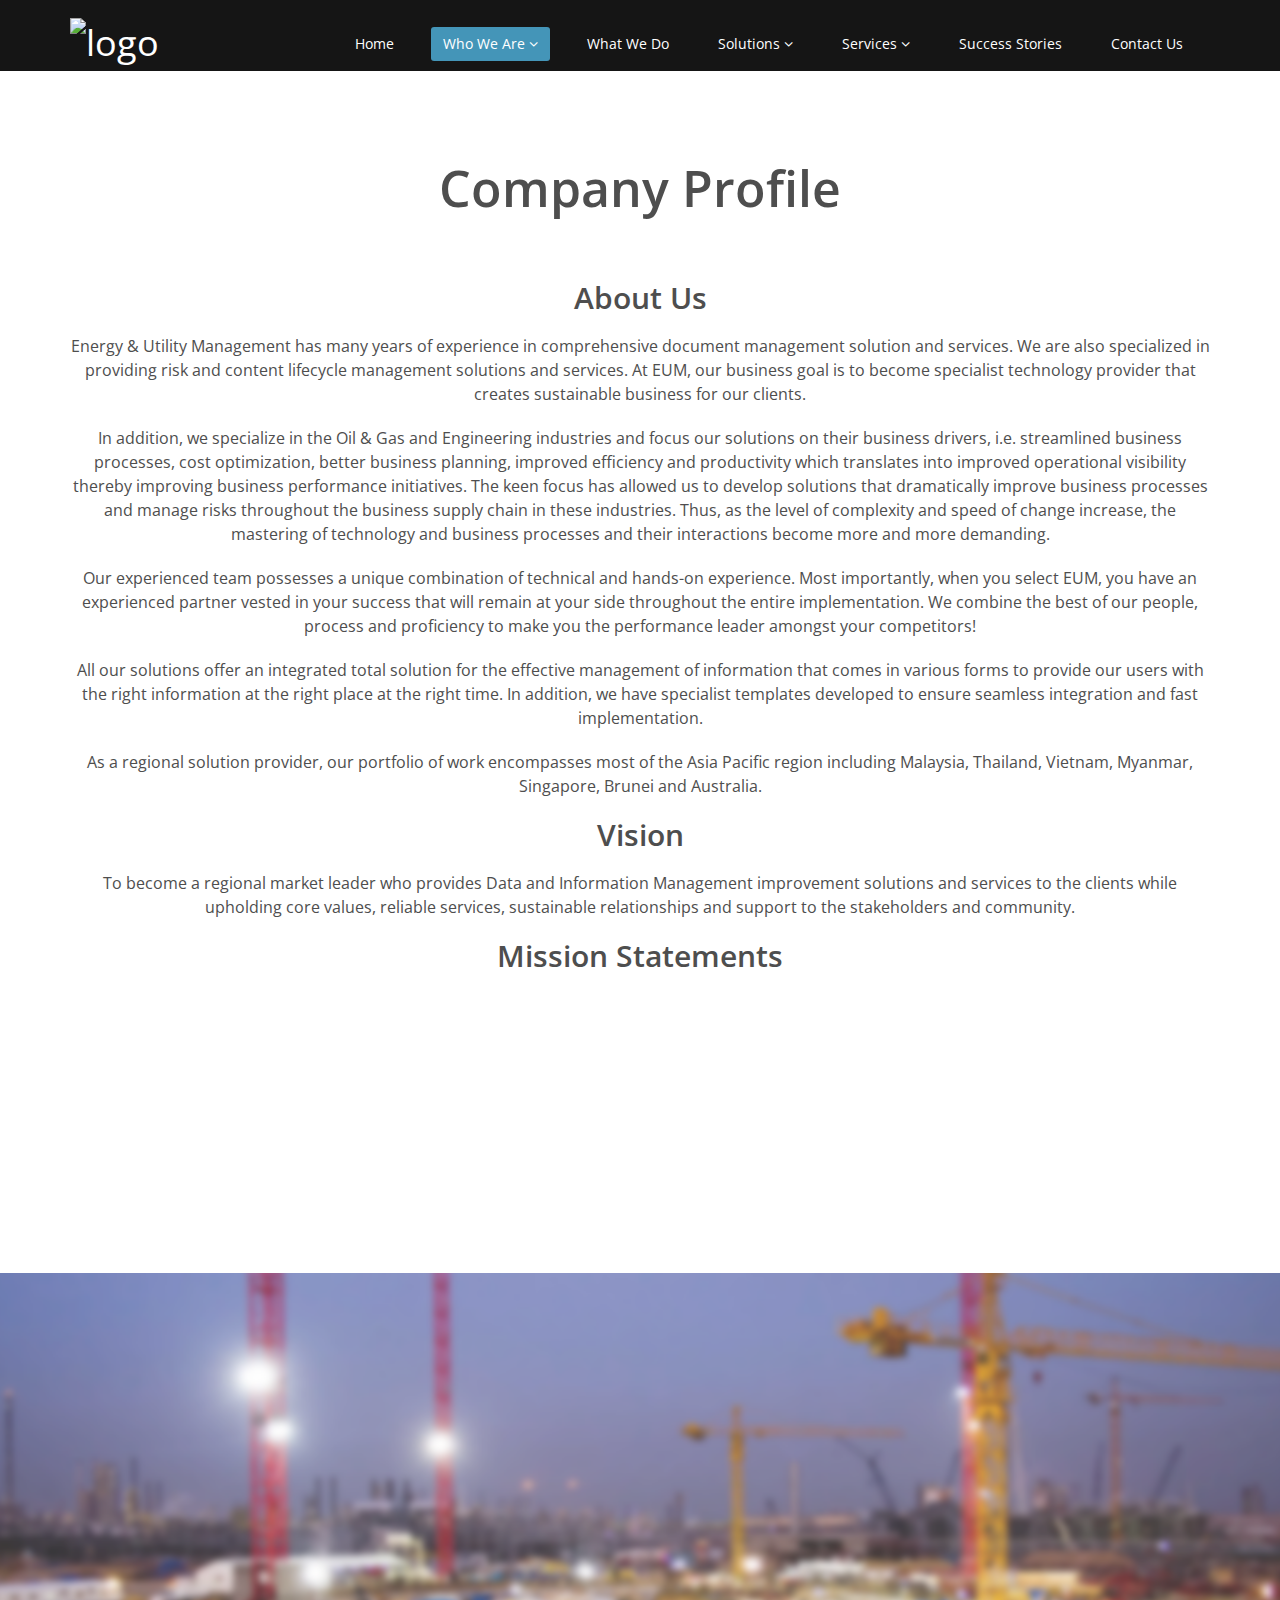
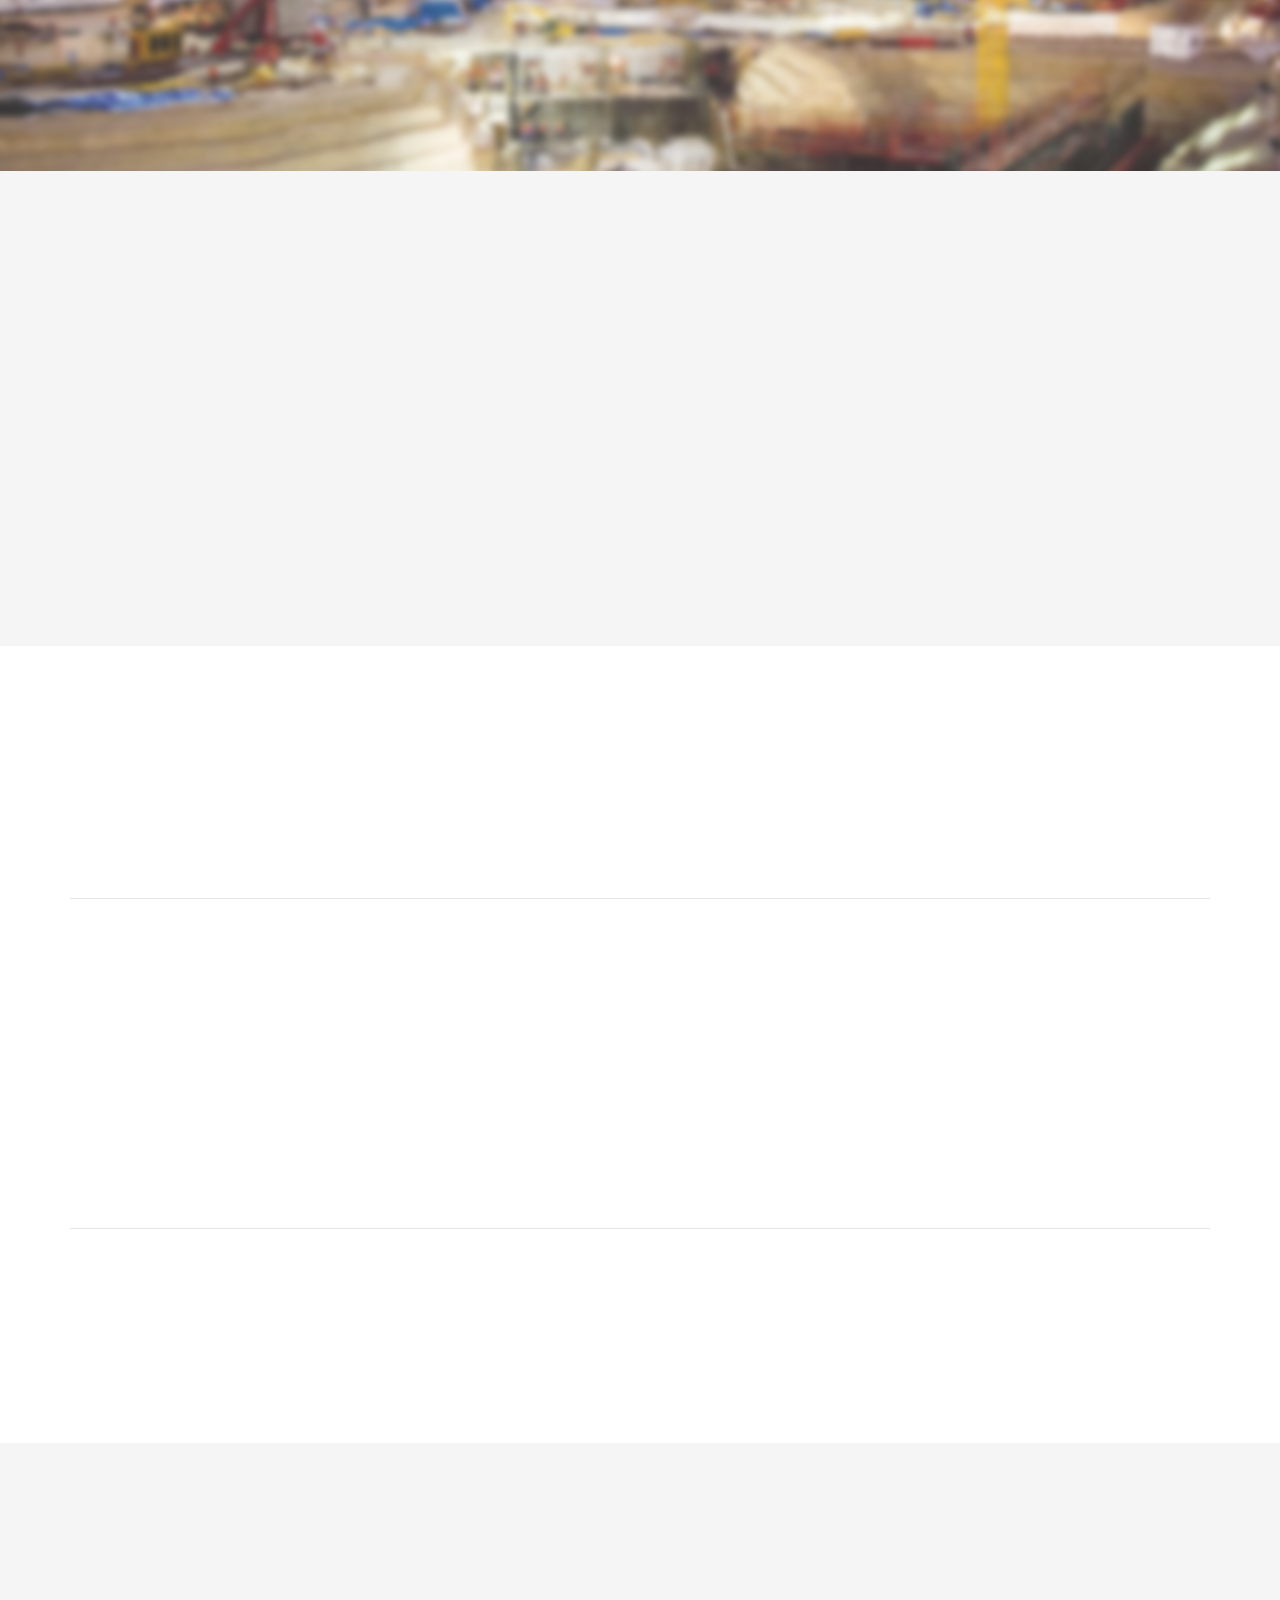
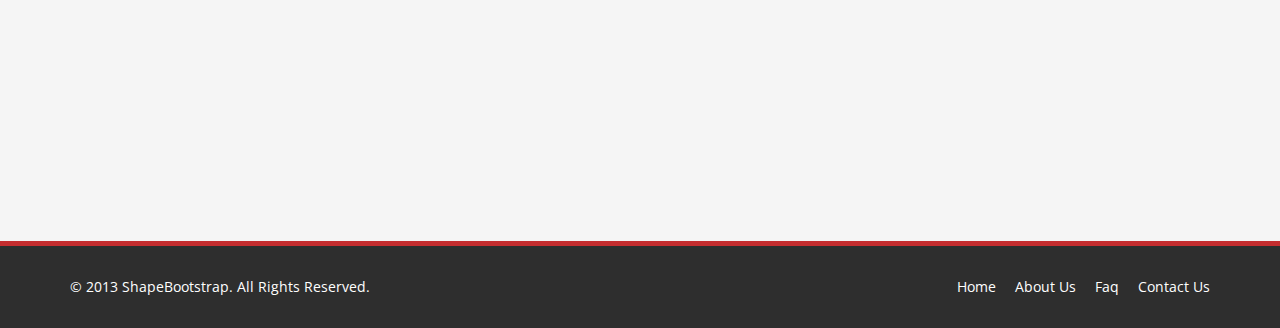
==== about-us.html @ 77da0304 "Careers, and background tweak to clients" ====
<!DOCTYPE html>
<html lang="en">

<head>
    <meta charset="utf-8">
    <meta name="viewport" content="width=device-width, initial-scale=1.0">
    <meta name="description" content="">
    <meta name="author" content="">
    <title>About Us | Corlate</title>

    <!-- core CSS -->
    <link href="css/bootstrap.min.css" rel="stylesheet">
    <link href="css/font-awesome.min.css" rel="stylesheet">
    <link href="css/prettyPhoto.css" rel="stylesheet">
    <link href="css/animate.min.css" rel="stylesheet">
    <link href="css/main.css" rel="stylesheet">
    <link href="css/responsive.css" rel="stylesheet">

    <!--[if lt IE 9]>
    <script src="js/html5shiv.js"></script>
    <script src="js/respond.min.js"></script>
    <![endif]-->
    <link rel="shortcut icon" href="images/ico/favicon.ico">
    <link rel="apple-touch-icon-precomposed" sizes="144x144" href="images/ico/apple-touch-icon-144-precomposed.png">
    <link rel="apple-touch-icon-precomposed" sizes="114x114" href="images/ico/apple-touch-icon-114-precomposed.png">
    <link rel="apple-touch-icon-precomposed" sizes="72x72" href="images/ico/apple-touch-icon-72-precomposed.png">
    <link rel="apple-touch-icon-precomposed" href="images/ico/apple-touch-icon-57-precomposed.png">

    <!-- Owl Carousel Assets -->
    <link href="../owl-carousel/owl.carousel.css" rel="stylesheet">
    <link href="../owl-carousel/owl.theme.css" rel="stylesheet">


    <style>
        #owl-demo .item {
            margin: 3px;
        }

        #owl-demo .item img {
            display: block;
            width: 100%;
            height: auto;
        }
    </style>

</head>
<!--/head-->

<body>

    <header id="header">
        <nav class="navbar navbar-inverse" role="banner">
            <div class="container">
                <div class="navbar-header">
                    <button type="button" class="navbar-toggle" data-toggle="collapse" data-target=".navbar-collapse">
                        <span class="sr-only">Toggle navigation</span>
                        <span class="icon-bar"></span>
                        <span class="icon-bar"></span>
                        <span class="icon-bar"></span>
                    </button>

                    <a class="navbar-brand" href="index.html"><img src="images/Logos/EUM2.png" alt="logo"></a>
                </div>

                <div class="collapse navbar-collapse navbar-right">
                    <ul class="nav navbar-nav">
                        <li><a href="index.html">Home</a></li>

                        <li class="dropdown active">
                            <a href="#" class="dropdown-toggle" data-toggle="dropdown">Who We Are <i class="fa fa-angle-down"></i></a>
                            <ul class="dropdown-menu">
                                <li><a href="about-us.html">Company Profile</a></li>
                                <li><a href="about-us.html#partner">Partners</a></li>
                                <li><a href="about-us.html#clients">Clients</a></li>
                                <li><a href="about-us.html#careers">Careers</a></li>
                            </ul>
                        </li>
                        <li><a href="index.html">What We Do</a></li>

                        <li class="dropdown">
                            <a href="#" class="dropdown-toggle" data-toggle="dropdown">Solutions <i class="fa fa-angle-down"></i></a>
                            <ul class="dropdown-menu">
                                <li><a href="blog-item.html">Enterprise Document/Content Management System</a></li>
                                <li><a href="pricing.html">KBC Production Optimisation</a></li>
                                <li><a href="404.html">Asset Management Solutions</a></li>
                            </ul>
                        </li>

                        <li class="dropdown">
                            <a href="#" class="dropdown-toggle" data-toggle="dropdown">Services <i class="fa fa-angle-down"></i></a>
                            <ul class="dropdown-menu">
                                <li><a href="blog-item.html">Professional ICT Consultancy & Support Services</a></li>
                                <li><a href="pricing.html">Asset Management Services</a></li>
                                <li><a href="404.html">Safety, Risk & Resilliance Services</a></li>
                            </ul>
                        </li>

                        <li><a href="contact-us.html">Success Stories</a></li>
                        <li><a href="contact-us.html">Contact Us</a></li>
                    </ul>
                </div>

            </div>
            <!--/.container-->
        </nav>
        <!--/nav-->
    </header>
    <!--/header-->

    <section id="about-us">
        <div class="container center">
            <div>
                <h1 class="center wow fadeInDown">Company Profile</h1>
                <h2>About Us</h2>
                <p class="lead wow fadeInUp">Energy & Utility Management has many years of experience in comprehensive document management solution and services. We are also specialized in providing risk and content lifecycle management solutions and services. At EUM, our business goal is to become specialist technology provider that creates sustainable business for our clients.</p>

                <p class="lead wow fadeInUp">In addition, we specialize in the Oil & Gas and Engineering industries and focus our solutions on their business drivers, i.e. streamlined business processes, cost optimization, better business planning, improved efficiency and productivity which translates into improved operational visibility thereby improving business performance initiatives. The keen focus has allowed us to develop solutions that dramatically improve business processes and manage risks throughout the business supply chain in these industries. Thus, as the level of complexity and speed of change increase, the mastering of technology and business processes and their interactions become more and more demanding.</p>

                <p class="lead wow fadeInUp">Our experienced team possesses a unique combination of technical and hands-on experience. Most importantly, when you select EUM, you have an experienced partner vested in your success that will remain at your side throughout the entire implementation. We combine the best of our people, process and proficiency to make you the performance leader amongst your competitors!</p>

                <p class="lead wow fadeInUp">All our solutions offer an integrated total solution for the effective management of information that comes in various forms to provide our users with the right information at the right place at the right time. In addition, we have specialist templates developed to ensure seamless integration and fast implementation.</p>

                <p class="lead wow fadeInUp">As a regional solution provider, our portfolio of work encompasses most of the Asia Pacific region including Malaysia, Thailand, Vietnam, Myanmar, Singapore, Brunei and Australia.
                </p>

                <h2>Vision</h2>
                <p class="lead wow fadeInUp">
                    To become a regional market leader who provides Data and Information Management improvement solutions and services to the clients while upholding core values, reliable services, sustainable relationships and support to the stakeholders and community.
                </p>

                <h2>Mission Statements</h2>
                <p class="lead wow fadeInUp">
                    • We strive to provide our clients with cost effective and the best in class solutions to enhance their competitive advantage.</p>
                <p class="lead wow fadeInUp">• We understand and proactively respond to clients' need by leveraging our years of experience and expertise in improving data and information management aiming to deliver optimum productivity and achieve greater return on investment.</p>
                <p class="lead wow fadeInUp">• By upholding the core values, we value the relationships with our clients, partners and stakeholders.</p>

            </div>
    </section>

    <section id="partner">
        <div class="container">
            <div class="center wow fadeInDown">
                <h2>Our Partners</h2>
            </div>

            <div class="partners">
                <ul class="partners">
                    <li>
                        <a href="#"><img class="img-responsive wow fadeInDown" data-wow-duration="1000ms" data-wow-delay="300ms" src="images/partners/M-Files.png"></a>
                    </li>
                    <li>
                        <a href="#"><img class="img-responsive wow fadeInDown" data-wow-duration="1000ms" data-wow-delay="600ms" src="images/partners/K-2.png"></a>
                    </li>
                    <li>
                        <a href="#"><img class="img-responsive wow fadeInDown" data-wow-duration="1000ms" data-wow-delay="900ms" src="images/partners/Newgen.png"></a>
                    </li>
                    <li>
                        <a href="#"><img class="img-responsive wow fadeInDown" data-wow-duration="1000ms" data-wow-delay="1200ms" src="images/partners/OpenText.png"></a>
                    </li>
                    <li>
                        <a href="#"><img class="img-responsive wow fadeInDown" data-wow-duration="1000ms" data-wow-delay="1500ms" src="images/partners/kbc.png"></a>
                    </li>
                    <li>
                        <a href="#"><img class="img-responsive wow fadeInDown" data-wow-duration="1000ms" data-wow-delay="1800ms" src="images/partners/datum.png"></a>
                    </li>
                    <li>
                        <a href="#"><img class="img-responsive wow fadeInDown" data-wow-duration="1000ms" data-wow-delay="2100ms" src="images/partners/l&t.png"></a>
                    </li>
                    <li>
                        <a href="#"><img class="img-responsive wow fadeInDown" data-wow-duration="1000ms" data-wow-delay="2400ms" src="images/partners/syntergy_logo.png"></a>
                    </li>
                </ul>

            </div>
        </div>
    </section>
    <!--/#partner-->
    <section id="clients">
        <div class="clients-area center wow fadeInDown">
            <h2>Our Clients</h2>
            <div id="demo">
                <div class="container">
                    <div class="row">
                        <div class="span12">

                            <div id="owl-demo" class="owl-carousel">

                                <div class="item">
                                    <img src="images/clients/Sime%20Darby.png"></div>
                                <div class="item">
                                    <img src="images/clients/BlueScope%20Steel.png"></div>
                                <div class="item">
                                    <img src="images/clients/DAEWOO.png"></div>
                                <div class="item">
                                    <img src="images/clients/amec-logo.png"></div>
                                <div class="item">
                                    <img src="images/clients/alstom.png"></div>
                                <div class="item">
                                    <img src="images/clients/Talisman.png"></div>
                                <div class="item">
                                    <img src="images/clients/bc%20petrol-logo.png"></div>
                                <div class="item">
                                    <img src="images/clients/ROC%20oil%20logo.png"></div>
                                <div class="item">
                                    <img src="images/clients/Murphy_oil.png"></div>
                                <div class="item">
                                    <img src="images/clients/Premier_Oil_RGB_.jpg"></div>
                                <div class="item">
                                    <img src="images/clients/lundin.png"></div>
                                <div class="item">
                                    <img src="images/clients/m3energy.png"></div>
                                <div class="item">
                                    <img src="images/clients/petronas.png"></div>
                                <div class="item">
                                    <img src="images/clients/petrofac.png"></div>
                                <div class="item">
                                    <img src="images/clients/malaysia%20airports.png"></div>
                                <div class="item">
                                    <img src="images/clients/Canon-logo-2012.png"></div>
                                <div class="item">
                                    <img src="images/clients/klia-next-gen-hub-logo.png"></div>
                                <div class="item">
                                    <img src="images/clients/indahkiat.png"></div>
                                <div class="item">
                                    <img src="images/clients/JKR.png"></div>

                            </div>

                        </div>
                    </div>
                </div>

            </div>
        </div>
    </section>

        <section id="careers">
        <div class="container center">
            <div>
                <h2 class="center wow fadeInDown">Careers</h2>
                <p class="lead wow fadeInUp">At EDMS Consultants, we are committed to fostering personal and professional growth and advancement. Being part of the team at EDMS Consultants you get to:</p>
<hr>
                <p class="lead wow fadeInUp">Work with and learn from smart, focused people who are passionate about their work.</p>

                <p class="lead wow fadeInUp">Work on challenging, interesting projects that have a huge impact on our success.</p>

                <p class="lead wow fadeInUp">Work in a casual but accountable environment in which commitment, initiative, smart decision making and ability to deliver are rewarded.</p>

                <p class="lead wow fadeInUp">Play an important part in our market growth by bringing new ideas to the table and launching new businesses.
                </p>
                <p class="lead wow fadeInUp">Travel extensively throughout the Asia Pacific region.
                </p>
                <p class="lead wow fadeInUp">Be rewarded with great career opportunities.</p>
                <p class="lead wow fadeInUp">Have fun!</p>
                <hr>
                <p class="lead wow fadeInUp">If you are dynamic, motivated, result-oriented and highly capable, we welcome you to send in your cover letter and CV to deepav@edms-consultants.com </p>

            </div>
        </section>
    <section id="bottom">
        <div class="container wow fadeInDown" data-wow-duration="1000ms" data-wow-delay="600ms">
            <div class="row">
                <div class="col-md-3 col-sm-6">
                    <div class="widget">
                        <h3>Company</h3>
                        <ul>
                            <li><a href="#">About us</a></li>
                            <li><a href="#">We are hiring</a></li>
                            <li><a href="#">Meet the team</a></li>
                            <li><a href="#">Copyright</a></li>
                            <li><a href="#">Terms of use</a></li>
                            <li><a href="#">Privacy policy</a></li>
                            <li><a href="#">Contact us</a></li>
                        </ul>
                    </div>
                </div>
                <!--/.col-md-3-->

                <div class="col-md-3 col-sm-6">
                    <div class="widget">
                        <h3>Support</h3>
                        <ul>
                            <li><a href="#">Faq</a></li>
                            <li><a href="#">Blog</a></li>
                            <li><a href="#">Forum</a></li>
                            <li><a href="#">Documentation</a></li>
                            <li><a href="#">Refund policy</a></li>
                            <li><a href="#">Ticket system</a></li>
                            <li><a href="#">Billing system</a></li>
                        </ul>
                    </div>
                </div>
                <!--/.col-md-3-->

                <div class="col-md-3 col-sm-6">
                    <div class="widget">
                        <h3>Developers</h3>
                        <ul>
                            <li><a href="#">Web Development</a></li>
                            <li><a href="#">SEO Marketing</a></li>
                            <li><a href="#">Theme</a></li>
                            <li><a href="#">Development</a></li>
                            <li><a href="#">Email Marketing</a></li>
                            <li><a href="#">Plugin Development</a></li>
                            <li><a href="#">Article Writing</a></li>
                        </ul>
                    </div>
                </div>
                <!--/.col-md-3-->

                <div class="col-md-3 col-sm-6">
                    <div class="widget">
                        <h3>Our Partners</h3>
                        <ul>
                            <li><a href="#">Adipisicing Elit</a></li>
                            <li><a href="#">Eiusmod</a></li>
                            <li><a href="#">Tempor</a></li>
                            <li><a href="#">Veniam</a></li>
                            <li><a href="#">Exercitation</a></li>
                            <li><a href="#">Ullamco</a></li>
                            <li><a href="#">Laboris</a></li>
                        </ul>
                    </div>
                </div>
                <!--/.col-md-3-->
            </div>
        </div>
        </section>
        <!--/#bottom-->

        <footer id="footer" class="midnight-blue">
            <div class="container">
                <div class="row">
                    <div class="col-sm-6">
                        &copy; 2013 <a target="_blank" href="http://shapebootstrap.net/" title="Free Twitter Bootstrap WordPress Themes and HTML templates">ShapeBootstrap</a>. All Rights Reserved.
                    </div>
                    <div class="col-sm-6">
                        <ul class="pull-right">
                            <li><a href="#">Home</a></li>
                            <li><a href="#">About Us</a></li>
                            <li><a href="#">Faq</a></li>
                            <li><a href="#">Contact Us</a></li>
                        </ul>
                    </div>
                </div>
            </div>
        </footer>
        <!--/#footer-->


        <script src="js/jquery.js"></script>
        <script src="js/bootstrap.min.js"></script>
        <script src="js/jquery.prettyPhoto.js"></script>
        <script src="js/jquery.isotope.min.js"></script>
        <script src="js/main.js"></script>
        <script src="js/wow.min.js"></script>

        <script src="../owl-carousel/owl.carousel.js"></script>

        <!-- Demo -->

        <script>
            $(document).ready(function() {

                var owl = $("#owl-demo");

                owl.owlCarousel({

                    autoPlay: 2000,
                    items: 10, //10 items above 1000px browser width
                    itemsDesktop: [1000, 5], //5 items between 1000px and 901px
                    itemsDesktopSmall: [900, 3], // 3 items betweem 900px and 601px
                    itemsTablet: [600, 2], //2 items between 600 and 0;
                    itemsMobile: false // itemsMobile disabled - inherit from itemsTablet option

                });
            });
        </script>

</body>

</html>
---- css/prettyPhoto.css ----
div.pp_default .pp_top,div.pp_default .pp_top .pp_middle,div.pp_default .pp_top .pp_left,div.pp_default .pp_top .pp_right,div.pp_default .pp_bottom,div.pp_default .pp_bottom .pp_left,div.pp_default .pp_bottom .pp_middle,div.pp_default .pp_bottom .pp_right{height:13px}
div.pp_default .pp_top .pp_left{background:url(../images/prettyPhoto/default/sprite.png) -78px -93px no-repeat}
div.pp_default .pp_top .pp_middle{background:url(../images/prettyPhoto/default/sprite_x.png) top left repeat-x}
div.pp_default .pp_top .pp_right{background:url(../images/prettyPhoto/default/sprite.png) -112px -93px no-repeat}
div.pp_default .pp_content .ppt{color:#f8f8f8}
div.pp_default .pp_content_container .pp_left{background:url(../images/prettyPhoto/default/sprite_y.png) -7px 0 repeat-y;padding-left:13px}
div.pp_default .pp_content_container .pp_right{background:url(../images/prettyPhoto/default/sprite_y.png) top right repeat-y;padding-right:13px}
div.pp_default .pp_next:hover{background:url(../images/prettyPhoto/default/sprite_next.png) center right no-repeat;cursor:pointer}
div.pp_default .pp_previous:hover{background:url(../images/prettyPhoto/default/sprite_prev.png) center left no-repeat;cursor:pointer}
div.pp_default .pp_expand{background:url(../images/prettyPhoto/default/sprite.png) 0 -29px no-repeat;cursor:pointer;width:28px;height:28px}
div.pp_default .pp_expand:hover{background:url(../images/prettyPhoto/default/sprite.png) 0 -56px no-repeat;cursor:pointer}
div.pp_default .pp_contract{background:url(../images/prettyPhoto/default/sprite.png) 0 -84px no-repeat;cursor:pointer;width:28px;height:28px}
div.pp_default .pp_contract:hover{background:url(../images/prettyPhoto/default/sprite.png) 0 -113px no-repeat;cursor:pointer}
div.pp_default .pp_close{width:30px;height:30px;background:url(../images/prettyPhoto/default/sprite.png) 2px 1px no-repeat;cursor:pointer}
div.pp_default .pp_gallery ul li a{background:url(../images/prettyPhoto/default/default_thumb.png) center center #f8f8f8;border:1px solid #aaa}
div.pp_default .pp_social{margin-top:7px}
div.pp_default .pp_gallery a.pp_arrow_previous,div.pp_default .pp_gallery a.pp_arrow_next{position:static;left:auto}
div.pp_default .pp_nav .pp_play,div.pp_default .pp_nav .pp_pause{background:url(../images/prettyPhoto/default/sprite.png) -51px 1px no-repeat;height:30px;width:30px}
div.pp_default .pp_nav .pp_pause{background-position:-51px -29px}
div.pp_default a.pp_arrow_previous,div.pp_default a.pp_arrow_next{background:url(../images/prettyPhoto/default/sprite.png) -31px -3px no-repeat;height:20px;width:20px;margin:4px 0 0}
div.pp_default a.pp_arrow_next{left:52px;background-position:-82px -3px}
div.pp_default .pp_content_container .pp_details{margin-top:5px}
div.pp_default .pp_nav{clear:none;height:30px;width:110px;position:relative}
div.pp_default .pp_nav .currentTextHolder{font-family:Georgia;font-style:italic;color:#999;font-size:11px;left:75px;line-height:25px;position:absolute;top:2px;margin:0;padding:0 0 0 10px}
div.pp_default .pp_close:hover,div.pp_default .pp_nav .pp_play:hover,div.pp_default .pp_nav .pp_pause:hover,div.pp_default .pp_arrow_next:hover,div.pp_default .pp_arrow_previous:hover{opacity:0.7}
div.pp_default .pp_description{font-size:11px;font-weight:700;line-height:14px;margin:5px 50px 5px 0}
div.pp_default .pp_bottom .pp_left{background:url(../images/prettyPhoto/default/sprite.png) -78px -127px no-repeat}
div.pp_default .pp_bottom .pp_middle{background:url(../images/prettyPhoto/default/sprite_x.png) bottom left repeat-x}
div.pp_default .pp_bottom .pp_right{background:url(../images/prettyPhoto/default/sprite.png) -112px -127px no-repeat}
div.pp_default .pp_loaderIcon{background:url(../images/prettyPhoto/default/loader.gif) center center no-repeat}
div.light_rounded .pp_top .pp_left{background:url(../images/prettyPhoto/light_rounded/sprite.png) -88px -53px no-repeat}
div.light_rounded .pp_top .pp_right{background:url(../images/prettyPhoto/light_rounded/sprite.png) -110px -53px no-repeat}
div.light_rounded .pp_next:hover{background:url(../images/prettyPhoto/light_rounded/btnNext.png) center right no-repeat;cursor:pointer}
div.light_rounded .pp_previous:hover{background:url(../images/prettyPhoto/light_rounded/btnPrevious.png) center left no-repeat;cursor:pointer}
div.light_rounded .pp_expand{background:url(../images/prettyPhoto/light_rounded/sprite.png) -31px -26px no-repeat;cursor:pointer}
div.light_rounded .pp_expand:hover{background:url(../images/prettyPhoto/light_rounded/sprite.png) -31px -47px no-repeat;cursor:pointer}
div.light_rounded .pp_contract{background:url(../images/prettyPhoto/light_rounded/sprite.png) 0 -26px no-repeat;cursor:pointer}
div.light_rounded .pp_contract:hover{background:url(../images/prettyPhoto/light_rounded/sprite.png) 0 -47px no-repeat;cursor:pointer}
div.light_rounded .pp_close{width:75px;height:22px;background:url(../images/prettyPhoto/light_rounded/sprite.png) -1px -1px no-repeat;cursor:pointer}
div.light_rounded .pp_nav .pp_play{background:url(../images/prettyPhoto/light_rounded/sprite.png) -1px -100px no-repeat;height:15px;width:14px}
div.light_rounded .pp_nav .pp_pause{background:url(../images/prettyPhoto/light_rounded/sprite.png) -24px -100px no-repeat;height:15px;width:14px}
div.light_rounded .pp_arrow_previous{background:url(../images/prettyPhoto/light_rounded/sprite.png) 0 -71px no-repeat}
div.light_rounded .pp_arrow_next{background:url(../images/prettyPhoto/light_rounded/sprite.png) -22px -71px no-repeat}
div.light_rounded .pp_bottom .pp_left{background:url(../images/prettyPhoto/light_rounded/sprite.png) -88px -80px no-repeat}
div.light_rounded .pp_bottom .pp_right{background:url(../images/prettyPhoto/light_rounded/sprite.png) -110px -80px no-repeat}
div.dark_rounded .pp_top .pp_left{background:url(../images/prettyPhoto/dark_rounded/sprite.png) -88px -53px no-repeat}
div.dark_rounded .pp_top .pp_right{background:url(../images/prettyPhoto/dark_rounded/sprite.png) -110px -53px no-repeat}
div.dark_rounded .pp_content_container .pp_left{background:url(../images/prettyPhoto/dark_rounded/contentPattern.png) top left repeat-y}
div.dark_rounded .pp_content_container .pp_right{background:url(../images/prettyPhoto/dark_rounded/contentPattern.png) top right repeat-y}
div.dark_rounded .pp_next:hover{background:url(../images/prettyPhoto/dark_rounded/btnNext.png) center right no-repeat;cursor:pointer}
div.dark_rounded .pp_previous:hover{background:url(../images/prettyPhoto/dark_rounded/btnPrevious.png) center left no-repeat;cursor:pointer}
div.dark_rounded .pp_expand{background:url(../images/prettyPhoto/dark_rounded/sprite.png) -31px -26px no-repeat;cursor:pointer}
div.dark_rounded .pp_expand:hover{background:url(../images/prettyPhoto/dark_rounded/sprite.png) -31px -47px no-repeat;cursor:pointer}
div.dark_rounded .pp_contract{background:url(../images/prettyPhoto/dark_rounded/sprite.png) 0 -26px no-repeat;cursor:pointer}
div.dark_rounded .pp_contract:hover{background:url(../images/prettyPhoto/dark_rounded/sprite.png) 0 -47px no-repeat;cursor:pointer}
div.dark_rounded .pp_close{width:75px;height:22px;background:url(../images/prettyPhoto/dark_rounded/sprite.png) -1px -1px no-repeat;cursor:pointer}
div.dark_rounded .pp_description{margin-right:85px;color:#fff}
div.dark_rounded .pp_nav .pp_play{background:url(../images/prettyPhoto/dark_rounded/sprite.png) -1px -100px no-repeat;height:15px;width:14px}
div.dark_rounded .pp_nav .pp_pause{background:url(../images/prettyPhoto/dark_rounded/sprite.png) -24px -100px no-repeat;height:15px;width:14px}
div.dark_rounded .pp_arrow_previous{background:url(../images/prettyPhoto/dark_rounded/sprite.png) 0 -71px no-repeat}
div.dark_rounded .pp_arrow_next{background:url(../images/prettyPhoto/dark_rounded/sprite.png) -22px -71px no-repeat}
div.dark_rounded .pp_bottom .pp_left{background:url(../images/prettyPhoto/dark_rounded/sprite.png) -88px -80px no-repeat}
div.dark_rounded .pp_bottom .pp_right{background:url(../images/prettyPhoto/dark_rounded/sprite.png) -110px -80px no-repeat}
div.dark_rounded .pp_loaderIcon{background:url(../images/prettyPhoto/dark_rounded/loader.gif) center center no-repeat}
div.dark_square .pp_left,div.dark_square .pp_middle,div.dark_square .pp_right,div.dark_square .pp_content{background:#000}
div.dark_square .pp_description{color:#fff;margin:0 85px 0 0}
div.dark_square .pp_loaderIcon{background:url(../images/prettyPhoto/dark_square/loader.gif) center center no-repeat}
div.dark_square .pp_expand{background:url(../images/prettyPhoto/dark_square/sprite.png) -31px -26px no-repeat;cursor:pointer}
div.dark_square .pp_expand:hover{background:url(../images/prettyPhoto/dark_square/sprite.png) -31px -47px no-repeat;cursor:pointer}
div.dark_square .pp_contract{background:url(../images/prettyPhoto/dark_square/sprite.png) 0 -26px no-repeat;cursor:pointer}
div.dark_square .pp_contract:hover{background:url(../images/prettyPhoto/dark_square/sprite.png) 0 -47px no-repeat;cursor:pointer}
div.dark_square .pp_close{width:75px;height:22px;background:url(../images/prettyPhoto/dark_square/sprite.png) -1px -1px no-repeat;cursor:pointer}
div.dark_square .pp_nav{clear:none}
div.dark_square .pp_nav .pp_play{background:url(../images/prettyPhoto/dark_square/sprite.png) -1px -100px no-repeat;height:15px;width:14px}
div.dark_square .pp_nav .pp_pause{background:url(../images/prettyPhoto/dark_square/sprite.png) -24px -100px no-repeat;height:15px;width:14px}
div.dark_square .pp_arrow_previous{background:url(../images/prettyPhoto/dark_square/sprite.png) 0 -71px no-repeat}
div.dark_square .pp_arrow_next{background:url(../images/prettyPhoto/dark_square/sprite.png) -22px -71px no-repeat}
div.dark_square .pp_next:hover{background:url(../images/prettyPhoto/dark_square/btnNext.png) center right no-repeat;cursor:pointer}
div.dark_square .pp_previous:hover{background:url(../images/prettyPhoto/dark_square/btnPrevious.png) center left no-repeat;cursor:pointer}
div.light_square .pp_expand{background:url(../images/prettyPhoto/light_square/sprite.png) -31px -26px no-repeat;cursor:pointer}
div.light_square .pp_expand:hover{background:url(../images/prettyPhoto/light_square/sprite.png) -31px -47px no-repeat;cursor:pointer}
div.light_square .pp_contract{background:url(../images/prettyPhoto/light_square/sprite.png) 0 -26px no-repeat;cursor:pointer}
div.light_square .pp_contract:hover{background:url(../images/prettyPhoto/light_square/sprite.png) 0 -47px no-repeat;cursor:pointer}
div.light_square .pp_close{width:75px;height:22px;background:url(../images/prettyPhoto/light_square/sprite.png) -1px -1px no-repeat;cursor:pointer}
div.light_square .pp_nav .pp_play{background:url(../images/prettyPhoto/light_square/sprite.png) -1px -100px no-repeat;height:15px;width:14px}
div.light_square .pp_nav .pp_pause{background:url(../images/prettyPhoto/light_square/sprite.png) -24px -100px no-repeat;height:15px;width:14px}
div.light_square .pp_arrow_previous{background:url(../images/prettyPhoto/light_square/sprite.png) 0 -71px no-repeat}
div.light_square .pp_arrow_next{background:url(../images/prettyPhoto/light_square/sprite.png) -22px -71px no-repeat}
div.light_square .pp_next:hover{background:url(../images/prettyPhoto/light_square/btnNext.png) center right no-repeat;cursor:pointer}
div.light_square .pp_previous:hover{background:url(../images/prettyPhoto/light_square/btnPrevious.png) center left no-repeat;cursor:pointer}
div.facebook .pp_top .pp_left{background:url(../images/prettyPhoto/facebook/sprite.png) -88px -53px no-repeat}
div.facebook .pp_top .pp_middle{background:url(../images/prettyPhoto/facebook/contentPatternTop.png) top left repeat-x}
div.facebook .pp_top .pp_right{background:url(../images/prettyPhoto/facebook/sprite.png) -110px -53px no-repeat}
div.facebook .pp_content_container .pp_left{background:url(../images/prettyPhoto/facebook/contentPatternLeft.png) top left repeat-y}
div.facebook .pp_content_container .pp_right{background:url(../images/prettyPhoto/facebook/contentPatternRight.png) top right repeat-y}
div.facebook .pp_expand{background:url(../images/prettyPhoto/facebook/sprite.png) -31px -26px no-repeat;cursor:pointer}
div.facebook .pp_expand:hover{background:url(../images/prettyPhoto/facebook/sprite.png) -31px -47px no-repeat;cursor:pointer}
div.facebook .pp_contract{background:url(../images/prettyPhoto/facebook/sprite.png) 0 -26px no-repeat;cursor:pointer}
div.facebook .pp_contract:hover{background:url(../images/prettyPhoto/facebook/sprite.png) 0 -47px no-repeat;cursor:pointer}
div.facebook .pp_close{width:22px;height:22px;background:url(../images/prettyPhoto/facebook/sprite.png) -1px -1px no-repeat;cursor:pointer}
div.facebook .pp_description{margin:0 37px 0 0}
div.facebook .pp_loaderIcon{background:url(../images/prettyPhoto/facebook/loader.gif) center center no-repeat}
div.facebook .pp_arrow_previous{background:url(../images/prettyPhoto/facebook/sprite.png) 0 -71px no-repeat;height:22px;margin-top:0;width:22px}
div.facebook .pp_arrow_previous.disabled{background-position:0 -96px;cursor:default}
div.facebook .pp_arrow_next{background:url(../images/prettyPhoto/facebook/sprite.png) -32px -71px no-repeat;height:22px;margin-top:0;width:22px}
div.facebook .pp_arrow_next.disabled{background-position:-32px -96px;cursor:default}
div.facebook .pp_nav{margin-top:0}
div.facebook .pp_nav p{font-size:15px;padding:0 3px 0 4px}
div.facebook .pp_nav .pp_play{background:url(../images/prettyPhoto/facebook/sprite.png) -1px -123px no-repeat;height:22px;width:22px}
div.facebook .pp_nav .pp_pause{background:url(../images/prettyPhoto/facebook/sprite.png) -32px -123px no-repeat;height:22px;width:22px}
div.facebook .pp_next:hover{background:url(../images/prettyPhoto/facebook/btnNext.png) center right no-repeat;cursor:pointer}
div.facebook .pp_previous:hover{background:url(../images/prettyPhoto/facebook/btnPrevious.png) center left no-repeat;cursor:pointer}
div.facebook .pp_bottom .pp_left{background:url(../images/prettyPhoto/facebook/sprite.png) -88px -80px no-repeat}
div.facebook .pp_bottom .pp_middle{background:url(../images/prettyPhoto/facebook/contentPatternBottom.png) top left repeat-x}
div.facebook .pp_bottom .pp_right{background:url(../images/prettyPhoto/facebook/sprite.png) -110px -80px no-repeat}
div.pp_pic_holder a:focus{outline:none}
div.pp_overlay{background:#000;display:none;left:0;position:absolute;top:0;width:100%;z-index:9500}
div.pp_pic_holder{display:none;position:absolute;width:100px;z-index:10000}
.pp_content{height:40px;min-width:40px}
* html .pp_content{width:40px}
.pp_content_container{position:relative;text-align:left;width:100%}
.pp_content_container .pp_left{padding-left:20px}
.pp_content_container .pp_right{padding-right:20px}
.pp_content_container .pp_details{float:left;margin:10px 0 2px}
.pp_description{display:none;margin:0}
.pp_social{float:left;margin:0}
.pp_social .facebook{float:left;margin-left:5px;width:55px;overflow:hidden}
.pp_social .twitter{float:left}
.pp_nav{clear:right;float:left;margin:3px 10px 0 0}
.pp_nav p{float:left;white-space:nowrap;margin:2px 4px}
.pp_nav .pp_play,.pp_nav .pp_pause{float:left;margin-right:4px;text-indent:-10000px}
a.pp_arrow_previous,a.pp_arrow_next{display:block;float:left;height:15px;margin-top:3px;overflow:hidden;text-indent:-10000px;width:14px}
.pp_hoverContainer{position:absolute;top:0;width:100%;z-index:2000}
.pp_gallery{display:none;left:50%;margin-top:-50px;position:absolute;z-index:10000}
.pp_gallery div{float:left;overflow:hidden;position:relative}
.pp_gallery ul{float:left;height:35px;position:relative;white-space:nowrap;margin:0 0 0 5px;padding:0}
.pp_gallery ul a{border:1px rgba(0,0,0,0.5) solid;display:block;float:left;height:33px;overflow:hidden}
.pp_gallery ul a img{border:0}
.pp_gallery li{display:block;float:left;margin:0 5px 0 0;padding:0}
.pp_gallery li.default a{background:url(../images/prettyPhoto/facebook/default_thumbnail.gif) 0 0 no-repeat;display:block;height:33px;width:50px}
.pp_gallery .pp_arrow_previous,.pp_gallery .pp_arrow_next{margin-top:7px!important}
a.pp_next{background:url(../images/prettyPhoto/light_rounded/btnNext.png) 10000px 10000px no-repeat;display:block;float:right;height:100%;text-indent:-10000px;width:49%}
a.pp_previous{background:url(../images/prettyPhoto/light_rounded/btnNext.png) 10000px 10000px no-repeat;display:block;float:left;height:100%;text-indent:-10000px;width:49%}
a.pp_expand,a.pp_contract{cursor:pointer;display:none;height:20px;position:absolute;right:30px;text-indent:-10000px;top:10px;width:20px;z-index:20000}
a.pp_close{position:absolute;right:0;top:0;display:block;line-height:22px;text-indent:-10000px}
.pp_loaderIcon{display:block;height:24px;left:50%;position:absolute;top:50%;width:24px;margin:-12px 0 0 -12px}
#pp_full_res{line-height:1!important}
#pp_full_res .pp_inline{text-align:left}
#pp_full_res .pp_inline p{margin:0 0 15px}
div.ppt{color:#fff;display:none;font-size:17px;z-index:9999;margin:0 0 5px 15px}
div.pp_default .pp_content,div.light_rounded .pp_content{background-color:#fff}
div.pp_default #pp_full_res .pp_inline,div.light_rounded .pp_content .ppt,div.light_rounded #pp_full_res .pp_inline,div.light_square .pp_content .ppt,div.light_square #pp_full_res .pp_inline,div.facebook .pp_content .ppt,div.facebook #pp_full_res .pp_inline{color:#000}
div.pp_default .pp_gallery ul li a:hover,div.pp_default .pp_gallery ul li.selected a,.pp_gallery ul a:hover,.pp_gallery li.selected a{border-color:#fff}
div.pp_default .pp_details,div.light_rounded .pp_details,div.dark_rounded .pp_details,div.dark_square .pp_details,div.light_square .pp_details,div.facebook .pp_details{position:relative}
div.light_rounded .pp_top .pp_middle,div.light_rounded .pp_content_container .pp_left,div.light_rounded .pp_content_container .pp_right,div.light_rounded .pp_bottom .pp_middle,div.light_square .pp_left,div.light_square .pp_middle,div.light_square .pp_right,div.light_square .pp_content,div.facebook .pp_content{background:#fff}
div.light_rounded .pp_description,div.light_square .pp_description{margin-right:85px}
div.light_rounded .pp_gallery a.pp_arrow_previous,div.light_rounded .pp_gallery a.pp_arrow_next,div.dark_rounded .pp_gallery a.pp_arrow_previous,div.dark_rounded .pp_gallery a.pp_arrow_next,div.dark_square .pp_gallery a.pp_arrow_previous,div.dark_square .pp_gallery a.pp_arrow_next,div.light_square .pp_gallery a.pp_arrow_previous,div.light_square .pp_gallery a.pp_arrow_next{margin-top:12px!important}
div.light_rounded .pp_arrow_previous.disabled,div.dark_rounded .pp_arrow_previous.disabled,div.dark_square .pp_arrow_previous.disabled,div.light_square .pp_arrow_previous.disabled{background-position:0 -87px;cursor:default}
div.light_rounded .pp_arrow_next.disabled,div.dark_rounded .pp_arrow_next.disabled,div.dark_square .pp_arrow_next.disabled,div.light_square .pp_arrow_next.disabled{background-position:-22px -87px;cursor:default}
div.light_rounded .pp_loaderIcon,div.light_square .pp_loaderIcon{background:url(../images/prettyPhoto/light_rounded/loader.gif) center center no-repeat}
div.dark_rounded .pp_top .pp_middle,div.dark_rounded .pp_content,div.dark_rounded .pp_bottom .pp_middle{background:url(../images/prettyPhoto/dark_rounded/contentPattern.png) top left repeat}
div.dark_rounded .currentTextHolder,div.dark_square .currentTextHolder{color:#c4c4c4}
div.dark_rounded #pp_full_res .pp_inline,div.dark_square #pp_full_res .pp_inline{color:#fff}
.pp_top,.pp_bottom{height:20px;position:relative}
* html .pp_top,* html .pp_bottom{padding:0 20px}
.pp_top .pp_left,.pp_bottom .pp_left{height:20px;left:0;position:absolute;width:20px}
.pp_top .pp_middle,.pp_bottom .pp_middle{height:20px;left:20px;position:absolute;right:20px}
* html .pp_top .pp_middle,* html .pp_bottom .pp_middle{left:0;position:static}
.pp_top .pp_right,.pp_bottom .pp_right{height:20px;left:auto;position:absolute;right:0;top:0;width:20px}
.pp_fade,.pp_gallery li.default a img{display:none}
---- css/main.css ----
@import url(http://fonts.googleapis.com/css?family=Open+Sans:300italic,400italic,600italic,700italic,800italic,400,600,700,300,800);


/*************************
*******Typography******
**************************/

body {
  background: #fff;
  font-family: 'Open Sans', sans-serif;
  color:#4e4e4e;
  line-height: 22px;
}

h1,
h2,
h3,
h4,
h5,
h6 {
  font-weight: 600; 
  font-family: 'Open Sans', sans-serif;
  color:#4e4e4e;
}

h1{
  font-size: 36px;
  color:#fff;
}

h2{
  font-size: 20px;
}

h3{
  font-size: 16px;
  color: #787878;
  font-weight: 400;
  line-height: 24px;
}

h4{
  font-size: 16px;
}

a {
  color: #c52d2f;
  -webkit-transition: color 300ms, background-color 300ms;
  -moz-transition: color 300ms, background-color 300ms;
  -o-transition:  color 300ms, background-color 300ms;
  transition:  color 300ms, background-color 300ms;
}

a:hover, a:focus {
  color: #d43133;
}

hr {
  border-top: 1px solid #e5e5e5;
  border-bottom: 1px solid #fff;
}


.btn-primary {
  padding: 8px 20px;
  background: #4495b8;
  color: #fff;
  border-radius: 4px;
  border:none;
  margin-top: 10px;
}


.btn-primary:hover, 
.btn-primary:focus{
  background: #c52d2f;
  outline: none;
  box-shadow: none;
} 

.btn-transparent {
  border: 3px solid #fff;
  background: transparent;
  color: #fff;
}

.btn-transparent:hover {
  border-color: rgba(255, 255, 255, 0.5);
}

a:hover,
a:focus {
  color: #111;
  text-decoration: none;
  outline: none;
}

.dropdown-menu {
  margin-top: -1px;
  min-width:384px;
}

.center h2{
  font-size: 36px;
  margin-top: 0;
  margin-bottom: 20px;
}

.media>.pull-left{
  margin-right: 20px;
}

.media>.pull-right{
  margin-left: 20px;
}

body > section {
  padding: 70px 0;
}

.center {
  text-align: center;
  padding-bottom: 55px;
}

.scaleIn {
  -webkit-animation-name: scaleIn;
  animation-name: scaleIn;
}

.lead{
  font-size: 16px;
  line-height: 24px;
  font-weight: 400;
}

.transparent-bg {
  background-color: transparent !important;
  margin-bottom: 0;
}

@-webkit-keyframes scaleIn {
  0% {
    opacity: 0;
    -webkit-transform: scale(0);
    transform: scale(0);
  }

  100% {
    opacity: 1;
    -webkit-transform: scale(1);
    transform: scale(1);
  }
}

@keyframes scaleIn {
  0% {
    opacity: 0;
    -webkit-transform: scale(0);
    -ms-transform: scale(0);
    transform: scale(0);
  }

  100% {
    opacity: 1;
    -webkit-transform: scale(1);
    -ms-transform: scale(1);
    transform: scale(1);
  }
}

.alternate{
 background-color: #eee;
}
/*************************
*******Header******
**************************/

#header .search{
  display: inline-block;
}

.navbar>.container .navbar-brand{
  margin-left: 0;
}

.top-bar {
  padding: 10px 0;
  background: #191919;
  border-bottom: 1px solid #222;
  line-height: 28px;
}

.top-number{
  color: #fff;
}

.top-number p{
  margin: 0
}

.social{
  text-align: right;
}

.social-share{
 display: inline-block;
 list-style: none;
 padding: 0;
 margin: 0;
}

ul.social-share li {
  display: inline-block;
}

ul.social-share li a {
  display: inline-block;
  color: #fff;
  background: #404040;
  width: 25px;
  height: 25px;
  line-height: 25px;
  text-align: center;
  border-radius: 2px;
}

ul.social-share li a:hover {
  background: #c52d2f;
  color: #fff;
}

.search i {
  color: #fff;
}

input.search-form{
  background: transparent;
  border: 0 none;
  width: 60px;
  padding: 0 10px;
  color: #FFF;
  -webkit-transition: all 400ms;
  -moz-transition: all 400ms;
  -ms-transition: all 400ms;
  -o-transition: all 400ms;
  transition: all 400ms;
}

input.search-form::-webkit-input-placeholder{
  color: transparent;
}

input.search-form:hover::-webkit-input-placeholder {
  color: #fff;
}

input.search-form:hover {
  width: 180px;
}

.navbar-brand {
  padding: 0;
  margin:0;
}

.navbar {
  border-radius: 0;
  margin-bottom: 0;
  background: #151515;
  padding: 15px 0;
  padding-bottom: 0;
}

 .navbar-nav{
  margin-top: 12px;
 }

.navbar-nav>li{
  margin-left: 25px;
  padding-bottom: 10px;
}

.navbar-inverse .navbar-nav > li > a {
  padding: 5px 12px;
  margin: 0;
  border-radius: 3px;
  color: #fff;
  line-height: 24px;
  display: inline-block;
}

.navbar-inverse .navbar-nav > li > a:hover{
	background-color: #4495b8;
  color: #fff;
}

.navbar-inverse {
  border: none;
}

.navbar-inverse .navbar-brand {
  font-size: 36px;
  line-height: 50px;
  color: #fff;
}

.navbar-inverse .navbar-nav > .active > a,
.navbar-inverse .navbar-nav > .active > a:hover,
.navbar-inverse .navbar-nav > .active > a:focus,
.navbar-inverse .navbar-nav > .open > a,
.navbar-inverse .navbar-nav > .open > a:hover,
.navbar-inverse .navbar-nav > .open > a:focus {
  background-color: #4495b8;
  color: #fff;
}

.navbar-inverse .navbar-nav .dropdown-menu {
  background-color: rgba(0,0,0,.85);
  -webkit-box-shadow: 0 3px 8px rgba(0, 0, 0, 0.125);
  -moz-box-shadow: 0 3px 8px rgba(0, 0, 0, 0.125);
  box-shadow: 0 3px 8px rgba(0, 0, 0, 0.125);
  border: 0;
  padding: 0;
  margin-top: 0;
  border-top: 0;
  border-radius: 0;
  left: 0;
}

.navbar-inverse .navbar-nav .dropdown-menu:before{
  position: absolute;
  top:0;
}

.navbar-inverse .navbar-nav .dropdown-menu > li > a {
  padding: 8px 15px;
  color: #fff;
}

.navbar-inverse .navbar-nav .dropdown-menu > li:hover > a,
.navbar-inverse .navbar-nav .dropdown-menu > li:focus > a,
.navbar-inverse .navbar-nav .dropdown-menu > li.active > a {
  background-color: #4495b8;
  color: #fff;
}

.navbar-inverse .navbar-nav .dropdown-menu > li:last-child > a {
  border-radius: 0 0 0px 0px;
}

.navbar-inverse .navbar-nav .dropdown-menu > li.divider {
  background-color: transparent;
}

.navbar-inverse .navbar-collapse,
.navbar-inverse .navbar-form {
  border-top: 0;
  padding-bottom: 0;
}


/*************************
*******Home Page******
**************************/


#main-slider {
  position: relative;
}

.no-margin {
  margin: 0;
  padding: 0;
}

#main-slider .carousel .carousel-content {
  margin-top: 150px;
}

#main-slider .carousel .slide-margin{
  margin-top: 140px;
}

#main-slider .carousel h2 {
  color: #fff;
}

#main-slider .carousel .btn-slide {
  padding: 8px 20px;
  background: #4495b8;
  color: #fff;
  border-radius: 4px;
  margin-top: 25px;
  display: inline-block;
}

#main-slider .carousel .btn-slide:hover{
  background: #edda5c;
  color: #000;
}

#main-slider .carousel .slider-img{
  text-align: right;
  position: absolute;
}


#main-slider .carousel .item {
  background-position: 50%;
  background-repeat: no-repeat;
  background-size: cover;
  left: 0 !important;
  opacity: 0;
  top: 0;
  position: absolute;
  width: 100%;
  display: block !important;
  height: 730px;
  -webkit-transition: opacity ease-in-out 500ms;
  -moz-transition: opacity ease-in-out 500ms;
  -o-transition: opacity ease-in-out 500ms;
  transition: opacity ease-in-out 500ms;
}

#main-slider .carousel .item:first-child {
  top: auto;
  position: relative;
}

#main-slider .carousel .item.active {
  opacity: 1;
  -webkit-transition: opacity ease-in-out 500ms;
  -moz-transition: opacity ease-in-out 500ms;
  -o-transition: opacity ease-in-out 500ms;
  transition: opacity ease-in-out 500ms;
  z-index: 1;
}

#main-slider .prev,
#main-slider .next {
  position: absolute;
  top: 50%;
  background-color: #4495b8;
  color: #fff;
  display: inline-block;
  margin-top: -25px;
  height: 40px;
  line-height: 40px;
  width: 40px;
  line-height: 40px;
  text-align: center;
  border-radius: 4px;
  z-index: 5;
}

#main-slider .prev:hover,
#main-slider .next:hover {
  background-color: #000;
}

#main-slider .prev {
  left: 10px;
}

#main-slider .next {
  right: 10px;
}

#main-slider .carousel-indicators li {
  width: 20px;
  height: 20px;
  background-color: #fff;
  margin: 0 15px 0 0;
  position: relative;
}

#main-slider .carousel-indicators li:after {
  position: absolute;
  content: "";
  width: 24px;
  height: 24px;
  border-radius: 100%;
  background: rgba(0, 0, 0, 0);
  border: 1px solid #FFF;
  left: -3px;
  top: -3px;
}

#main-slider .carousel-indicators .active{
  width: 20px;
  height: 20px;
  background-color: #edda5c;
   margin: 0 15px 0 0;
   border: 1px solid #edda5c;
   position: relative;
}

#main-slider .carousel-indicators .active:after {
  position: absolute;
  content: "";
  width: 24px;
  height: 24px;
  border-radius: 100%;
  background: #edda5c;
  border: 1px solid #edda5c;
  left: -3px;
  top: -3px;
}

#main-slider .active .animation.animated-item-1 {
  -webkit-animation: fadeInUp 300ms linear 300ms both;
  -moz-animation: fadeInUp 300ms linear 300ms both;
  -o-animation: fadeInUp 300ms linear 300ms both;
  -ms-animation: fadeInUp 300ms linear 300ms both;
  animation: fadeInUp 300ms linear 300ms both;
}

#main-slider .active .animation.animated-item-2 {
  -webkit-animation: fadeInUp 300ms linear 600ms both;
  -moz-animation: fadeInUp 300ms linear 600ms both;
  -o-animation: fadeInUp 300ms linear 600ms both;
  -ms-animation: fadeInUp 300ms linear 600ms both;
  animation: fadeInUp 300ms linear 600ms both;
}

#main-slider .active .animation.animated-item-3 {
  -webkit-animation: fadeInUp 300ms linear 900ms both;
  -moz-animation: fadeInUp 300ms linear 900ms both;
  -o-animation: fadeInUp 300ms linear 900ms both;
  -ms-animation: fadeInUp 300ms linear 900ms both;
  animation: fadeInUp 300ms linear 900ms both;
}

#main-slider .active .animation.animated-item-4 {
  -webkit-animation: fadeInUp 300ms linear 1200ms both;
  -moz-animation: fadeInUp 300ms linear 1200ms both;
  -o-animation: fadeInUp 300ms linear 1200ms both;
  -ms-animation: fadeInUp 300ms linear 1200ms both;
  animation: fadeInUp 300ms linear 1200ms both;
}

#feature {
  background: #f2f2f2;
  padding-bottom: 40px;
}

.features{
  padding: 0;
}

.feature-wrap {
  margin-bottom: 35px;
  overflow: hidden;
}

.feature-wrap h2{
  margin-top: 10px;
}

.feature-wrap .pull-left {
  margin-right: 25px;
}

.feature-wrap i{
  font-size: 48px;
  height: 110px;
  width: 110px;
  margin: 3px;
  border-radius: 100%;
  line-height: 110px;
  text-align:center;
  background: #ffffff;
  color: #c52d2f;
  border: 3px solid #ffffff;
  box-shadow: inset 0 0 0 5px #f2f2f2;
  -webkit-box-shadow: inset 0 0 0 5px #f2f2f2;
  -webkit-transition: 500ms;
  -moz-transition: 500ms;
  -o-transition: 500ms;
  transition: 500ms;
  float: left;
  margin-right: 25px;
}

.feature-wrap i:hover {
  background: #c52d2f;
  color: #fff;
  box-shadow: inset 0 0 0 5px #c52d2f;
  -webkit-box-shadow: inset 0 0 0 5px #c52d2f;
  border: 3px solid #c52d2f;
}

#recent-works .col-xs-12.col-sm-4.col-md-3{
  padding: 0;
}

#recent-works{
    padding-bottom: 70px;
}

.recent-work-wrap {
  position: relative;
}

.recent-work-wrap img{
  width: 100%;
}

.recent-work-wrap .recent-work-inner{
  top: 0;
  background: transparent;
  opacity: .8;
  width: 100%;
  border-radius: 0;
  margin-bottom: 0;
}

.recent-work-wrap .recent-work-inner h3{
  margin: 10px 0;
}

.recent-work-wrap .recent-work-inner h3 a{
  font-size: 24px;
  color: #fff;
}

.recent-work-wrap .overlay {
  position: absolute;
  top: 0;
  left: 0;
  width: 100%;
  height: 100%;
  opacity: 0;
  border-radius: 0;
  background: #242424;
  color: #fff;
  vertical-align: middle;
  -webkit-transition: opacity 500ms;
  -moz-transition: opacity 500ms;
  -o-transition: opacity 500ms;
  transition: opacity 500ms;  
  padding: 30px;
}

.recent-work-wrap .overlay .preview {
  bottom: 0;
  display: inline-block;
  height: 35px;
  line-height: 35px;
  border-radius: 0;
  background: transparent;
  text-align: center;
  color: #fff;
}

.recent-work-wrap:hover .overlay {
  opacity: 1;
}

#services {
  background: #000 url(../images/services/bg_services.png);
  background-size: cover;
}

#services .lead,
#services h2{
  color: #fff;
}

.services-wrap {
  padding: 40px 30px;
  background: #fff;
  border-radius: 4px;
  margin: 0 0 40px;
}

.services-wrap h3 {
  font-size: 20px;
  margin: 10px 0;
}

.services-wrap .pull-left {
  margin-right: 20px;
}

#middle {
  background: #f2f2f2;
}

.skill h2{
  margin-bottom: 25px;
}

.progress-wrap{
  position: relative;
}

.progress .color1,
.progress .color1 .bar-width{
  background: #2d7da4;
}

.progress .color2,
.progress .color2 .bar-width{
  background: #6aa42f;
}

.progress .color3,
.progress .color3 .bar-width{
  background: #ffcc33;
}

.progress .color4,
.progress .color4 .bar-width{
  background: #db3615;
}

.progress, 
.progress-bar {
  height: 15px;
  line-height: 15px;
  background: #e6e6e6;
  -webkit-box-shadow: none;
  -moz-box-shadow: none;
  box-shadow: none;
  border-radius: 0;
  overflow: visible;
  text-align: right;
}

.progress{
  position: relative;
}

.progress .bar-width{
  position: absolute;
  width: 40px;
  height: 20px;
  line-height: 20px;
  text-align: center;
  font-size: 12px;
  font-weight: 700;
  top: -30px;
  border-radius: 2px;
  margin-left: -30px;
}

.progress span{
  position: relative;
}

.progress span:before{
  content: " ";
  position: absolute;
  width: auto;
  height: auto;
  border-width: 8px 5px;
  border-style: solid;
  bottom: -15px;
  right: 8px;
}

.progress .color1 span:before{
  border-color: #2d7da4 transparent transparent transparent;
}

.progress .color2 span:before{
  border-color: #6aa42f transparent transparent transparent;
}

.progress .color3 span:before{
  border-color: #ffcc33 transparent transparent transparent;
}

.progress .color4 span:before{
  border-color: #db3615 transparent transparent transparent;
}

.accordion h2{
  margin-bottom: 25px;
}

.panel-default{
  border-color: transparent;
}

.panel-default>.panel-heading,
.panel{
  background-color: #e6e6e6; 
  border:0 none;
  box-shadow:none;
}

.panel-default>.panel-heading+.panel-collapse .panel-body{
  background: #fff;
  color: #858586;
}

.panel-body{
  padding: 20px 20px 10px;
}

.panel-group .panel+.panel{
  margin-top: 0;
  border-top: 1px solid #d9d9d9;
}

.panel-group .panel{
  border-radius: 0;
}

.panel-heading{
  border-radius: 0;
}

.panel-title>a{
  color: #4e4e4e;
}

.accordion-inner img{
  border-radius: 4px;
}

.accordion-inner h4{
  margin-top: 0;
}

.panel-heading.active{
  background: #1f1f20;
}

.panel-heading.active .panel-title>a{
  color:#fff;
}

a.accordion-toggle  i{
  width: 45px;
  line-height: 44px;
  font-size: 20px;
  margin-top: -10px;
  text-align: center;
  margin-right: -15px;
  background: #c9c9c9;
}

.panel-heading.active a.accordion-toggle i{
  background: #c52d2f;
  color: #fff;
}

.panel-heading.active a.accordion-toggle.collapsed i{
  background: #c52d2f;
  color: #fff;
}

.nav-tabs>li{
  margin-bottom: 0px;
  border-bottom: 1px solid #e6e6e6;
}

.nav-tabs{
  border-bottom: transparent;
  border-right: 1px solid #e6e6e6;
}

.nav-tabs>li>a {
  background: #f5f5f5;
  color: #666;
  border-radius: 0;
  border: 0 none;
  line-height: 24px;
  margin-right:0;
  padding: 13px 15px;
}

.nav-tabs li:last-child{
  border-bottom: 0 none;
} 

.nav-stacked>li+li{
  margin-top: 0;
}

.nav-tabs>li>a:hover{
  background: #1f1f20;
  color:#fff;
}

.nav-tabs>li.active>a, 
.nav-tabs>li.active>a:hover, 
.nav-tabs>li.active>a:focus {
  border: 0;
  color:#fff;
  background: #1f1f20;
  position: relative;
}

.nav-tabs>li.active>a:after {
  position: absolute;
  content:  "";
  width: auto;
  height: auto;
  border-style:solid;
  border-color: transparent transparent transparent #1f1f20;
  border-width: 25px 22px;
  right: -44px;
  top:0;
}

.tab-wrap{
  border:1px solid #e6e6e6;
  margin-bottom: 20px;
}

.tab-content{
  padding: 20px;
}

.tab-content h2{
  margin-top: 0;
}

.tab-content img{
  border-radius: 4px;
}

.testimonial h2{
  margin-top: 0;
}

.testimonial-inner {
  color:#858586;
  font-size: 14px;
}

.testimonial-inner .pull-left{
  border-right: 1px solid #e7e7e7;
  padding-right: 15px;
  position: relative;
}

.testimonial-inner .pull-left:after{
  content: "";
  position: absolute;
  width: 9px;
  height: 9px;
  top: 50%;
  margin-top: -5px;
  background: #FFF;
  -webkit-transform: rotate(45deg);
  border: 1px solid #e7e7e7;
  right: -5px;
  border-left: 0 none;
  border-bottom: 0 none;
}

#clients {
   margin-top: -40px;
}
#partner {
  background: url(../images/partners/Fluor_construction_site_Shuaiba,_Kuwait.png) 50% 50% no-repeat;
  background-size: cover;
}

#partner {
  color: #fff;
  text-align: center;
}

#partner h2, 
#partner h3 {
  color: #fff;
}

.partners ul {
  list-style: none;
  margin: 0;
  padding: 0;
}

.partners ul li{
  display: inline-block;
  float: center;
  width: 17%;
    margin: 10px;
}

#conatcat-info{
  background: #fff url(../images/contact.png) no-repeat 90% 0;
  padding: 30px 0;
}

.contact-info i{
  width: 60px;
  height: 60px;
  font-size: 40px;
  line-height: 60px;
  color: #fff;
  background: #000;
  text-align: center;
  border-radius: 10px;
}

.contact-info h2{
  margin-top: 0;
  color: #000;
}

.contact-info{
  color:#000;
}

/*************************
********* About Us Page CSS ******
**************************/

.about-us {
  margin-top: 110px;
  margin-bottom: -110px;
}

#about-us h1{
    color: #4e4e4e;
    font-size: 50px;
    font-weight: 600;

}

.about-us h2, 
.skill_text h2 {
  color:#4e4e4e;
  font-size: 30px;
  font-weight: 600;
}

#about-us h2{
 font-size:30px;
}
.about-us p {
  color:#4e4e4e;
}

#clients{
 background: #f5f5f5;
}

#carousel-slider {
  position: relative;
}

#carousel-slider .carousel-indicators {
  bottom: -25px;
}

#carousel-slider .carousel-indicators li {
  border: 1px solid #ffbd20;
}

#carousel-slider a i {
  border: 1px solid #777;
  border-radius:50%;
  font-size: 28px;
  height: 50px;
  padding: 8px;
  position: absolute;
  top: 50%;
  width: 50px;
  color:#777;
}

#carousel-slider a i:hover {
  background:#bfbfbf;
  color:#fff;
  border: 1px solid #bfbfbf;
}

#carousel-slider 
.carousel-control {
  width:inherit;
}

#carousel-slider .carousel-control.left i {
  left:-25px
}

#carousel-slider .carousel-control.right i {
  right: -25px;
}

#carousel-slider
.carousel-control.left, 
#carousel-slider
.carousel-control.right {
  background: none;
}

.skill_text {
  display: block;
  margin-bottom: 60px;
  margin-top: 25px;
  overflow: hidden;
}

.sinlge-skill {
  background:#f2f2f2;
  border-radius: 100%;
  color: #FFFFFF;
  font-size: 22px;
  font-weight: bold;
  height: 200px;
  position: relative;
  width: 200px;
  text-transform: uppercase;
  overflow: hidden;
  margin: 30px 0;

}

.sinlge-skill p em {
  color: #FFFFFF;
  font-size: 38px;
}

.sinlge-skill p {
  line-height: 1;
}

.joomla-skill, 
.html-skill, 
.css-skill, 
.wp-skill {
  position: absolute;
  height: 100%;
  bottom: 0;
  width:100%;
  border-radius: 100%;
  padding: 70px 0;
  text-align: center;
}


.joomla-skill {
  background: rgb(242,242,242); /* Old browsers */
  background: -moz-linear-gradient(top, rgba(242,242,242,1) 0%, rgba(242,242,242,1) 28%, rgba(45,125,164,1) 28%); /* FF3.6+ */
  background: -webkit-gradient(linear, left top, left bottom, color-stop(0%,rgba(242,242,242,1)), color-stop(28%,rgba(242,242,242,1)), color-stop(28%,rgba(45,125,164,1))); /* Chrome,Safari4+ */
  background: -webkit-linear-gradient(top, rgba(242,242,242,1) 0%,rgba(242,242,242,1) 28%,rgba(45,125,164,1) 28%); /* Chrome10+,Safari5.1+ */
  background: -o-linear-gradient(top, rgba(242,242,242,1) 0%,rgba(242,242,242,1) 28%,rgba(45,125,164,1) 28%); /* Opera 11.10+ */
  background: -ms-linear-gradient(top, rgba(242,242,242,1) 0%,rgba(242,242,242,1) 28%,rgba(45,125,164,1) 28%); /* IE10+ */
  background: linear-gradient(to bottom, rgba(242,242,242,1) 0%,rgba(242,242,242,1) 28%,rgba(45,125,164,1) 28%); /* W3C */
  filter: progid:DXImageTransform.Microsoft.gradient( startColorstr='#f2f2f2', endColorstr='#2d7da4',GradientType=0 ); /* IE6-9 */    
}

.html-skill {
  background: rgb(242,242,242); /* Old browsers */
  background: -moz-linear-gradient(top, rgba(242,242,242,1) 0%, rgba(242,242,242,1) 9%, rgba(106,164,47,1) 9%); /* FF3.6+ */
  background: -webkit-gradient(linear, left top, left bottom, color-stop(0%,rgba(242,242,242,1)), color-stop(9%,rgba(242,242,242,1)), color-stop(9%,rgba(106,164,47,1))); /* Chrome,Safari4+ */
  background: -webkit-linear-gradient(top, rgba(242,242,242,1) 0%,rgba(242,242,242,1) 9%,rgba(106,164,47,1) 9%); /* Chrome10+,Safari5.1+ */
  background: -o-linear-gradient(top, rgba(242,242,242,1) 0%,rgba(242,242,242,1) 9%,rgba(106,164,47,1) 9%); /* Opera 11.10+ */
  background: -ms-linear-gradient(top, rgba(242,242,242,1) 0%,rgba(242,242,242,1) 9%,rgba(106,164,47,1) 9%); /* IE10+ */
  background: linear-gradient(to bottom, rgba(242,242,242,1) 0%,rgba(242,242,242,1) 9%,rgba(106,164,47,1) 9%); /* W3C */
  filter: progid:DXImageTransform.Microsoft.gradient( startColorstr='#f2f2f2', endColorstr='#6aa42f',GradientType=0 ); /* IE6-9 */
}

.css-skill {
  background: rgb(242,242,242); /* Old browsers */
  background: -moz-linear-gradient(top, rgba(242,242,242,1) 0%, rgba(242,242,242,1) 32%, rgba(255,189,32,1) 32%); /* FF3.6+ */
  background: -webkit-gradient(linear, left top, left bottom, color-stop(0%,rgba(242,242,242,1)), color-stop(32%,rgba(242,242,242,1)), color-stop(32%,rgba(255,189,32,1))); /* Chrome,Safari4+ */
  background: -webkit-linear-gradient(top, rgba(242,242,242,1) 0%,rgba(242,242,242,1) 32%,rgba(255,189,32,1) 32%); /* Chrome10+,Safari5.1+ */
  background: -o-linear-gradient(top, rgba(242,242,242,1) 0%,rgba(242,242,242,1) 32%,rgba(255,189,32,1) 32%); /* Opera 11.10+ */
  background: -ms-linear-gradient(top, rgba(242,242,242,1) 0%,rgba(242,242,242,1) 32%,rgba(255,189,32,1) 32%); /* IE10+ */
  background: linear-gradient(to bottom, rgba(242,242,242,1) 0%,rgba(242,242,242,1) 32%,rgba(255,189,32,1) 32%); /* W3C */
  filter: progid:DXImageTransform.Microsoft.gradient( startColorstr='#f2f2f2', endColorstr='#ffbd20',GradientType=0 ); /* IE6-9 */
}

.wp-skill {
  background: rgb(242,242,242); /* Old browsers */
  background: -moz-linear-gradient(top, rgba(242,242,242,1) 0%, rgba(242,242,242,1) 19%, rgba(219,54,21,1) 19%); /* FF3.6+ */
  background: -webkit-gradient(linear, left top, left bottom, color-stop(0%,rgba(242,242,242,1)), color-stop(19%,rgba(242,242,242,1)), color-stop(19%,rgba(219,54,21,1))); /* Chrome,Safari4+ */
  background: -webkit-linear-gradient(top, rgba(242,242,242,1) 0%,rgba(242,242,242,1) 19%,rgba(219,54,21,1) 19%); /* Chrome10+,Safari5.1+ */
  background: -o-linear-gradient(top, rgba(242,242,242,1) 0%,rgba(242,242,242,1) 19%,rgba(219,54,21,1) 19%); /* Opera 11.10+ */
  background: -ms-linear-gradient(top, rgba(242,242,242,1) 0%,rgba(242,242,242,1) 19%,rgba(219,54,21,1) 19%); /* IE10+ */
  background: linear-gradient(to bottom, rgba(242,242,242,1) 0%,rgba(242,242,242,1) 19%,rgba(219,54,21,1) 19%); /* W3C */
  filter: progid:DXImageTransform.Microsoft.gradient( startColorstr='#f2f2f2', endColorstr='#db3615',GradientType=0 ); /* IE6-9 */
}

.skill-wrap {
  display: block;
  overflow: hidden;
  margin: 60px 0;
}

.team h4 {
  margin-top: 0;
  text-transform: uppercase;
}

.team h5 {
  font-weight: 300;
}

.single-profile-top, 
.single-profile-bottom {
  font-weight: 400;
  line-height: 24px;
}

.single-profile-top, 
.single-profile-bottom  {
  border: 1px solid #ddd;
  padding: 15px;
  position: relative;
}

.media_image {
  margin-bottom: 10px;
}

.team .btn {
  background:transparent;
  font-size: 12px;
  font-weight: 300;
  margin-bottom: 3px;
  padding: 1px 5px;
  text-transform: uppercase;
  border:1px solid#ddd;
  margin-right: 3px;
}


ul.social_icons,
ul.tag {
  list-style: none;
  padding: 0;
  margin: 10px 0;
  display: block;
}

ul.social_icons li,
ul.tag li {
  display: inline-block;
  margin-right: 5px;
}

ul.social_icons li  a i{
  border-radius: 50%;
  color: #FFFFFF;
  height: 25px;
  line-height: 25px;
  font-size: 12px;
  padding: 0;
  text-align: center;
  width: 25px;
  opacity:.8;
}


.team .social_icons .fa-facebook:hover, 
.team .social_icons .fa-twitter:hover, 
.team .social_icons .fa-google-plus:hover {
  transform: rotate(360deg);
  -ms-transform:rotate(360deg);
  -webkit-transform:rotate(360deg); 
  transition-duration:2s;
  transition-property: all;
  transition-timing-function: ease;
  opacity:1;
  transition: all 0.9s ease 0s;
  -moz-transition: all 0.9s ease 0s;
  -webkit-transition: all 0.9s ease 0s;
  -o-transition: all 0.9s ease 0s;
}

.team .social_icons .fa-facebook {
  background: #0182c4;
}

.team .social_icons .fa-twitter {
  background: #20B8FF
}

.team .social_icons .fa-google-plus {
  background: #D34836
}


.team-bar .first-one-arrow {
  float: left;
  margin-right: 30px;
  width: 2%;
}

.team-bar .first-arrow {
  float: left;
  margin-left: 5px;
  margin-right: 35px;
  width: 22%;
}

.team-bar .second-arrow {
  float: left;
  margin-left: 5px;
  width: 21%;
}

.team-bar .third-arrow {
  float: left;
  margin-left: 40px;
  margin-right: 12px;
  width: 22%;
}

.team-bar .fourth-arrow {
  float: left;
  margin-left: 25px;
  width: 20%;
}

.team-bar .first-one-arrow hr {
  border-bottom: 1px solid #2D7DA4;
  border-top: 1px solid #2D7DA4;
 }

.team-bar .first-arrow hr {
  border-bottom: 1px solid #2D7DA4;
  border-top: 1px solid #2D7DA4;
 }

.team-bar .second-arrow hr {
  border-bottom: 1px solid #6aa42f;
  border-top: 1px solid #6aa42f;
}

.team-bar .third-arrow hr {
  border-bottom: 1px solid #FFBD20;
  border-top: 1px solid #FFBD20;

}

.team-bar .fourth-arrow hr {
  border-bottom: 1px solid #db3615;
  border-top: 1px solid #db3615;
}

.team-bar {
  margin-bottom: 15px;
  margin-top: 30px;
  position: relative;
}

.team-bar i {
  border-radius: 50%;
  color: #FFFFFF;
  display: block;
  height: 24px;
  line-height: 24px;
  margin-top: -32px;
  overflow: hidden;
  padding: 0;
  text-align: center;
  width: 24px;
  position: absolute;
}

.team-bar .first-arrow .fa-angle-up {
  background:#2D7DA4;
  margin-left:-33px
 }

.team-bar .second-arrow .fa-angle-down {
  background:#6AA42F;
  margin-left: -33px;
}

.team-bar .third-arrow .fa-angle-up {
  background:#FFBD20;
  margin-left: -32px;
}

.team-bar .fourth-arrow .fa-angle-down {
  background:#db3615;
  margin-left: -32px;
}

.team .single-profile-top:before, 
.team .single-profile-top:after {
  content: "";
  position: absolute;
  width: 0;
  height: 0;
  border-style: solid;
}

.team .single-profile-top:before {
  left:26px;
  bottom: -20px;
  border-width: 10px;
  border-color:#fff transparent transparent transparent;
  z-index: 1;
}


.team .single-profile-top:after {
  left: 25px;
  bottom: -22px;
  border-style: solid;
  border-width: 11px;
  border-color:#ddd transparent transparent transparent;
  z-index: 0;
}

.team .single-profile-bottom:before,
.team .single-profile-bottom:after {
  position: absolute;
  content:"";
  width: 0;
  height: 0;
  border-style: solid;
}

.team .single-profile-bottom:before {
  left:30px;
  top: -20px;
  border-width: 10px;
  border-color: transparent transparent #fff transparent;
  z-index: 1;
}

.team .single-profile-bottom:after {
  left: 29px;
  top: -22px;
  border-style: solid;
  border-width: 11px;
  border-color: transparent transparent #DDD transparent;
  z-index: 0;
}

/***********************
****Service page css****
***********************/

.services {
  padding: 0;
}

.get-started {
  background: none repeat scroll 0 0 #F3F3F3;
  border-radius: 3px;
  padding-bottom: 30px;
  position: relative;
  margin-bottom: 18px;
  margin-top: 60px;
}

.get-started h2 {
  padding-top: 30px;
  margin-bottom: 20px;
}

.request {
  bottom: -15px;
  left: 50%;
  position: absolute;
  margin-left: -110px;
}

.request h4 {
  position: absolute;
  width: 220px;
  position:relative;
}

.request h4 a{
  background:#c52d2f;
  color: #fff;
  font-size: 14px;
  font-weight: normal;
  border-radius: 3px;
  padding: 5px 15px;
}

.request h4:after {
  border-color: #c52d2f transparent transparent;
  border-style: solid;
  border-width: 12px;
  bottom: -18px;
  content: "";
  height: 0;
  position: absolute;
  right: 13px;
  z-index: -99999;
}

.request h4:before {
  border-color: #c52d2f transparent transparent;
  border-style: solid;
  border-width: 12px;
  bottom: -18px;
  content: "";
  height: 0;
  left: 13px;
  position: absolute;
  z-index: -99999;
}

.clients-area {
  padding: 60px;
}

.clients-comments {
    background-image: url("../images/image_bg.png");
    background-position: center 118px;
    background-repeat: no-repeat;
    margin-bottom: 100px;
}

.clients-comments img {
  background:#DDDDDD;
  border: 1px solid #DDDDDD;
  height: 182px;
  padding: 3px;
  width: 182px;
  transition: all 0.9s ease 0s;
  -moz-transition: all 0.9s ease 0s;
  -webkit-transition: all 0.9s ease 0s;
  -o-transition: all 0.9s ease 0s;
}

.clients-comments h3 {
  margin-top: 55px;
  font-weight: 300;
  padding: 0 40px;
}

.clients-comments h4 {
  font-weight: 300;
  margin-top: 15px;
}


.clients-comments  h4  span {
  font-weight: 700;
  font-style: oblique;
}

.footer {
  background: none repeat scroll 0 0 #2E2E2E;
  border-top: 5px solid #C52D2F;
  height: 84px;
  margin-top: 110px;
}

.footer_left {
  padding: 10px;
}

.text-left {
  color: #FFFFFF;
  font-size: 12px;
  margin-top: 15px;
}

/*************************
********* Portfolio CSS ******
**************************/

#portfolio_page {
  margin-top: 115px;
  padding-bottom: 0;
}

.portfolio-items, 
.portfolio-filter {
  list-style: none outside none;
  margin: 0 0 40px 0;
  padding: 0;
}

.portfolio-filter > li {
  display: inline-block;
}

.portfolio-filter > li a {
  background: none repeat scroll 0 0 #FFFFFF;
  font-size: 14px;
  font-weight: 400;
  margin-right: 20px;
  text-transform: uppercase;
  transition: all 0.9s ease 0s;
  -moz-transition: all 0.9s ease 0s;
  -webkit-transition: all 0.9s ease 0s;
  -o-transition: all 0.9s ease 0s;
  border: 1px solid #F2F2F2;
  outline: none;
  border-radius: 3px;
}

.portfolio-filter > li a:hover,
.portfolio-filter > li a.active{
  color:#fff;
  background: #c52d2f;
  border: 1px solid #c52d2f;
  box-shadow: none;
  -webkit-box-shadow: none;
}

.portfolio-items > li {
  float: left;
  padding: 0;
  -webkit-box-sizing: border-box;
  -moz-box-sizing: border-box;
  box-sizing: border-box;
}

.portfolio-item {
  margin: 0;
  padding:0;
}

/* Start: Recommended Isotope styles */
/**** Isotope Filtering ****/
.isotope-item {
  z-index: 2;
}

.isotope-hidden.isotope-item {
  pointer-events: none;
  z-index: 1;
}

/**** Isotope CSS3 transitions ****/
.isotope,
.isotope .isotope-item {
  -webkit-transition-duration: 0.8s;
  -moz-transition-duration: 0.8s;
  -ms-transition-duration: 0.8s;
  -o-transition-duration: 0.8s;
  transition-duration: 0.8s;
}

.isotope {
  -webkit-transition-property: height, width;
  -moz-transition-property: height, width;
  -ms-transition-property: height, width;
  -o-transition-property: height, width;
  transition-property: height, width;
}

.isotope .isotope-item {
  -webkit-transition-property: -webkit-transform, opacity;
  -moz-transition-property: -moz-transform, opacity;
  -ms-transition-property: -ms-transform, opacity;
  -o-transition-property: -o-transform, opacity;
  transition-property: transform, opacity;
}

/**** disabling Isotope CSS3 transitions ****/
.isotope.no-transition,
.isotope.no-transition .isotope-item,
.isotope .isotope-item.no-transition {
  -webkit-transition-duration: 0s;
  -moz-transition-duration: 0s;
  -ms-transition-duration: 0s;
  -o-transition-duration: 0s;
  transition-duration: 0s;
}

/* End: Recommended Isotope styles */
/* disable CSS transitions for containers with infinite scrolling*/
.isotope.infinite-scrolling {
  -webkit-transition: none;
  -moz-transition: none;
  -ms-transition: none;
  -o-transition: none;
  transition: none;
}


/**************************
********* Pricing Table CSS *
**************************/

.pricing_heading {
  margin-top: 120px
}

.pricing_heading h2, 
.pricing_heading p {
  color:#4e4e4e;
}

.pricing-area h1 {
  font-weight: 300;
  margin-top: 0;
  margin-bottom: 15px;
}

.pricing-area span {
  font-weight: 700;
  font-size: 18px;
}

.pricing-area h3, 
.pricing-area span  {
  color: #fff;
}

.plan {
  position: relative;
  margin-bottom: 70px;
}

.pricing-area ul {
  background:#FAFAFA;
  padding: 0;
  margin: 0;
}

.pricing-area ul li {
  list-style: none;
  padding: 15px 0;
  font-size: 16px;
  font-weight: 400;
}

.pricing-area ul li:nth-child(even){
  background:#f5f5f5
}

.pricing-area .price-three img, 
.pricing-area .price-six img {
  position: absolute;
  right: 15px;
  top: 0;
}

.pricing-area .heading-one, 
.pricing-area .heading-two, 
.pricing-area .heading-three {
  padding:17px 0;
  border-radius:2px 2px 0 0;
} 

.pricing-area .heading-one, 
.pricing-area .heading-two, 
.pricing-area .heading-three, 
.pricing-area .heading-four, 
.pricing-area .heading-five, 
.pricing-area .heading-six, 
.pricing-area .heading-seven {
  margin-left: -10px
}


.pricing-area .heading-one, 
.pricing-area .price-one .plan-action .btn-primary {
  background: #e24f43
}

.pricing-area .heading-two, 
.pricing-area .price-two .plan-action .btn-primary {
  background:#27AE60;
}

.pricing-area .heading-three,
.pricing-area .price-three .plan-action .btn-primary {
  background: #f39c12;
}

.pricing-area .heading-four, 
.pricing-area .price-four .plan-action .btn-primary {
  background: #5c5c5c
}

.pricing-area .heading-five, 
.pricing-area .price-five .plan-action .btn-primary {
  background: #5c5c5c
}

.pricing-area .heading-six, 
.pricing-area .price-six .plan-action .btn-primary {
  background: #e24f43
;
}

.pricing-area .heading-seven, 
.pricing-area .price-seven .plan-action .btn-primary {
  background: #5c5c5c
}

.pricing-area .bg{
 background: #fafafa 
}

.pricing-area .heading-one h3:before {
  border-color: #bf4539 transparent transparent;
}

.pricing-area .heading-two h3:before {
  border-color: #1f8c4d transparent transparent;
}

.pricing-area .heading-three h3:before {
  border-color: #d4880f transparent transparent;
}

.pricing-area .heading-four h3:before {
  border-color: #424242 transparent transparent;
}

.pricing-area .heading-five h3:before {
  border-color: #424242 transparent transparent;
}

.pricing-area .heading-six h3:before {
  border-color: #bf4539 transparent transparent;
}

.pricing-area .heading-seven h3:before {
  border-color: #424242 transparent transparent;
}

.pricing-area h3:before {
  border-color: #D4880F transparent transparent;
  border-radius: 5px 0 0 0px;
  border-style: solid;
  border-width: 12px;
  content: "";
  height: 0;
  left: 4px;
  position: absolute;
  top: 78px;
  width: 0;
  z-index: -999;
}

.small-pricing h3:after {
  height:94px;
}

.small-pricing h3:before {
  top: 74px;
}

.plan-action {
  height: 40px;
}

.pricing-area .plan-action .btn-primary {
  position: relative;
  padding:5px 20px;
  color: #fff
;
  margin-top: 5px;
}

.pricing-area .plan-action .btn-primary:before {
  border-color: #E24F43 transparent transparent;
  border-radius: 5px 0 0 0;
  border-style: solid;
  border-width: 12px;
  bottom: -12px;
  content: "";
  height: 0;
  left: -9px;
  position: absolute;
  width: 0;
  z-index: -1;
}

.pricing-area .plan-action .btn-primary:after {
  border-color: #E24F43 transparent transparent;
  border-radius: 5px 0 0 0;
  border-style: solid;
  border-width: 12px;
  bottom: -12px;
  content: "";
  height: 0;
  position: absolute;
  right: -9px;
  width: 0;
  z-index: -1;
}

.pricing-area .price-two .plan-action .btn-primary:before, 
.pricing-area .price-two .plan-action .btn-primary:after {
  border-color: #1f8c4d transparent transparent;
}

.pricing-area .price-three .plan-action .btn-primary:before, 
.pricing-area .price-three .plan-action .btn-primary:after {
  border-color: #d4880f transparent transparent;
}

.pricing-area .price-four .plan-action .btn-primary:before, 
.pricing-area .price-four .plan-action .btn-primary:after, 
.pricing-area .price-five .plan-action .btn-primary:before, 
.pricing-area .price-five .plan-action .btn-primary:after, 
.pricing-area .price-seven .plan-action .btn-primary:before, 
.pricing-area .price-seven .plan-action .btn-primary:after  {
  border-color: #424242 transparent transparent;
  right: -9px;
}

.pricing-area .price-six .plan-action .btn-primary:before, 
.pricing-area .price-six .plan-action .btn-primary:after {
  border-color: #bf4539 transparent transparent;
  right: -9px;
}


/*************************
********* Contact Us CSS ******
**************************/

.gmap-area {
  background-image: url("../images/map.jpg");
  background-position: 0 0;
  background-repeat: no-repeat;
  background-size: cover;
  padding: 70px 0;
}

.gmap-area .gmap iframe {
  border-radius: 50%;
  height: 280px;
  width: 300px;
}

.gmap{
    border: 10px solid #f6f5f0;
    border-radius: 50%;
    height: 300px;
    width: 300px;
    box-shadow: 0px 0px 3px 3px #e7e4dc;
    overflow: hidden;
    position: relative;
    margin: 0 auto;
}

.gmap-area .map-content ul {
  list-style: none; 
}

.gmap-area .map-content address h5{
  font-weight: 700;
  /* font-size: 16px; */
}

#contact-page{
  padding-top: 0;
}

#contact-page .contact-form 
.form-group label {
  color: #4E4E4E;
  font-size: 16px;
  font-weight: 300;
}

.form-group .form-control {
  padding: 7px 12px;
  border-color:#f2f2f2;
  box-shadow: none;
}

textarea#message{
  resize: none;
  padding: 10px;
}

#contact-page .contact-wrap {
  margin-top: 20px;
}

/*********************
****blog page css*****
**********************/

.widget {
  margin-bottom: 60px;
  padding-left: 0;
}

.single_comments {
  margin-bottom: 20px;
}

.single_comments img {
  float: left;
  margin-right: 10px;
  margin-top: 5px;
}

.single_comments p {
  margin-bottom: 0;
}

.widget .entry-meta span {
  display: inline-block;
  margin-right: 10px;
}

.widget h3 {
  color: #000;
  text-transform: uppercase;
  margin-bottom: 20px;
}

.blog_category{
  list-style:none;
  margin:0;
  padding:0;
}

.blog_category li{
  float:none;
  margin-bottom:20px;
}

.blog_category li a {
  background:#f5f5f5;
  border-radius: 4px;
  color: #888;
  display: inline-block;
  padding: 5px 15px;
}

.blog_category li a:hover{
  background:#c52d2f;
  color: #fff;
}

 .badge:before {
  border-color: transparent transparent transparent #c52d2f;
  border-style: solid;
  border-width: 10px;
  bottom: -8px;
  content: "";
  height: 0;
  left: 5px;
  position: absolute;
  z-index: -99999;
}

.badge {
  background-color: #c52d2f;
  border-radius: 5px;
  color: #fff;
  padding: 8px;
  position: relative;
  left: 60px;
  top: -18px;
  font-weight: normal;
}

.blog_archieve {
  list-style: none outside none;
  margin: 0;
  padding: 0;
}

.blog_archieve li {
  padding: 10px 0;
  border-bottom: 1px solid #f5f5f5;
}

.blog_archieve li:first-child {
  padding-top: 0;
}

ul.gallery {
  list-style: none;
  padding: 0;
  margin: 0;
}

ul.gallery li {
  display: block;
  width: 60px;
  padding: 0;
  margin: 0 4px 4px 0;
  float: left;
}

ul.faq {
  list-style: none;
  margin: 0;
}

ul.faq li {
  margin-top: 30px;
}

ul.faq li:first-child {
  margin-top: 0;
}

ul.faq li span.number {
  display: block;
  float: left;
  width: 50px;
  height: 50px;
  line-height: 50px;
  text-align: center;
  background: #34495e;
  color: #fff;
  font-size: 24px;
}

ul.faq li > div {
  margin-left: 70px;
}

ul.faq li > div h3 {
  margin-top: 0;
}


.embed-container {
  position: relative;
  padding-bottom: 56.25%;
  padding-top: 30px;
  height: 0;
  overflow: hidden;
}

.embed-container iframe,
.embed-container object,
.embed-container embed {
  position: absolute;
  top: 0;
  left: 0;
  width: 100%;
  height: 100%;
}

.blog-item {
  border-radius: 0;
  overflow: hidden;
  margin-bottom: 50px;
}

.blog .blog-item .img-blog {
  border-radius: 5px;
  margin-bottom: 45px;
}

.blog .blog-item .blog-content {
  padding-bottom: 25px;
}

.blog .blog-item .blog-content h2 {
  margin-top: 0;
  font-size: 30px;
}

.readmore{
  margin-top: 0;
}

.blog .blog-item .blog-content h3 {
  color: #858586;
  margin-bottom: 40px;
  /* font-weight: 300 */}

.blog .blog-item .blog-content h4 {
  font-size: 14px;
}

.post-tags {

}

.blog .blog-item .entry-meta {
  border-radius: 5px;
  overflow: hidden;
}

.blog .blog-item .entry-meta > span {
  background: #f5f5f5;
  border-top: 1px solid #fff;
  display: block;
  font-size: 12px;
  overflow: hidden;
  padding: 5px;
  text-align: left;
}

#publish_date {
  background: #c52d2f;
  border-bottom: 5px solid #4e4e4e;
  color: #fff;
  padding: 5px 0;
  text-align: center;
}

.blog .blog-item .entry-meta > span {
  color: #ccc;
}

.blog .blog-item .entry-meta > span a {
  font-size: 12px;
  margin-left: 3px;
  font-weight: 300;
  color: #888;
}

ul.pagination > li > a {
  border: 1px solid #F1F1F1;
  margin-right:5px;
  border-radius: 5px;
  font-size: 16px;
  padding: 5px 14px;
}

ul.pagination > li > a i{
  margin-left:5px;
  margin-right:5px;
}

ul.pagination > li.active > a, 
ul.pagination > li:hover > a {
  background-color: #c52d2f !important;
  border-color: #c52d2f !important;
  color: #fff;
}

.search_box {
  background-image: url("../images/search_icon.png");
  background-position: 314px 15px;
  background-repeat: no-repeat;
  border-color: #DEDEDE;
  height: 48px;
  outline: medium none;
  box-shadow: none;
}

.form-control:focus {
  box-shadow:none;
  outline: 0 none;
}


ul.tag-cloud, 
ul.sidebar-gallery {
  list-style: none;
  padding: 0;
  margin: 0;
}

.tag-cloud li{
    display: inline-block;
    margin-bottom: 3px;
}

.tag-cloud li a {
  background: #f5f5f5;
  color: #888;
  border: 0;
  border-radius: 4px;
  padding: 8px 15px;
}

.tag-cloud li a:hover{
  background:#c52d2f;
  color: #fff;  
}

.sidebar-gallery li{
  display: inline-block;
  margin: 0 10px 10px 0;
}

.sidebar-gallery li a {
  border-radius: 4px;
  display: inline-block;
}


/**********************
**blog single page css*
**********************/

.reply_section {
  background: #f5f5f5;
  border-radius: 5px;
}

.post_reply {
  margin-left: 10px;
  margin-top: 45px;
}

.post_reply img {
  width: 85px;
  height: 85px;
  border: 5px solid #D5D8DD;
}

.post_reply ul {
  list-style: none outside none;
  margin: 0;
  padding: 0;
  margin-top: 5px;
}

.post_reply ul li{
  float:left;
}

.post_reply ul li a {
  display: block;
}

.post_reply ul li a i {
  border: 1px solid #DDDDDD;
  border-radius: 39px;
  color: #FFFFFF;
  font-size: 20px;
  height: 30px;
  margin-right: 3px;
  padding-top: 7px;
  text-align: center;
  width: 30px;
}

.post_reply ul li a i.fa-facebook {
  background: #0182C4;
}

.post_reply ul li a i.fa-twitter {
  background: none repeat scroll 0 0 #3FC1FE;
}

.post_reply ul li a i.fa-google-plus{
 background: none repeat scroll 0 0 #D34836;
}

.post_reply ul li a i:hover{
  opacity:.5;
}

.post_reply_content {
  margin: 30px;
}

.post_reply_content h1 a:hover{
  color:#FFC800;
}

.post_reply_content h4 {
  margin-bottom: 50px;
}

.reply_section .media-body{
  display:inherit;
}

.comment_section .media-body{
  display:inherit;
}

#comments_title{
   color:#4e4e4e;
   font-weight:700px;
   font-size:20px;
   margin-top:60px;
   margin-bottom:40px;
}
.comment_section {
  margin-top: 30px;
  position: relative;
}

.post_comments img {
  width: 85px;
  height: 85px;
  margin-top: 35px;
}

.post_reply_comments {
  background:#f5f5f5;
  border-radius: 4px;
  padding: 30px;
}

.post_reply_comments:before {
  border-color: transparent #F0F0F0 transparent transparent;
  border-style: solid;
  border-width: 15px;
  content: " ";
  height: 0;
  left: 75px;
  position: absolute;
  top: 20px;
}

.post_reply_comments h3, 
.post_reply_content h3{
  margin-top: 0;
}

.post_reply_comments h1 a:hover{
  color:#c52d2f;
}

.post_reply_comments h4{
  color:#c4c4c5;
  font-weight:400;
}

.post_reply_comments p {
  padding-bottom: 30px;
}

.post_reply_comments a {
  bottom: 15px;
  position: absolute;
  right: 30px;
  background: #c52d2f;
  color: #fff;
  border-radius: 5px;
  padding: 8px 20px;
}

.post_reply_comments a:before {
  border-color: #c52d2f transparent transparent;
  border-style: solid;
  border-width: 16px;
  bottom: -11px;
  content: "";
  height: 0;
  left: -12px;
  position: absolute;
  z-index: 99999;
}

.post_reply_comments h2 a{
 
}

.message_heading {
  margin-bottom: 50px;
  margin-top: 60px;
}


/******************
 404 page css
 ******************/

#error .btn-success:hover, 
.btn-success:focus, 
.btn-success:active, 
.btn-success.active, 
.open .dropdown-toggle.btn-success:hover {
  background-color: #EBEBEB;
  border-color: #EBEBEB;
  color: #4E4E4E;
}

#error h1{
  color: #4e4e4e;
  text-transform: uppercase;
}


/******************
shortcodes page css
******************/

.shortcode-item {
  padding-bottom: 0;
}

.shortcode-item h2 {
  color: #4E4E4E;
  font-size: 24px;
  margin-bottom: 22px;
  margin-top: 0;
  font-weight: 600
}



/***********************
********* Footer ******
************************/
#bottom {
  background: #f5f5f5;
  border-bottom: 5px solid #c52d2f;
  font-size: 14px;
}

#bottom h3 {
  margin-top: 0;
  margin-bottom: 10px;
  text-transform: uppercase;
  font-size:22px;
  color: #000;
}

#bottom ul {
  list-style: none;
  padding: 0;
  margin: 0;
}

#bottom ul li {
  display: block;
  padding: 5px 0;
}

#bottom ul li a {
  color: #808080;
}

#bottom ul li a:hover {
  color: #c52d2f;
}

#bottom .widget {
  margin-bottom: 0;
}

#footer {
  padding-top: 30px;
  padding-bottom: 30px;
  color: #fff;
  background: #2e2e2e;
}

#footer a {
  color: #fff;
}

#footer a:hover {
  color: #c52d2f;
}

#footer ul {
  list-style: none;
  padding: 0;
  margin: 0;
}

#footer ul > li {
  display: inline-block;
  margin-left: 15px;
}
---- css/responsive.css ----
/* lg */ 
@media (min-width: 1200px) {
 /* Make Navigation Toggle on Desktop Hover */
  .dropdown:hover .dropdown-menu {
      display: block;
      -webkit-animation: fadeInUp 400ms;
      animation: fadeInUp 400ms;
  }

  #portfolio .row {
    margin-left: -10px;
    margin-right: -10px;
  }

  

}

/* md */
@media (min-width: 992px) and (max-width: 1199px) {
  
 /* Make Navigation Toggle on Desktop Hover */
  .dropdown:hover .dropdown-menu {
      display: block;
      -webkit-animation: fadeInUp 400ms;
      animation: fadeInUp 400ms;
  }

  .navbar-nav > li {
    margin-left: 10px;
  }

  .navbar-collapse {
    padding-left: 0;
    padding-right: 0;
  }

  .recent-work-wrap .recent-work-inner h3 a {
    font-size: 20px;
  }

  .recent-work-wrap .overlay{
    padding: 15px;
  }

  .services-wrap {
    padding: 40px 10px 40px 30px;
  }

  .feature-wrap h2, 
  .single-services h2 {
    font-size: 18px;
  }

  .feature-wrap h3, 
  .single-services h3{
    font-size: 14px;
  }

  .tab-wrap .media .parrent.pull-left{
    clear: both;
    width: 100%;
  }

  .tab-wrap .media .parrent.media-body{
    clear: both;
  }

  #portfolio .row {
    margin-left: -10px;
    margin-right: -10px;
  }

  .recent-work-wrap .overlay .preview{
    line-height: inherit;
  }

  .team-bar .first-arrow {
    width: 21%;
  }

  .team-bar .second-arrow {
    width: 20%;
  }

  .team-bar .third-arrow {
    width: 21%;
  }

  .team-bar .fourth-arrow {
    width: 20%;
  }

  ul.social_icons li{
    margin-right: 0;
  }

}


/* sm */
@media (min-width: 768px) and (max-width: 991px) {
  /* Make Navigation Toggle on Desktop Hover */
  .dropdown:hover .dropdown-menu {
      display: block;
      -webkit-animation: fadeInUp 400ms;
      animation: fadeInUp 400ms;
  }

  .navbar-collapse {
    padding-left: 0;
    padding-right: 0;
  }

  .navbar-nav > li {
    margin-left: 0;
  }

  #main-slider .carousel h1 {
    font-size: 25px;
  }

  #main-slider .carousel h2 {
    font-size: 20px;
  }

  .tab-wrap .media .parrent.pull-left, 
  .media.accordion-inner .pull-left{
    clear: both;
    width: 100%;
  }

  .tab-wrap .media .parrent.media-body, 
  .media.accordion-inner .media-body{
    clear: both;
  }

  .services-wrap {
    padding: 40px 0 40px 30px;
  }

  .recent-work-wrap .overlay{
   padding: 15px;
  }

  .recent-work-wrap .recent-work-inner h3 a {
    font-size: 20px;
  }

  .sinlge-skill{
    width: 150px;
    height: 150px;
  } 

  .sinlge-skill p em {
    font-size: 25px;
  }

  .sinlge-skill p {
    font-size: 16px;
  }

  .team-bar .first-one-arrow {
    width: 2%;
  }

  .team-bar .first-arrow {
    width: 18%;
  }

  .team-bar .second-arrow {
    width: 24%;
  }

  .team-bar .third-arrow {
    width: 15%;
  }

  .team-bar .fourth-arrow {
    width: 20%;
  }

  .blog .blog-item .entry-meta > span a{
    font-size: 10px;
  }
}

/* xs */
@media (max-width: 767px) {
  .container > .navbar-header, .container > .navbar-collapse{
    margin-left: 0;
  }

  .top-number{
    font-size: 14px;
  }

  input.search-form:hover {
    width: 120px;
  }

  .navbar-nav > li {
    padding-bottom: 0;
  }

  #main-slider .carousel h1 {
    font-size: 25px;
  }

  #main-slider .carousel h2 {
    font-size: 16px;
  }

  .feature-wrap h2, 
  .single-services h2 {
    font-size: 18px;
  }

  .feature-wrap h3, 
  .single-services h3{
    font-size: 14px;
  }


  .media.accordion-inner .pull-left, 
  .media.accordion-inner .media-body{
    clear: both;
  }

  .accordion-inner h4 {
    margin-top: 10px;
  }

  .tab-wrap .media .pull-left{
    clear: both;
    width: 100%;
  }

  .tab-wrap .media .media-body{
    clear: both;
  }

  .nav-tabs > li.active > a:after{
    display: none;
  }

  #footer .col-sm-6{
      text-align:center;
  }
  
   #footer .pull-right{
      float: none !important;
  }

  .sinlge-skill {
    margin: 0 auto;
    margin-top: 30px;
    margin-bottom: 30px;
  }

  .team .single-profile-top, 
  .team .single-profile-bottom {
    margin-bottom: 30px;
  }

  .clients-area {
    padding: 60px 0;
  }

  .clients-area h1 {
    font-size: 25px;
  }

  .portfolio-item, 
  #recent-works .col-xs-12.col-sm-4.col-md-3{
    padding:0 15px;
  }

  ul.social_icons li{
    margin-right: 0;
  }

  .blog .blog-item .entry-meta{
    margin-bottom: 20px;
  }

  .blog .blog-item .blog-content h3 {
    margin-bottom: 20px;
  }

  .post_reply_comments {
    padding-left: 20px;
  }
    

}

/* XS Portrait */
@media (max-width: 480px) {


}
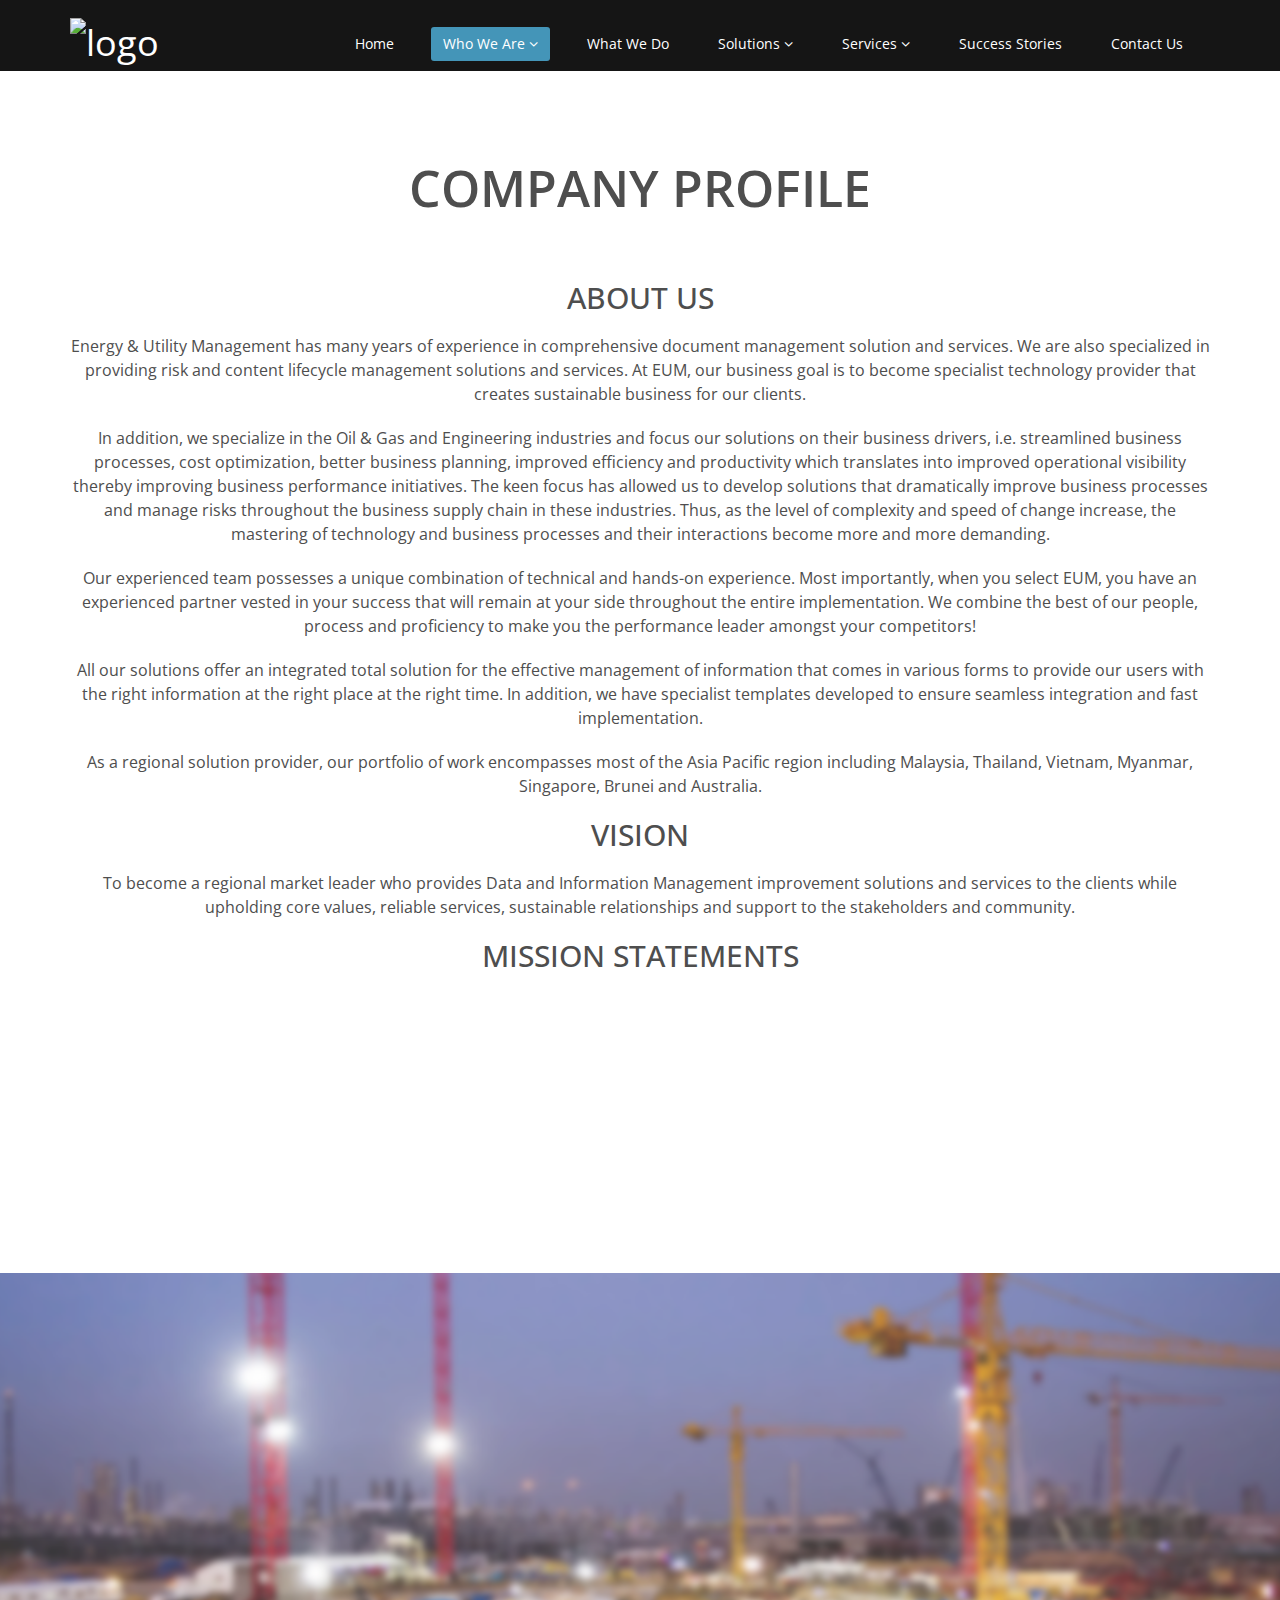
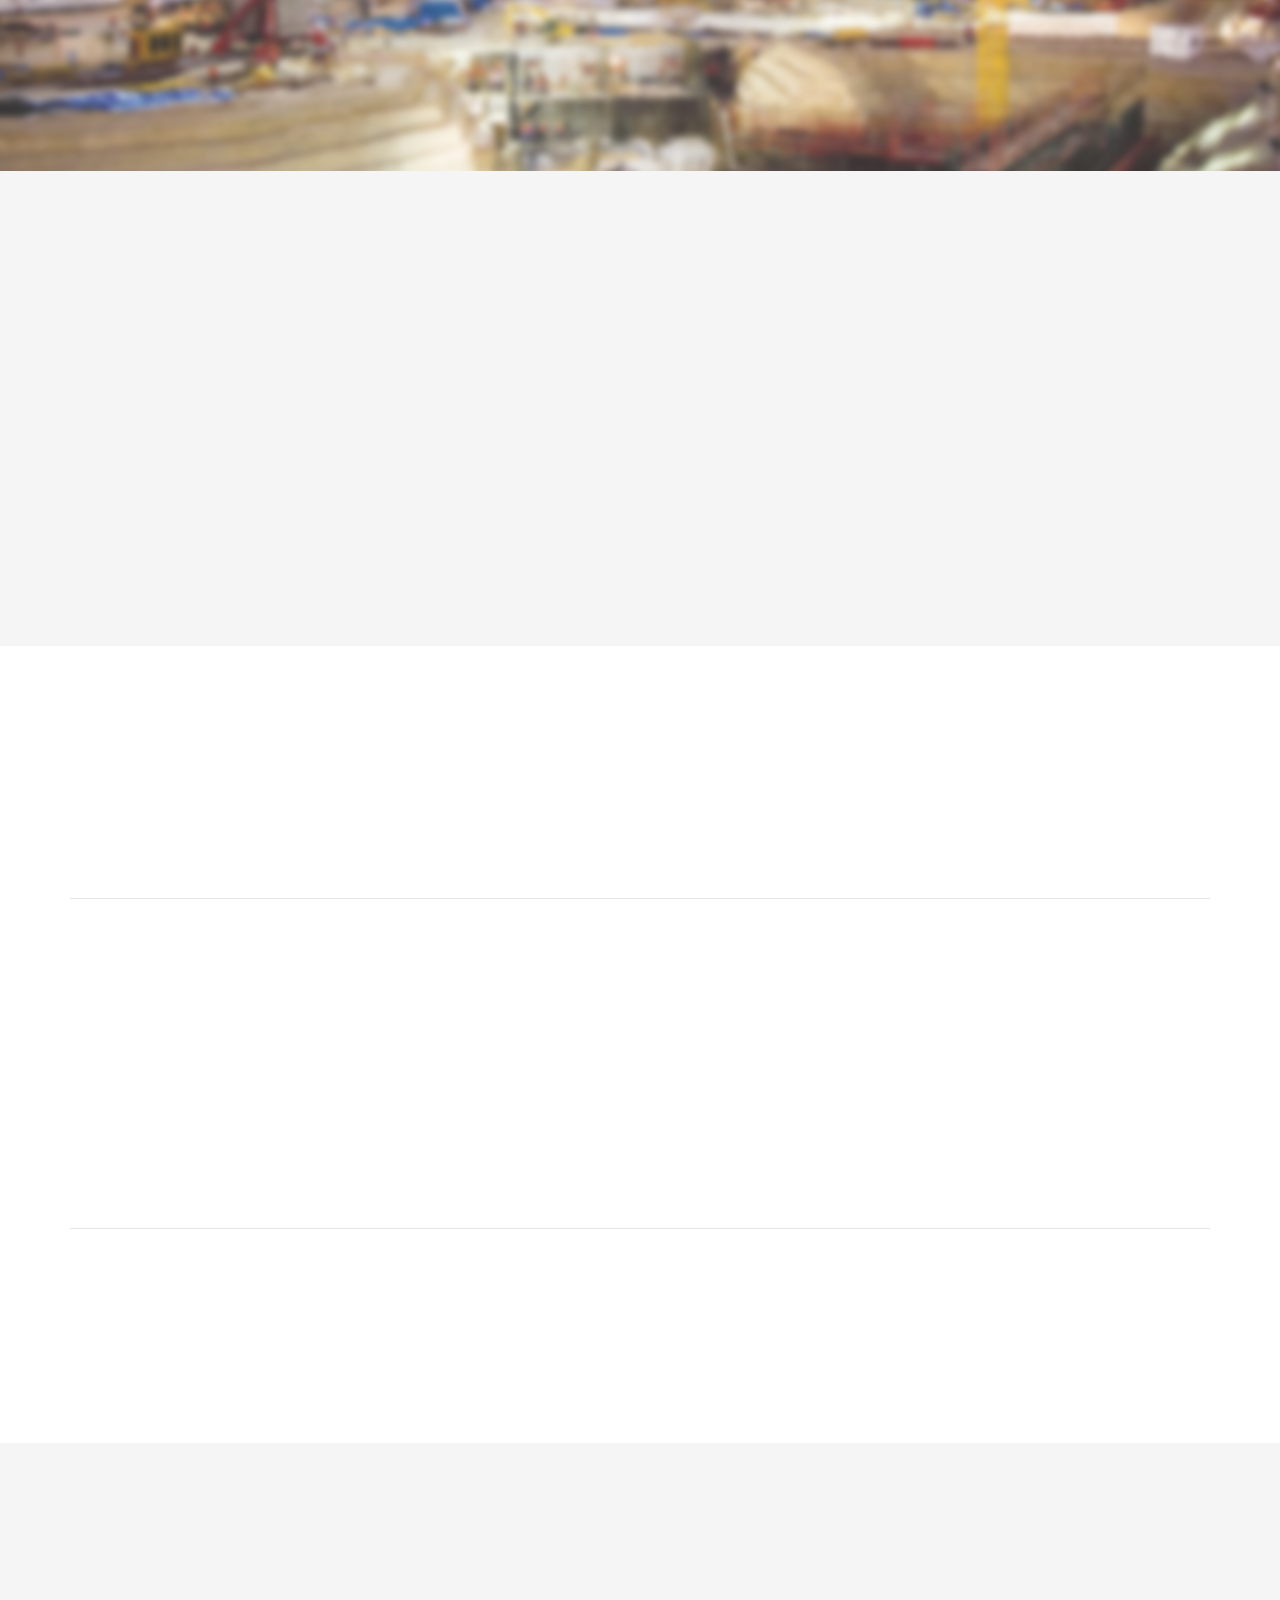
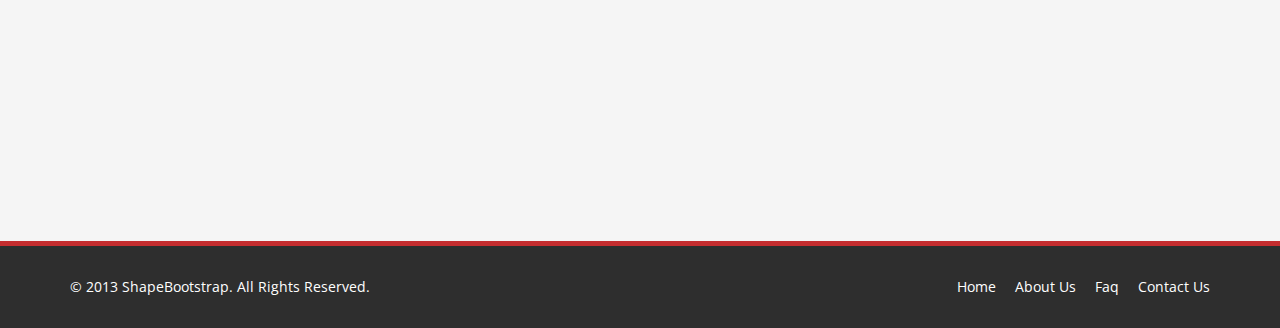
==== commit aeaef26d: "Draft ready" ====
--- a/about-us.html
+++ b/about-us.html
@@ -64,10 +64,10 @@
 
                 <div class="collapse navbar-collapse navbar-right">
                     <ul class="nav navbar-nav">
-                        <li><a href="index.html">Home</a></li>
+                        <li ><a href="index.html">Home</a></li>
 
                         <li class="dropdown active">
-                            <a href="#" class="dropdown-toggle" data-toggle="dropdown">Who We Are <i class="fa fa-angle-down"></i></a>
+                            <a href="about-us.html" class="dropdown-toggle" data-toggle="dropdown">Who We Are <i class="fa fa-angle-down"></i></a>
                             <ul class="dropdown-menu">
                                 <li><a href="about-us.html">Company Profile</a></li>
                                 <li><a href="about-us.html#partner">Partners</a></li>
@@ -75,27 +75,27 @@
                                 <li><a href="about-us.html#careers">Careers</a></li>
                             </ul>
                         </li>
-                        <li><a href="index.html">What We Do</a></li>
+                        <li><a href="What-we-do.html">What We Do</a></li>
 
                         <li class="dropdown">
-                            <a href="#" class="dropdown-toggle" data-toggle="dropdown">Solutions <i class="fa fa-angle-down"></i></a>
+                            <a href="solutions.html" class="dropdown-toggle" data-toggle="dropdown">Solutions <i class="fa fa-angle-down"></i></a>
                             <ul class="dropdown-menu">
-                                <li><a href="blog-item.html">Enterprise Document/Content Management System</a></li>
-                                <li><a href="pricing.html">KBC Production Optimisation</a></li>
-                                <li><a href="404.html">Asset Management Solutions</a></li>
+                                <li><a href="solutions.html">Enterprise Document/Content Management System</a></li>
+                                <li><a href="solutions.html#KBC">KBC Production Optimisation</a></li>
+                                <li><a href="solutions.html#ASM">Asset Management Solutions</a></li>
                             </ul>
                         </li>
 
                         <li class="dropdown">
-                            <a href="#" class="dropdown-toggle" data-toggle="dropdown">Services <i class="fa fa-angle-down"></i></a>
+                            <a href="services.html" class="dropdown-toggle" data-toggle="dropdown">Services <i class="fa fa-angle-down"></i></a>
                             <ul class="dropdown-menu">
-                                <li><a href="blog-item.html">Professional ICT Consultancy & Support Services</a></li>
-                                <li><a href="pricing.html">Asset Management Services</a></li>
-                                <li><a href="404.html">Safety, Risk & Resilliance Services</a></li>
+                                <li><a href="services.html">Professional ICT Consultancy & Support Services</a></li>
+                                <li><a href="services.html#AMS">Asset Management Services</a></li>
+                                <li><a href="services.html#SAFETY">Safety, Risk & Resilliance Services</a></li>
                             </ul>
                         </li>
 
-                        <li><a href="contact-us.html">Success Stories</a></li>
+                        <li><a href="Success-stories.html">Success Stories</a></li>
                         <li><a href="contact-us.html">Contact Us</a></li>
                     </ul>
                 </div>
--- a/css/main.css
+++ b/css/main.css
@@ -18,25 +18,28 @@
 h4,
 h5,
 h6 {
-  font-weight: 600; 
+  font-weight: 500;
   font-family: 'Open Sans', sans-serif;
   color:#4e4e4e;
 }
 
 h1{
-  font-size: 36px;
-  color:#fff;
+  font-size: 45px;
+  color:#4e4e4e;
+    text-transform: uppercase;
 }
 
 h2{
   font-size: 20px;
+    text-transform: uppercase;
 }
 
 h3{
-  font-size: 16px;
+  font-size: 18px;
   color: #787878;
   font-weight: 400;
   line-height: 24px;
+    text-transform: uppercase;
 }
 
 h4{
@@ -44,7 +47,7 @@
 }
 
 a {
-  color: #c52d2f;
+  color: #4495b8;
   -webkit-transition: color 300ms, background-color 300ms;
   -moz-transition: color 300ms, background-color 300ms;
   -o-transition:  color 300ms, background-color 300ms;
@@ -52,7 +55,7 @@
 }
 
 a:hover, a:focus {
-  color: #d43133;
+  color: #4495b8;
 }
 
 hr {
@@ -386,6 +389,9 @@
   color: #fff;
 }
 
+#main-slider .carousel h1 {
+ color: #fff;
+}
 #main-slider .carousel .btn-slide {
   padding: 8px 20px;
   background: #4495b8;
@@ -490,9 +496,9 @@
 #main-slider .carousel-indicators .active{
   width: 20px;
   height: 20px;
-  background-color: #edda5c;
+  background-color: #2DB82D;
    margin: 0 15px 0 0;
-   border: 1px solid #edda5c;
+   border: 1px solid #2DB82D;
    position: relative;
 }
 
@@ -502,8 +508,8 @@
   width: 24px;
   height: 24px;
   border-radius: 100%;
-  background: #edda5c;
-  border: 1px solid #edda5c;
+  background: #2DB82D;
+  border: 1px solid #2DB82D;
   left: -3px;
   top: -3px;
 }
@@ -541,10 +547,15 @@
 }
 
 #feature {
-  background: #f2f2f2;
+  background-image: url(/images/server.jpg);
+    background-size: cover;
+    color: #fff;
   padding-bottom: 40px;
 }
 
+#feature h2{
+ color: #fff;
+}
 .features{
   padding: 0;
 }
@@ -556,6 +567,11 @@
 
 .feature-wrap h2{
   margin-top: 10px;
+    font-size: 25px;
+}
+
+.feature-wrap h3{
+ color: #fff;
 }
 
 .feature-wrap .pull-left {
@@ -571,24 +587,20 @@
   line-height: 110px;
   text-align:center;
   background: #ffffff;
-  color: #c52d2f;
+  color: #2DB82D;
   border: 3px solid #ffffff;
-  box-shadow: inset 0 0 0 5px #f2f2f2;
-  -webkit-box-shadow: inset 0 0 0 5px #f2f2f2;
   -webkit-transition: 500ms;
   -moz-transition: 500ms;
   -o-transition: 500ms;
   transition: 500ms;
-  float: left;
+  float: center;
   margin-right: 25px;
 }
 
 .feature-wrap i:hover {
-  background: #c52d2f;
-  color: #fff;
-  box-shadow: inset 0 0 0 5px #c52d2f;
-  -webkit-box-shadow: inset 0 0 0 5px #c52d2f;
-  border: 3px solid #c52d2f;
+  background: #2DB82D;
+  color: #fff;
+  border: 3px solid #2DB82D;
 }
 
 #recent-works .col-xs-12.col-sm-4.col-md-3{
@@ -669,10 +681,11 @@
 }
 
 .services-wrap {
-  padding: 40px 30px;
-  background: #fff;
+  padding:40px 30px;
+  background: #ececec;
   border-radius: 4px;
   margin: 0 0 40px;
+
 }
 
 .services-wrap h3 {
@@ -684,9 +697,7 @@
   margin-right: 20px;
 }
 
-#middle {
-  background: #f2f2f2;
-}
+
 
 .skill h2{
   margin-bottom: 25px;
@@ -1554,12 +1565,516 @@
   padding: 10px;
 }
 
-.text-left {
-  color: #FFFFFF;
-  font-size: 12px;
-  margin-top: 15px;
-}
-
+
+
+/************************
+********* What We Do CSS *****
+*************************/
+#Portfolio h1{
+    color: #4e4e4e;
+    font-size: 50px;
+    font-weight: 600;
+padding-bottom: 30px;
+    text-align: center;
+}
+
+#Portfolio h2{
+ text-align: center;
+    font-size: 35px;
+}
+
+#Portfolio p{
+ text-align: center;
+}
+
+#Portfolio .pointer {
+ padding-bottom: 5px;
+    text-align: left;
+}
+
+#Portfolio {
+ margin-bottom: -90px;
+}
+
+.solution-text{
+ margin-bottom: 40px;
+}
+.solution {
+    background-image: url(/images/busy-office.jpg);
+   padding: 40px;
+    color: #fff;
+}
+
+.solution-header {
+  color: #fff;
+}
+.solution-icon{
+ width: 64px;
+    height: auto;
+    margin: 20px;
+}
+
+.tab-buttons > li {
+  display: inline-block;
+}
+
+.tab-buttons > li a {
+  background: none repeat scroll 0 0 #FFFFFF;
+  font-size: 14px;
+  font-weight: 400;
+  margin-right: 20px;
+  text-transform: uppercase;
+  transition: all 0.9s ease 0s;
+  -moz-transition: all 0.9s ease 0s;
+  -webkit-transition: all 0.9s ease 0s;
+  -o-transition: all 0.9s ease 0s;
+  border: 1px solid #F2F2F2;
+  outline: none;
+  border-radius: 3px;
+}
+
+.tab-buttons > li a:hover,
+.tab-buttons > li a.active{
+  color:#fff;
+  background: #c52d2f;
+  border: 1px solid #c52d2f;
+  box-shadow: none;
+  -webkit-box-shadow: none;
+}
+
+.tab-content,
+.tab-buttons {
+  list-style: none outside none;
+  margin: 0 0 40px 0;
+  padding: 0;
+}
+
+.tab-content > li {
+  float: left;
+  padding: 0;
+  -webkit-box-sizing: border-box;
+  -moz-box-sizing: border-box;
+  box-sizing: border-box;
+}
+
+.tab-content {
+  margin: 0;
+  padding:0;
+}
+
+#ECM {
+    background-image: url(/images/documents.jpg);
+    background-size: cover;
+}
+.ECM-icon {
+    width: 300px;
+    height: auto;
+}
+
+#Success img{
+  width: 250px;
+    height: auto;
+    margin-bottom: 30px;
+}
+
+#Success h2{
+    font-size: 25px;
+}
+/*************************
+********* Solutions ********
+**************************/
+li {
+ list-style-type: none;
+}
+
+.brochure {
+    font-size: 18px;
+}
+
+#Datum360, #KBC, #Mfiles, #AMS, #Success {
+ background: #f5f5f5;
+}
+
+.para{
+ margin-bottom: 30px;
+}
+
+#KBC h2, #ASM h2,  {
+    font-size: 45px;
+    margin-bottom: 30px;
+    margin-top: -20px;
+    color: #4e4e4e;
+}
+
+#Mfiles h2{
+    color: #4e4e4e;
+}
+#ASM h1{
+ color: #4e4e4e;
+font-size: 55px;
+}
+
+#Mfiles {
+  position: relative;
+}
+
+.no-margin {
+  margin: 0;
+  padding: 0;
+}
+
+#Mfiles .carousel .carousel-content {
+  margin-top: 150px;
+}
+
+#Mfiles .carousel .slide-margin{
+  margin-top: 140px;
+}
+
+#Mfiles .carousel h2 {
+  color: #fff;
+}
+
+#Mfiles .carousel .btn-slide {
+  padding: 8px 20px;
+  background: #4495b8;
+  color: #fff;
+  border-radius: 4px;
+  margin-top: 25px;
+  display: inline-block;
+}
+
+#Mfiles .carousel .btn-slide:hover{
+  background: #edda5c;
+  color: #000;
+}
+
+#Mfiles .carousel .slider-img{
+  text-align: right;
+  position: absolute;
+}
+
+
+#Mfiles .carousel .item {
+  background-position: 100%;
+  background-repeat: no-repeat;
+  background-size: cover;
+  left: 0 !important;
+  opacity: 0;
+  top: 0;
+  position: absolute;
+  width: 100%;
+  display: block !important;
+  height: 800px;
+  -webkit-transition: opacity ease-in-out 500ms;
+  -moz-transition: opacity ease-in-out 500ms;
+  -o-transition: opacity ease-in-out 500ms;
+  transition: opacity ease-in-out 500ms;
+}
+
+#Mfiles .carousel .item:first-child {
+  top: auto;
+  position: relative;
+}
+
+#Mfiles .carousel .item.active {
+  opacity: 1;
+  -webkit-transition: opacity ease-in-out 500ms;
+  -moz-transition: opacity ease-in-out 500ms;
+  -o-transition: opacity ease-in-out 500ms;
+  transition: opacity ease-in-out 500ms;
+  z-index: 1;
+}
+
+#Mfiles .prev,
+#Mfiles .next {
+  position: absolute;
+  top: 50%;
+  background-color: #4495b8;
+  color: #fff;
+  display: inline-block;
+  margin-top: -25px;
+  height: 40px;
+  line-height: 40px;
+  width: 40px;
+  line-height: 40px;
+  text-align: center;
+  border-radius: 4px;
+  z-index: 5;
+}
+
+#Mfiles .prev:hover,
+#Mfiles .next:hover {
+  background-color: #000;
+}
+
+#Mfiles .prev {
+  left: 10px;
+}
+
+#Mfiles .next {
+  right: 10px;
+}
+
+#Mfiles .carousel-indicators li {
+  width: 20px;
+  height: 20px;
+  background-color: #fff;
+  margin: 0 15px 0 0;
+  position: relative;
+}
+
+#Mfiles .carousel-indicators li:after {
+  position: absolute;
+  content: "";
+  width: 24px;
+  height: 24px;
+  border-radius: 100%;
+  background: rgba(0, 0, 0, 0);
+  border: 1px solid #FFF;
+  left: -3px;
+  top: -3px;
+}
+
+#Mfiles .carousel-indicators .active{
+  width: 20px;
+  height: 20px;
+  background-color: #edda5c;
+   margin: 0 15px 0 0;
+   border: 1px solid #edda5c;
+   position: relative;
+}
+
+#Mfiles .carousel-indicators .active:after {
+  position: absolute;
+  content: "";
+  width: 24px;
+  height: 24px;
+  border-radius: 100%;
+  background: #edda5c;
+  border: 1px solid #edda5c;
+  left: -3px;
+  top: -3px;
+}
+
+#Mfiles .active .animation.animated-item-1 {
+  -webkit-animation: fadeInUp 300ms linear 300ms both;
+  -moz-animation: fadeInUp 300ms linear 300ms both;
+  -o-animation: fadeInUp 300ms linear 300ms both;
+  -ms-animation: fadeInUp 300ms linear 300ms both;
+  animation: fadeInUp 300ms linear 300ms both;
+}
+
+#Mfiles .active .animation.animated-item-2 {
+  -webkit-animation: fadeInUp 300ms linear 600ms both;
+  -moz-animation: fadeInUp 300ms linear 600ms both;
+  -o-animation: fadeInUp 300ms linear 600ms both;
+  -ms-animation: fadeInUp 300ms linear 600ms both;
+  animation: fadeInUp 300ms linear 600ms both;
+}
+
+#Mfiles .active .animation.animated-item-3 {
+  -webkit-animation: fadeInUp 300ms linear 900ms both;
+  -moz-animation: fadeInUp 300ms linear 900ms both;
+  -o-animation: fadeInUp 300ms linear 900ms both;
+  -ms-animation: fadeInUp 300ms linear 900ms both;
+  animation: fadeInUp 300ms linear 900ms both;
+}
+
+#Mfiles .active .animation.animated-item-4 {
+  -webkit-animation: fadeInUp 300ms linear 1200ms both;
+  -moz-animation: fadeInUp 300ms linear 1200ms both;
+  -o-animation: fadeInUp 300ms linear 1200ms both;
+  -ms-animation: fadeInUp 300ms linear 1200ms both;
+  animation: fadeInUp 300ms linear 1200ms both;
+}
+
+.mfiles-logo {
+    margin-top: 30px;
+}
+
+#KBC {
+  position: relative;
+}
+
+.no-margin {
+  margin: 0;
+  padding: 0;
+}
+
+#KBC .carousel .carousel-content {
+  margin-top: 150px;
+}
+
+#KBC .carousel .slide-margin{
+  margin-top: 140px;
+}
+
+#KBC .carousel h2 {
+  color: #4e4e4e;
+    text-align: center;
+    font-size: 32px;
+    margin-bottom: 20px;
+}
+
+#KBC .carousel .btn-slide {
+  padding: 8px 20px;
+  background: #4495b8;
+  color: #fff;
+  border-radius: 4px;
+  margin-top: 25px;
+  display: inline-block;
+}
+
+#KBC .carousel .btn-slide:hover{
+  background: #edda5c;
+  color: #000;
+}
+
+#KBC .carousel .slider-img{
+  text-align: right;
+  position: absolute;
+}
+
+
+#KBC .carousel .item {
+  background-position: 100%;
+  background-repeat: no-repeat;
+  background-size: cover;
+  left: 0 !important;
+  opacity: 0;
+  top: 0;
+  position: absolute;
+  width: 100%;
+  display: block !important;
+  height:850px;
+  -webkit-transition: opacity ease-in-out 500ms;
+  -moz-transition: opacity ease-in-out 500ms;
+  -o-transition: opacity ease-in-out 500ms;
+  transition: opacity ease-in-out 500ms;
+}
+
+#KBC .carousel .item:first-child {
+  top: auto;
+  position: relative;
+}
+
+#KBC .carousel .item.active {
+  opacity: 1;
+  -webkit-transition: opacity ease-in-out 500ms;
+  -moz-transition: opacity ease-in-out 500ms;
+  -o-transition: opacity ease-in-out 500ms;
+  transition: opacity ease-in-out 500ms;
+  z-index: 1;
+}
+
+#KBC .prev,
+#KBC .next {
+  position: absolute;
+  top: 50%;
+  background-color: #4495b8;
+  color: #fff;
+  display: inline-block;
+  margin-top: -25px;
+  height: 40px;
+  line-height: 40px;
+  width: 40px;
+  line-height: 40px;
+  text-align: center;
+  border-radius: 4px;
+  z-index: 5;
+}
+
+#KBC .prev:hover,
+#KBC .next:hover {
+  background-color: #000;
+}
+
+#KBC .prev {
+  left: 10px;
+}
+
+#KBC .next {
+  right: 10px;
+}
+
+#KBC .carousel-indicators li {
+  width: 20px;
+  height: 20px;
+  background-color: #fff;
+  margin: 0 15px 0 0;
+  position: relative;
+}
+
+#KBC .carousel-indicators li:after {
+  position: absolute;
+  content: "";
+  width: 24px;
+  height: 24px;
+  border-radius: 100%;
+  background: rgba(0, 0, 0, 0);
+  border: 1px solid #FFF;
+  left: -3px;
+  top: -3px;
+}
+
+#KBC .carousel-indicators .active{
+  width: 20px;
+  height: 20px;
+  background-color: #edda5c;
+   margin: 0 15px 0 0;
+   border: 1px solid #edda5c;
+   position: relative;
+}
+
+#KBC .carousel-indicators .active:after {
+  position: absolute;
+  content: "";
+  width: 24px;
+  height: 24px;
+  border-radius: 100%;
+  background: #edda5c;
+  border: 1px solid #edda5c;
+  left: -3px;
+  top: -3px;
+}
+
+#KBC .active .animation.animated-item-1 {
+  -webkit-animation: fadeInUp 300ms linear 300ms both;
+  -moz-animation: fadeInUp 300ms linear 300ms both;
+  -o-animation: fadeInUp 300ms linear 300ms both;
+  -ms-animation: fadeInUp 300ms linear 300ms both;
+  animation: fadeInUp 300ms linear 300ms both;
+}
+
+#KBC .active .animation.animated-item-2 {
+  -webkit-animation: fadeInUp 300ms linear 600ms both;
+  -moz-animation: fadeInUp 300ms linear 600ms both;
+  -o-animation: fadeInUp 300ms linear 600ms both;
+  -ms-animation: fadeInUp 300ms linear 600ms both;
+  animation: fadeInUp 300ms linear 600ms both;
+}
+
+#KBC .active .animation.animated-item-3 {
+  -webkit-animation: fadeInUp 300ms linear 900ms both;
+  -moz-animation: fadeInUp 300ms linear 900ms both;
+  -o-animation: fadeInUp 300ms linear 900ms both;
+  -ms-animation: fadeInUp 300ms linear 900ms both;
+  animation: fadeInUp 300ms linear 900ms both;
+}
+
+#KBC .active .animation.animated-item-4 {
+  -webkit-animation: fadeInUp 300ms linear 1200ms both;
+  -moz-animation: fadeInUp 300ms linear 1200ms both;
+  -o-animation: fadeInUp 300ms linear 1200ms both;
+  -ms-animation: fadeInUp 300ms linear 1200ms both;
+  animation: fadeInUp 300ms linear 1200ms both;
+}
+
+.KBC-logo {
+    margin-top: 30px;
+    margin-bottom: -60px;
+}
 /*************************
 ********* Portfolio CSS ******
 **************************/
@@ -1707,7 +2222,7 @@
 
 .plan {
   position: relative;
-  margin-bottom: 70px;
+  margin-bottom: 30px;
 }
 
 .pricing-area ul {
@@ -1748,13 +2263,13 @@
 .pricing-area .heading-five, 
 .pricing-area .heading-six, 
 .pricing-area .heading-seven {
-  margin-left: -10px
+  margin-left: 0px;
 }
 
 
 .pricing-area .heading-one, 
 .pricing-area .price-one .plan-action .btn-primary {
-  background: #e24f43
+  background: #4495b8
 }
 
 .pricing-area .heading-two, 
@@ -1792,7 +2307,7 @@
  background: #fafafa 
 }
 
-.pricing-area .heading-one h3:before {
+/*.pricing-area .heading-one h3:before {
   border-color: #bf4539 transparent transparent;
 }
 
@@ -1832,7 +2347,7 @@
   top: 78px;
   width: 0;
   z-index: -999;
-}
+}*/
 
 .small-pricing h3:after {
   height:94px;
@@ -1923,15 +2438,15 @@
 
 .gmap-area .gmap iframe {
   border-radius: 50%;
-  height: 280px;
-  width: 300px;
+  height: 490px;
+  width: 490px;
 }
 
 .gmap{
     border: 10px solid #f6f5f0;
     border-radius: 50%;
-    height: 300px;
-    width: 300px;
+    height: 500px;
+    width: 500px;
     box-shadow: 0px 0px 3px 3px #e7e4dc;
     overflow: hidden;
     position: relative;
@@ -2549,3 +3064,14 @@
   display: inline-block;
   margin-left: 15px;
 }
+
+/*************************MODAL**************/
+.modal-heading{
+      padding: 9px 10px;
+  border-bottom: 1px solid #eee;
+}
+
+/******************What we do*************/
+.btn-wwd{
+    margin-top: 60px;
+}
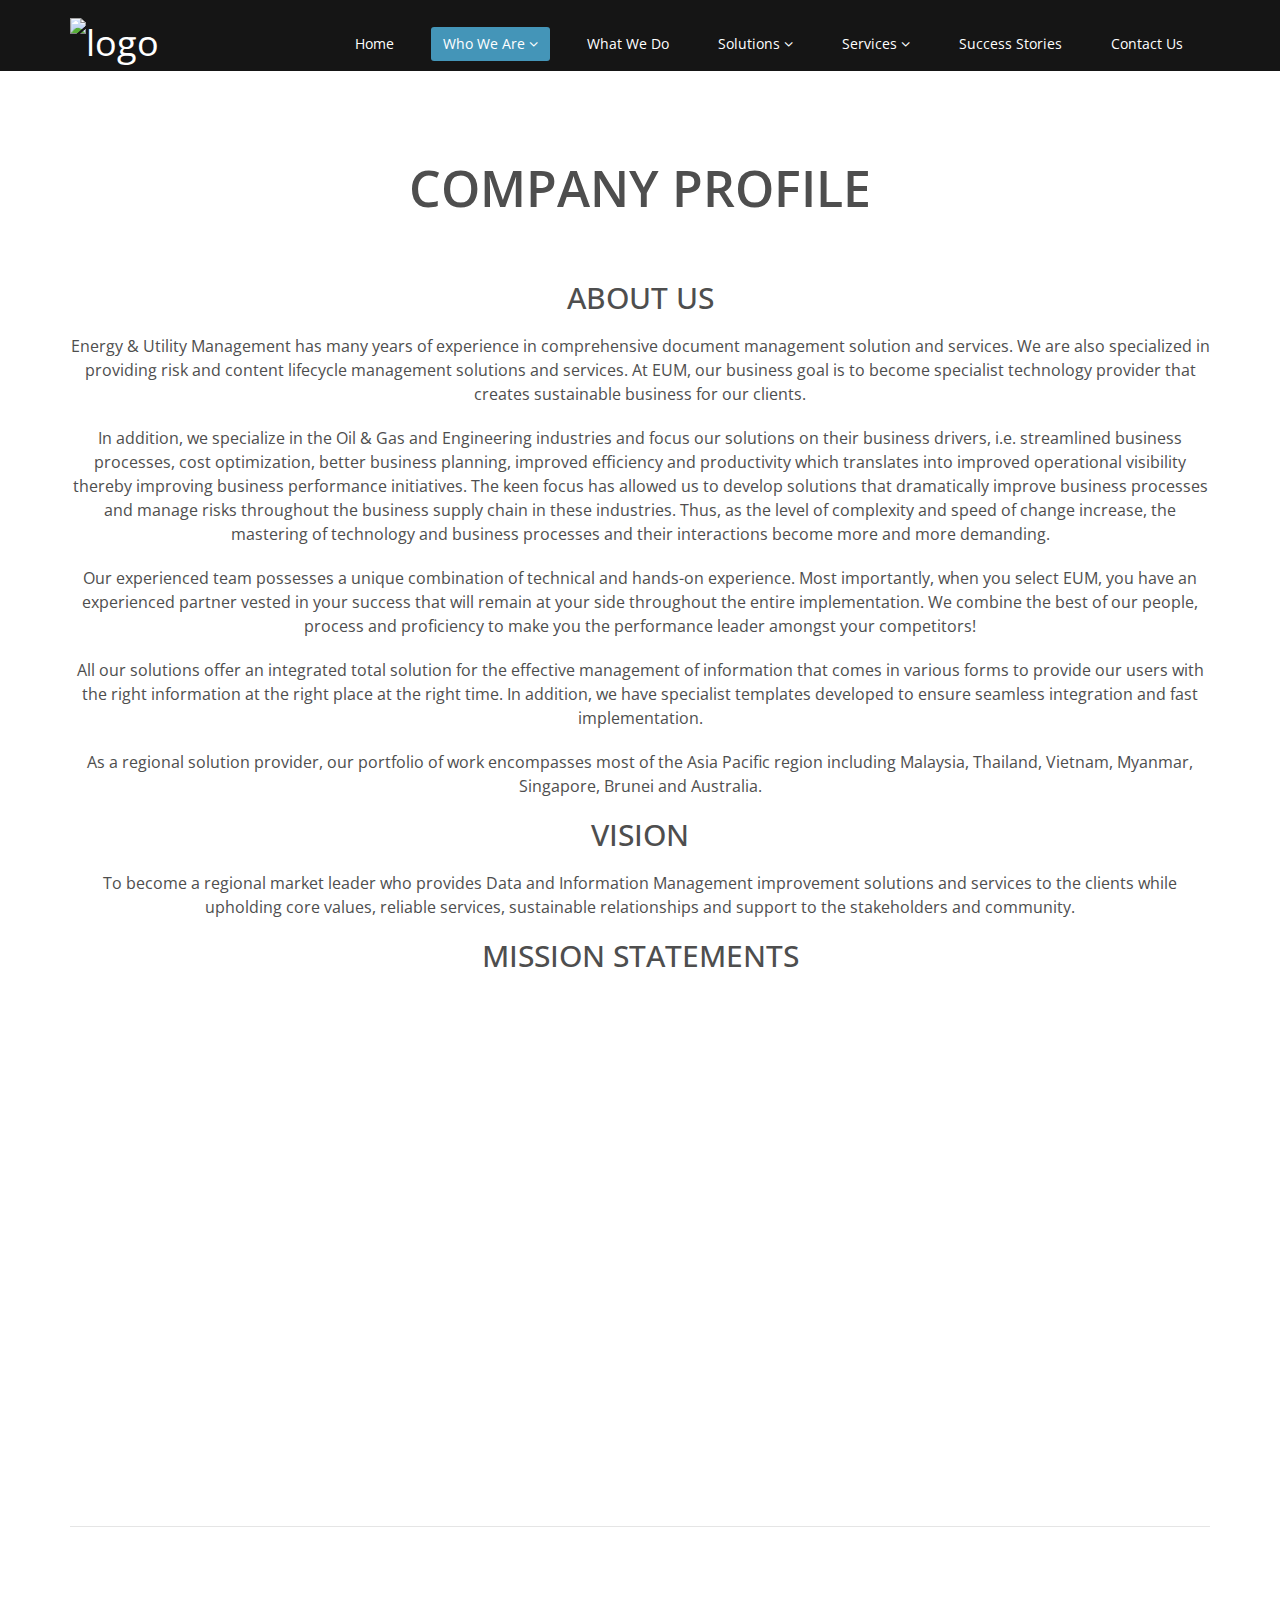
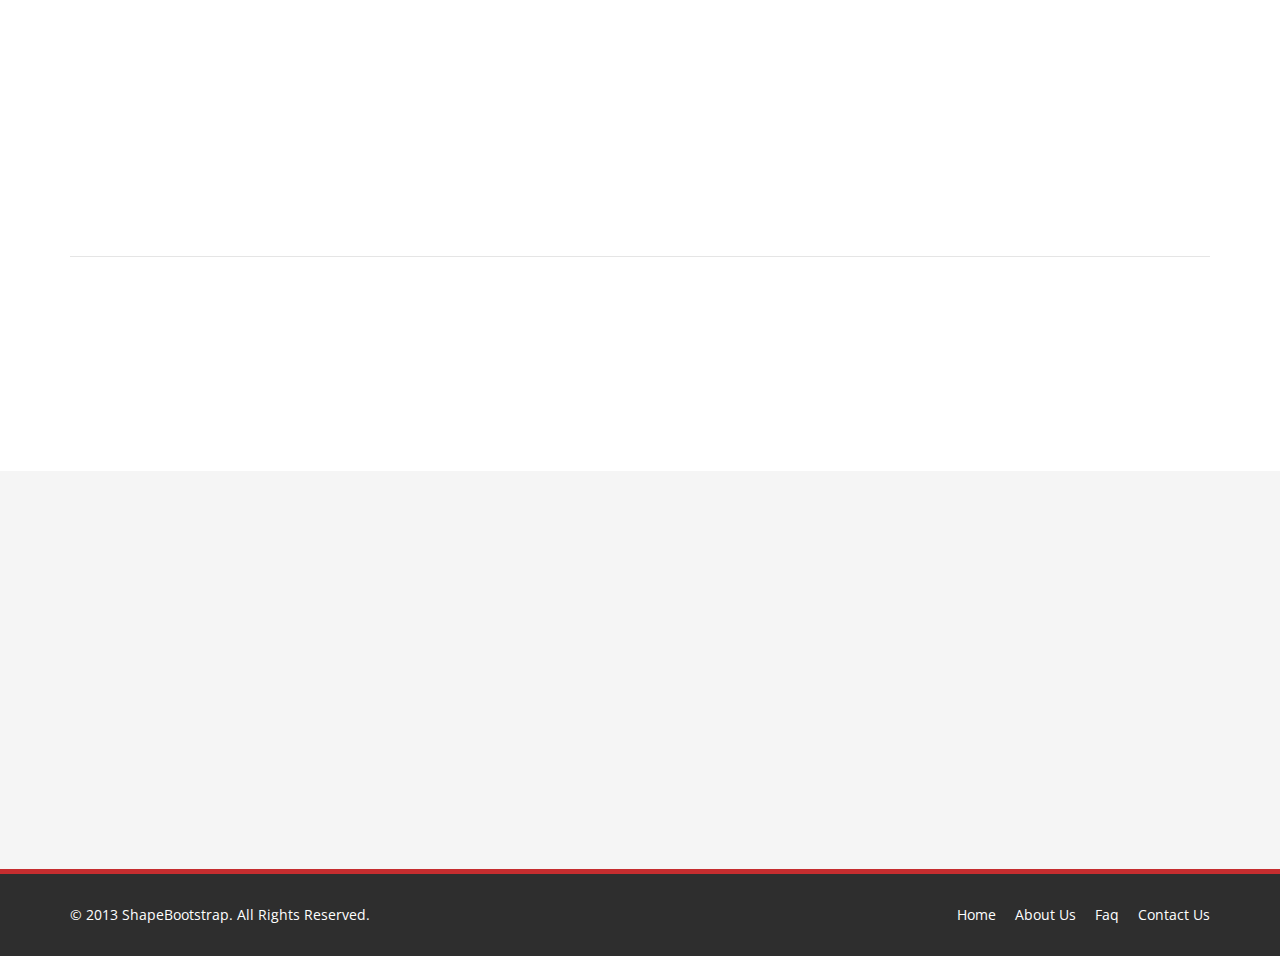
==== commit e6f957aa: "Fixed background issues, and modified index page" ====
--- a/about-us.html
+++ b/about-us.html
@@ -26,22 +26,6 @@
     <link rel="apple-touch-icon-precomposed" sizes="72x72" href="images/ico/apple-touch-icon-72-precomposed.png">
     <link rel="apple-touch-icon-precomposed" href="images/ico/apple-touch-icon-57-precomposed.png">
 
-    <!-- Owl Carousel Assets -->
-    <link href="../owl-carousel/owl.carousel.css" rel="stylesheet">
-    <link href="../owl-carousel/owl.theme.css" rel="stylesheet">
-
-
-    <style>
-        #owl-demo .item {
-            margin: 3px;
-        }
-
-        #owl-demo .item img {
-            display: block;
-            width: 100%;
-            height: auto;
-        }
-    </style>
 
 </head>
 <!--/head-->
@@ -107,7 +91,7 @@
     </header>
     <!--/header-->
 
-    <section id="about-us">
+    <section id="about_us">
         <div class="container center">
             <div>
                 <h1 class="center wow fadeInDown">Company Profile</h1>
@@ -137,102 +121,11 @@
             </div>
     </section>
 
-    <section id="partner">
-        <div class="container">
-            <div class="center wow fadeInDown">
-                <h2>Our Partners</h2>
-            </div>
-
-            <div class="partners">
-                <ul class="partners">
-                    <li>
-                        <a href="#"><img class="img-responsive wow fadeInDown" data-wow-duration="1000ms" data-wow-delay="300ms" src="images/partners/M-Files.png"></a>
-                    </li>
-                    <li>
-                        <a href="#"><img class="img-responsive wow fadeInDown" data-wow-duration="1000ms" data-wow-delay="600ms" src="images/partners/K-2.png"></a>
-                    </li>
-                    <li>
-                        <a href="#"><img class="img-responsive wow fadeInDown" data-wow-duration="1000ms" data-wow-delay="900ms" src="images/partners/Newgen.png"></a>
-                    </li>
-                    <li>
-                        <a href="#"><img class="img-responsive wow fadeInDown" data-wow-duration="1000ms" data-wow-delay="1200ms" src="images/partners/OpenText.png"></a>
-                    </li>
-                    <li>
-                        <a href="#"><img class="img-responsive wow fadeInDown" data-wow-duration="1000ms" data-wow-delay="1500ms" src="images/partners/kbc.png"></a>
-                    </li>
-                    <li>
-                        <a href="#"><img class="img-responsive wow fadeInDown" data-wow-duration="1000ms" data-wow-delay="1800ms" src="images/partners/datum.png"></a>
-                    </li>
-                    <li>
-                        <a href="#"><img class="img-responsive wow fadeInDown" data-wow-duration="1000ms" data-wow-delay="2100ms" src="images/partners/l&t.png"></a>
-                    </li>
-                    <li>
-                        <a href="#"><img class="img-responsive wow fadeInDown" data-wow-duration="1000ms" data-wow-delay="2400ms" src="images/partners/syntergy_logo.png"></a>
-                    </li>
-                </ul>
-
-            </div>
-        </div>
-    </section>
+
     <!--/#partner-->
-    <section id="clients">
-        <div class="clients-area center wow fadeInDown">
-            <h2>Our Clients</h2>
-            <div id="demo">
-                <div class="container">
-                    <div class="row">
-                        <div class="span12">
-
-                            <div id="owl-demo" class="owl-carousel">
-
-                                <div class="item">
-                                    <img src="images/clients/Sime%20Darby.png"></div>
-                                <div class="item">
-                                    <img src="images/clients/BlueScope%20Steel.png"></div>
-                                <div class="item">
-                                    <img src="images/clients/DAEWOO.png"></div>
-                                <div class="item">
-                                    <img src="images/clients/amec-logo.png"></div>
-                                <div class="item">
-                                    <img src="images/clients/alstom.png"></div>
-                                <div class="item">
-                                    <img src="images/clients/Talisman.png"></div>
-                                <div class="item">
-                                    <img src="images/clients/bc%20petrol-logo.png"></div>
-                                <div class="item">
-                                    <img src="images/clients/ROC%20oil%20logo.png"></div>
-                                <div class="item">
-                                    <img src="images/clients/Murphy_oil.png"></div>
-                                <div class="item">
-                                    <img src="images/clients/Premier_Oil_RGB_.jpg"></div>
-                                <div class="item">
-                                    <img src="images/clients/lundin.png"></div>
-                                <div class="item">
-                                    <img src="images/clients/m3energy.png"></div>
-                                <div class="item">
-                                    <img src="images/clients/petronas.png"></div>
-                                <div class="item">
-                                    <img src="images/clients/petrofac.png"></div>
-                                <div class="item">
-                                    <img src="images/clients/malaysia%20airports.png"></div>
-                                <div class="item">
-                                    <img src="images/clients/Canon-logo-2012.png"></div>
-                                <div class="item">
-                                    <img src="images/clients/klia-next-gen-hub-logo.png"></div>
-                                <div class="item">
-                                    <img src="images/clients/indahkiat.png"></div>
-                                <div class="item">
-                                    <img src="images/clients/JKR.png"></div>
-
-                            </div>
-
-                        </div>
-                    </div>
-                </div>
-
-            </div>
-        </div>
-    </section>
+
+
+
 
         <section id="careers">
         <div class="container center">
@@ -355,27 +248,7 @@
         <script src="js/main.js"></script>
         <script src="js/wow.min.js"></script>
 
-        <script src="../owl-carousel/owl.carousel.js"></script>
-
-        <!-- Demo -->
-
-        <script>
-            $(document).ready(function() {
-
-                var owl = $("#owl-demo");
-
-                owl.owlCarousel({
-
-                    autoPlay: 2000,
-                    items: 10, //10 items above 1000px browser width
-                    itemsDesktop: [1000, 5], //5 items between 1000px and 901px
-                    itemsDesktopSmall: [900, 3], // 3 items betweem 900px and 601px
-                    itemsTablet: [600, 2], //2 items between 600 and 0;
-                    itemsMobile: false // itemsMobile disabled - inherit from itemsTablet option
-
-                });
-            });
-        </script>
+
 
 </body>
 
--- a/css/main.css
+++ b/css/main.css
@@ -367,7 +367,36 @@
 *******Home Page******
 **************************/
 
-
+.btn-home {
+  padding: 10px 40px;
+  background: #2DB82D;
+  color: #fff;
+  border-radius: 40px;
+  margin-top: 25px;
+  display: inline-block;
+}
+
+.btn-home:hover{
+  background: #4495b8;
+  color: #fff;
+}
+
+.main-text {
+    margin-top: 50px;
+    padding-top: 110px;
+}
+
+#partner .services-wrap {
+  padding:15px 15px;
+  background-color: #fefefe;
+  border-radius: 0px;
+  margin: 0 0 40px;
+}
+
+#partner img {
+ width: 300px;
+    height: auto;
+}
 #main-slider {
   position: relative;
 }
@@ -393,17 +422,17 @@
  color: #fff;
 }
 #main-slider .carousel .btn-slide {
-  padding: 8px 20px;
-  background: #4495b8;
-  color: #fff;
-  border-radius: 4px;
+  padding: 10px 40px;
+  background: #2DB82D;
+  color: #fff;
+  border-radius: 40px;
   margin-top: 25px;
   display: inline-block;
 }
 
 #main-slider .carousel .btn-slide:hover{
-  background: #edda5c;
-  color: #000;
+  background: #4495b8;
+  color: #fff;
 }
 
 #main-slider .carousel .slider-img{
@@ -547,7 +576,7 @@
 }
 
 #feature {
-  background-image: url(/images/server.jpg);
+  background-image: url(../images/server.jpg);
     background-size: cover;
     color: #fff;
   padding-bottom: 40px;
@@ -966,11 +995,12 @@
   border-bottom: 0 none;
 }
 
-#clients {
-   margin-top: -40px;
+#client {
+   background-image: url(../images/Clients'.jpg);
+    background-size: cover;
 }
 #partner {
-  background: url(../images/partners/Fluor_construction_site_Shuaiba,_Kuwait.png) 50% 50% no-repeat;
+  background: url(../images/partner_edited.jpg) 50% 50% no-repeat;
   background-size: cover;
 }
 
@@ -1026,29 +1056,29 @@
 ********* About Us Page CSS ******
 **************************/
 
-.about-us {
+.about_us {
   margin-top: 110px;
   margin-bottom: -110px;
 }
 
-#about-us h1{
+#about_us h1{
     color: #4e4e4e;
     font-size: 50px;
     font-weight: 600;
 
 }
 
-.about-us h2, 
+.about_us h2,
 .skill_text h2 {
   color:#4e4e4e;
   font-size: 30px;
   font-weight: 600;
 }
 
-#about-us h2{
+#about_us h2{
  font-size:30px;
 }
-.about-us p {
+.about_us p {
   color:#4e4e4e;
 }
 
@@ -1663,7 +1693,7 @@
 }
 
 #ECM {
-    background-image: url(/images/documents.jpg);
+    background-image: url(../images/documents.jpg);
     background-size: cover;
 }
 .ECM-icon {
--- a/css/responsive.css
+++ b/css/responsive.css
@@ -43,6 +43,9 @@
     padding: 15px;
   }
 
+    #partner .services-wrap {
+     padding: 30px 30px;
+    }
   .services-wrap {
     padding: 40px 10px 40px 30px;
   }
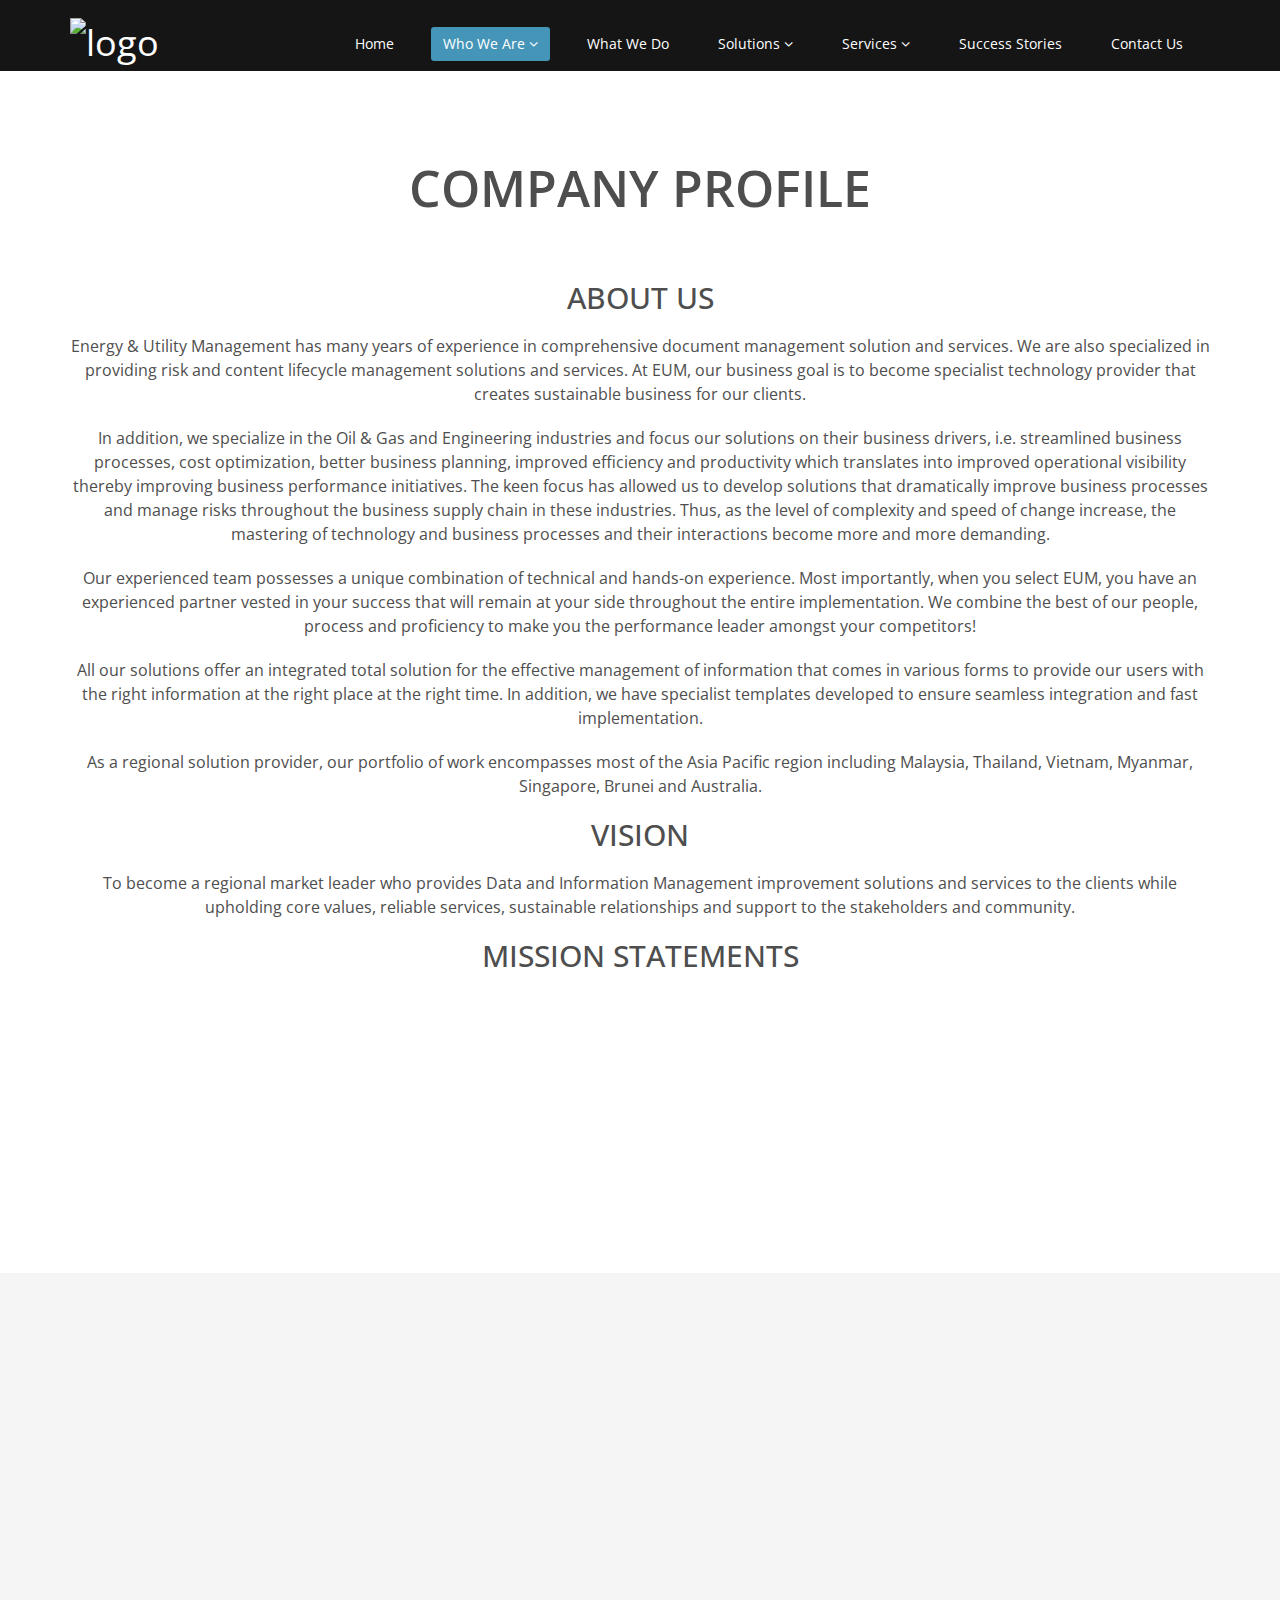
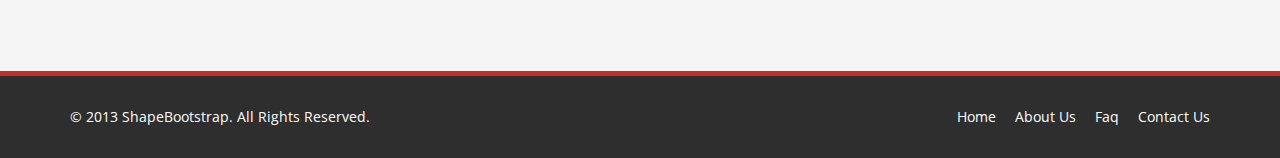
==== commit 50c38730: "Draft-readu" ====
--- a/about-us.html
+++ b/about-us.html
@@ -53,10 +53,10 @@
                         <li class="dropdown active">
                             <a href="about-us.html" class="dropdown-toggle" data-toggle="dropdown">Who We Are <i class="fa fa-angle-down"></i></a>
                             <ul class="dropdown-menu">
+                                <ul class="dropdown-menu">
                                 <li><a href="about-us.html">Company Profile</a></li>
-                                <li><a href="about-us.html#partner">Partners</a></li>
-                                <li><a href="about-us.html#clients">Clients</a></li>
-                                <li><a href="about-us.html#careers">Careers</a></li>
+                                <li><a href="careers.html">Careers</a></li>
+                            </ul>
                             </ul>
                         </li>
                         <li><a href="What-we-do.html">What We Do</a></li>
@@ -122,34 +122,6 @@
     </section>
 
 
-    <!--/#partner-->
-
-
-
-
-        <section id="careers">
-        <div class="container center">
-            <div>
-                <h2 class="center wow fadeInDown">Careers</h2>
-                <p class="lead wow fadeInUp">At EDMS Consultants, we are committed to fostering personal and professional growth and advancement. Being part of the team at EDMS Consultants you get to:</p>
-<hr>
-                <p class="lead wow fadeInUp">Work with and learn from smart, focused people who are passionate about their work.</p>
-
-                <p class="lead wow fadeInUp">Work on challenging, interesting projects that have a huge impact on our success.</p>
-
-                <p class="lead wow fadeInUp">Work in a casual but accountable environment in which commitment, initiative, smart decision making and ability to deliver are rewarded.</p>
-
-                <p class="lead wow fadeInUp">Play an important part in our market growth by bringing new ideas to the table and launching new businesses.
-                </p>
-                <p class="lead wow fadeInUp">Travel extensively throughout the Asia Pacific region.
-                </p>
-                <p class="lead wow fadeInUp">Be rewarded with great career opportunities.</p>
-                <p class="lead wow fadeInUp">Have fun!</p>
-                <hr>
-                <p class="lead wow fadeInUp">If you are dynamic, motivated, result-oriented and highly capable, we welcome you to send in your cover letter and CV to deepav@edms-consultants.com </p>
-
-            </div>
-        </section>
     <section id="bottom">
         <div class="container wow fadeInDown" data-wow-duration="1000ms" data-wow-delay="600ms">
             <div class="row">
--- a/css/main.css
+++ b/css/main.css
@@ -420,6 +420,7 @@
 
 #main-slider .carousel h1 {
  color: #fff;
+    letter-spacing: 10px;
 }
 #main-slider .carousel .btn-slide {
   padding: 10px 40px;
@@ -626,11 +627,61 @@
   margin-right: 25px;
 }
 
-.feature-wrap i:hover {
+/*.feature-wrap i:hover {
   background: #2DB82D;
   color: #fff;
   border: 3px solid #2DB82D;
-}
+}*/
+
+#service-index {
+  background-image: url(../images/server.jpg);
+    background-size: cover;
+    color: #fff;
+  padding-bottom: 40px;
+}
+.service-wrap {
+  margin-bottom: 35px;
+  overflow: hidden;
+}
+
+.service-wrap h2{
+  margin-top: 10px;
+    font-size: 25px;
+}
+
+.service-wrap h3{
+ color: #4e4e4e;
+}
+
+.service-wrap .pull-left {
+  margin-right: 25px;
+}
+
+.service-wrap i{
+  font-size: 48px;
+  height: 110px;
+  width: 110px;
+  margin: 3px;
+  border-radius: 100%;
+  line-height: 110px;
+  text-align:center;
+  background: #2DB82D;
+  color: #fff;
+  border: 3px solid #2DB82D;
+  -webkit-transition: 500ms;
+  -moz-transition: 500ms;
+  -o-transition: 500ms;
+  transition: 500ms;
+  float: center;
+  margin-right: 25px;
+}
+
+.service-wrap i:hover {
+  background: #4495b8;
+  color: #fff;
+  border: 3px solid #4495b8;
+}
+
 
 #recent-works .col-xs-12.col-sm-4.col-md-3{
   padding: 0;
@@ -996,13 +1047,18 @@
 }
 
 #client {
-   background-image: url(../images/Clients'.jpg);
+   background-image: url(../images/Clients.jpg) ;
     background-size: cover;
+}
+
+#client h2 {
+    color: #fff;
 }
 #partner {
   background: url(../images/partner_edited.jpg) 50% 50% no-repeat;
   background-size: cover;
 }
+
 
 #partner {
   color: #fff;
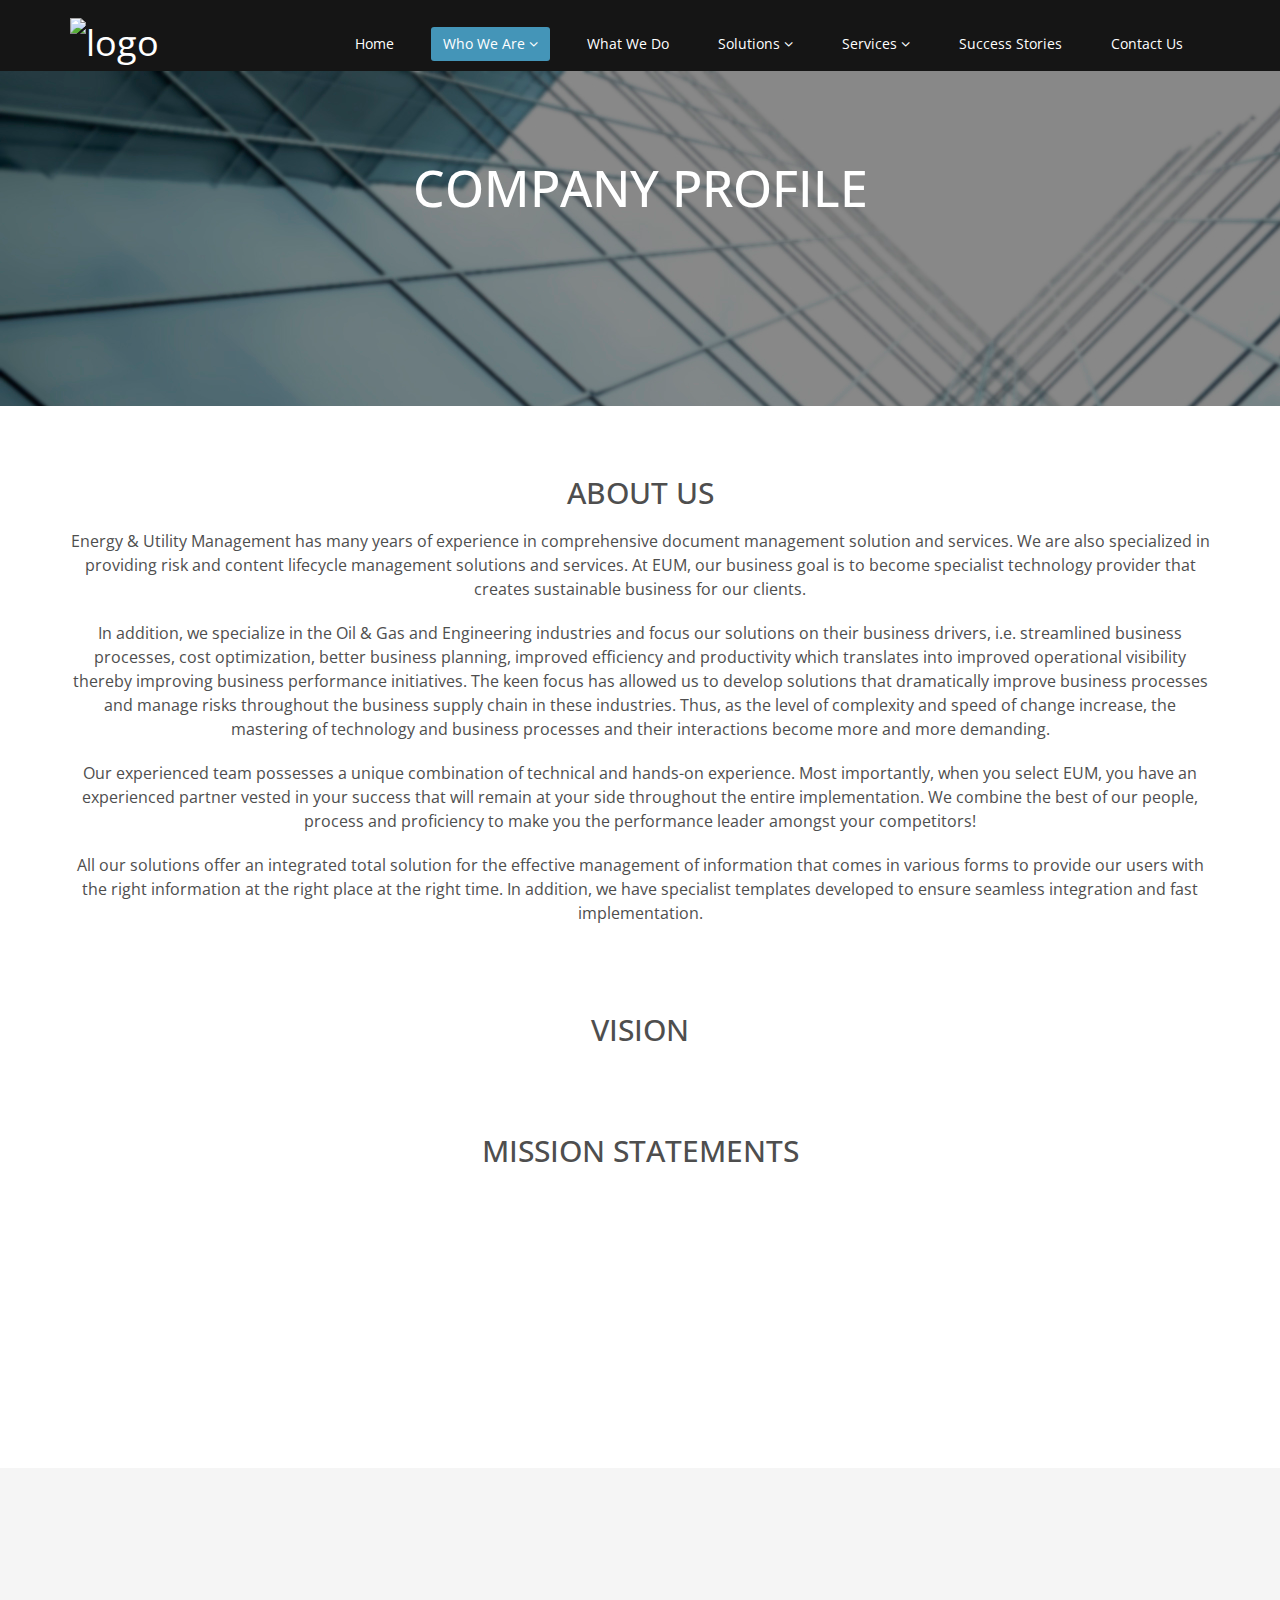
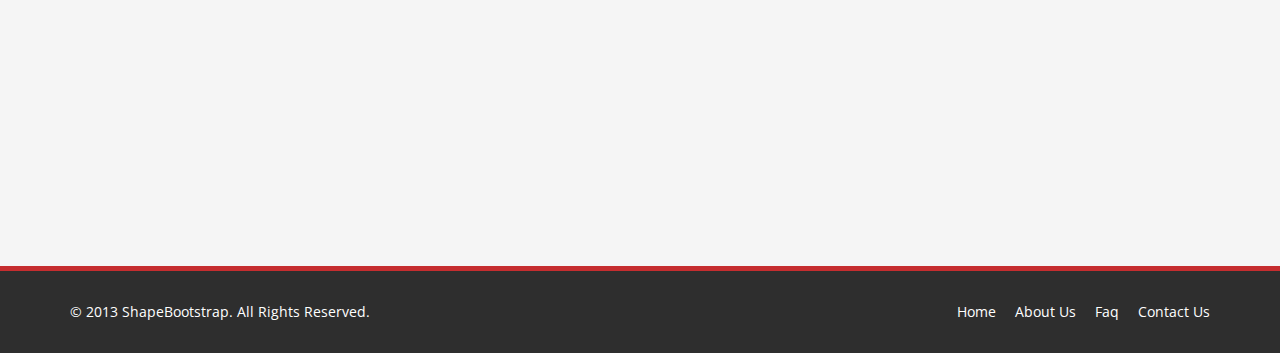
==== commit 606fe58a: "Minor changes" ====
--- a/about-us.html
+++ b/about-us.html
@@ -91,10 +91,16 @@
     </header>
     <!--/header-->
 
+    <section id="about_title">
+       <div class="center">
+            <h1 class="center wow fadeInDown">Company Profile</h1>
+        </div>
+    </section>
+
     <section id="about_us">
-        <div class="container center">
-            <div>
-                <h1 class="center wow fadeInDown">Company Profile</h1>
+     <div class="center">
+            <div class="container">
+                
                 <h2>About Us</h2>
                 <p class="lead wow fadeInUp">Energy & Utility Management has many years of experience in comprehensive document management solution and services. We are also specialized in providing risk and content lifecycle management solutions and services. At EUM, our business goal is to become specialist technology provider that creates sustainable business for our clients.</p>
 
@@ -119,8 +125,8 @@
                 <p class="lead wow fadeInUp">• By upholding the core values, we value the relationships with our clients, partners and stakeholders.</p>
 
             </div>
+            </div>
     </section>
-
 
     <section id="bottom">
         <div class="container wow fadeInDown" data-wow-duration="1000ms" data-wow-delay="600ms">
--- a/css/main.css
+++ b/css/main.css
@@ -1117,11 +1117,14 @@
   margin-bottom: -110px;
 }
 
-#about_us h1{
-    color: #4e4e4e;
+#about_title h1{
+    color: #fff;
     font-size: 50px;
-    font-weight: 600;
-
+
+}
+
+#about_title {
+ background-image: url(../images/aboutus.jpg);
 }
 
 .about_us h2,
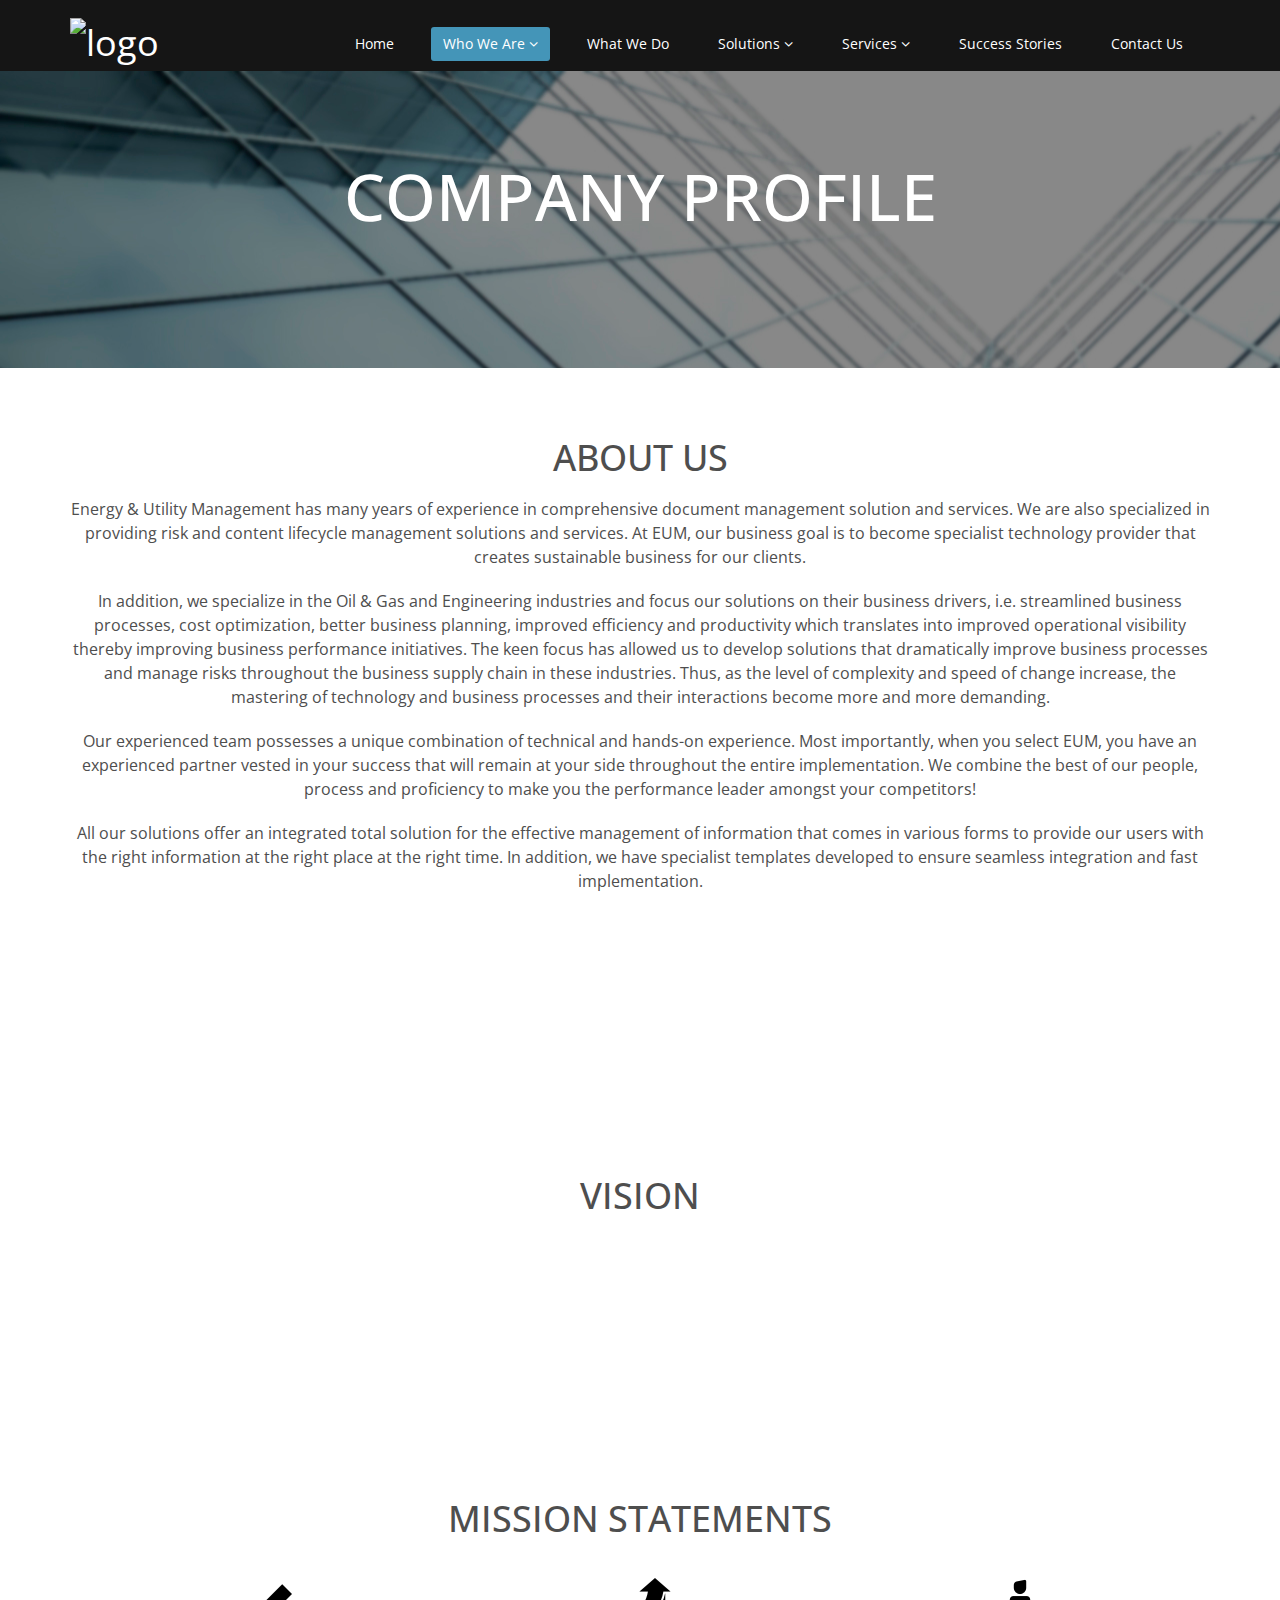
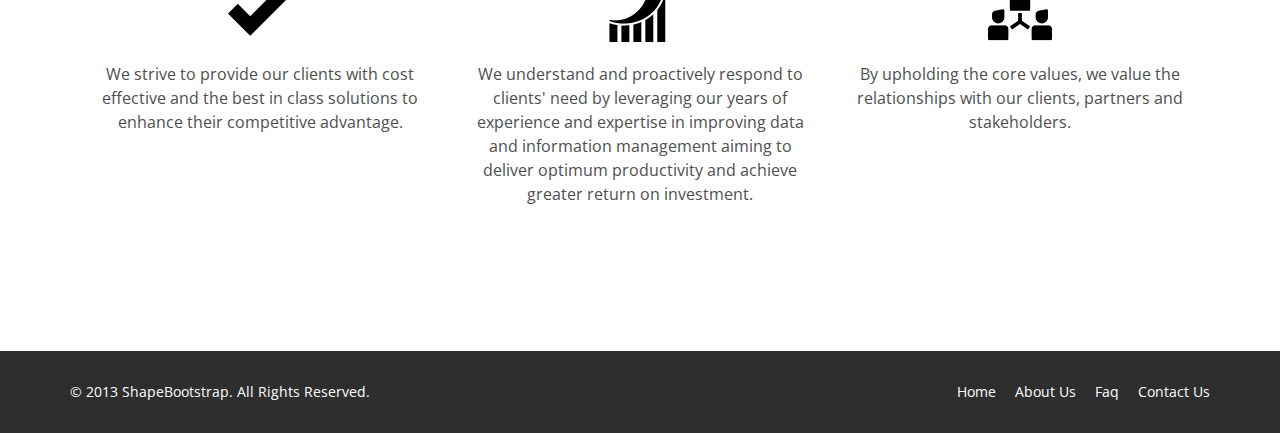
==== commit 151c19e2: "minor changes" ====
--- a/about-us.html
+++ b/about-us.html
@@ -93,7 +93,7 @@
 
     <section id="about_title">
        <div class="center">
-            <h1 class="center wow fadeInDown">Company Profile</h1>
+            <h1 class="wow fadeInDown">Company Profile</h1>
         </div>
     </section>
 
@@ -112,91 +112,43 @@
 
                 <p class="lead wow fadeInUp">As a regional solution provider, our portfolio of work encompasses most of the Asia Pacific region including Malaysia, Thailand, Vietnam, Myanmar, Singapore, Brunei and Australia.
                 </p>
-
+                   </div>
+            </div>
+</section>
+         
+    <section>
+        <div class="center">
+        <div class="container">
                 <h2>Vision</h2>
                 <p class="lead wow fadeInUp">
                     To become a regional market leader who provides Data and Information Management improvement solutions and services to the clients while upholding core values, reliable services, sustainable relationships and support to the stakeholders and community.
                 </p>
-
-                <h2>Mission Statements</h2>
-                <p class="lead wow fadeInUp">
-                    • We strive to provide our clients with cost effective and the best in class solutions to enhance their competitive advantage.</p>
-                <p class="lead wow fadeInUp">• We understand and proactively respond to clients' need by leveraging our years of experience and expertise in improving data and information management aiming to deliver optimum productivity and achieve greater return on investment.</p>
-                <p class="lead wow fadeInUp">• By upholding the core values, we value the relationships with our clients, partners and stakeholders.</p>
-
             </div>
             </div>
-    </section>
+</section>
+    
+    <section>
+        <div class="container center">
+                <h2>Mission Statements</h2>
+                
+                 <div class="col-xs-12 col-sm-4 col-md-4">
+                                                <img src="images/ico/Energy_Resources/check19.png" class="solution-icon">
+                                                <p class="lead">We strive to provide our clients with cost effective and the best in class solutions to enhance their competitive advantage.</p>
+                                            </div>
+                 <div class="col-xs-12 col-sm-4 col-md-4">
+                                                <img src="images/ico/Energy_Resources/seo15.png" class="solution-icon">
+                                                <p class="lead">We understand and proactively respond to clients' need by leveraging our years of experience and expertise in improving data and information management aiming to deliver optimum productivity and achieve greater return on investment.</p>
+                                            </div>
+                 <div class="col-xs-12 col-sm-4 col-md-4">
+                                                <img src="images/ico/Energy_Resources/teamwork2.png" class="solution-icon">
+                                                <p class="lead">By upholding the core values, we value the relationships with our clients, partners and stakeholders.</p>
+                                            </div>
+            </div>
+</section>
+         
+    
 
-    <section id="bottom">
-        <div class="container wow fadeInDown" data-wow-duration="1000ms" data-wow-delay="600ms">
-            <div class="row">
-                <div class="col-md-3 col-sm-6">
-                    <div class="widget">
-                        <h3>Company</h3>
-                        <ul>
-                            <li><a href="#">About us</a></li>
-                            <li><a href="#">We are hiring</a></li>
-                            <li><a href="#">Meet the team</a></li>
-                            <li><a href="#">Copyright</a></li>
-                            <li><a href="#">Terms of use</a></li>
-                            <li><a href="#">Privacy policy</a></li>
-                            <li><a href="#">Contact us</a></li>
-                        </ul>
-                    </div>
-                </div>
-                <!--/.col-md-3-->
-
-                <div class="col-md-3 col-sm-6">
-                    <div class="widget">
-                        <h3>Support</h3>
-                        <ul>
-                            <li><a href="#">Faq</a></li>
-                            <li><a href="#">Blog</a></li>
-                            <li><a href="#">Forum</a></li>
-                            <li><a href="#">Documentation</a></li>
-                            <li><a href="#">Refund policy</a></li>
-                            <li><a href="#">Ticket system</a></li>
-                            <li><a href="#">Billing system</a></li>
-                        </ul>
-                    </div>
-                </div>
-                <!--/.col-md-3-->
-
-                <div class="col-md-3 col-sm-6">
-                    <div class="widget">
-                        <h3>Developers</h3>
-                        <ul>
-                            <li><a href="#">Web Development</a></li>
-                            <li><a href="#">SEO Marketing</a></li>
-                            <li><a href="#">Theme</a></li>
-                            <li><a href="#">Development</a></li>
-                            <li><a href="#">Email Marketing</a></li>
-                            <li><a href="#">Plugin Development</a></li>
-                            <li><a href="#">Article Writing</a></li>
-                        </ul>
-                    </div>
-                </div>
-                <!--/.col-md-3-->
-
-                <div class="col-md-3 col-sm-6">
-                    <div class="widget">
-                        <h3>Our Partners</h3>
-                        <ul>
-                            <li><a href="#">Adipisicing Elit</a></li>
-                            <li><a href="#">Eiusmod</a></li>
-                            <li><a href="#">Tempor</a></li>
-                            <li><a href="#">Veniam</a></li>
-                            <li><a href="#">Exercitation</a></li>
-                            <li><a href="#">Ullamco</a></li>
-                            <li><a href="#">Laboris</a></li>
-                        </ul>
-                    </div>
-                </div>
-                <!--/.col-md-3-->
-            </div>
-        </div>
-        </section>
+    
         <!--/#bottom-->
 
         <footer id="footer" class="midnight-blue">
--- a/css/main.css
+++ b/css/main.css
@@ -1119,7 +1119,7 @@
 
 #about_title h1{
     color: #fff;
-    font-size: 50px;
+    font-size: 65px;
 
 }
 
@@ -1127,19 +1127,9 @@
  background-image: url(../images/aboutus.jpg);
 }
 
-.about_us h2,
-.skill_text h2 {
-  color:#4e4e4e;
-  font-size: 30px;
-  font-weight: 600;
-}
-
-#about_us h2{
- font-size:30px;
-}
-.about_us p {
-  color:#4e4e4e;
-}
+
+
+
 
 #clients{
  background: #f5f5f5;
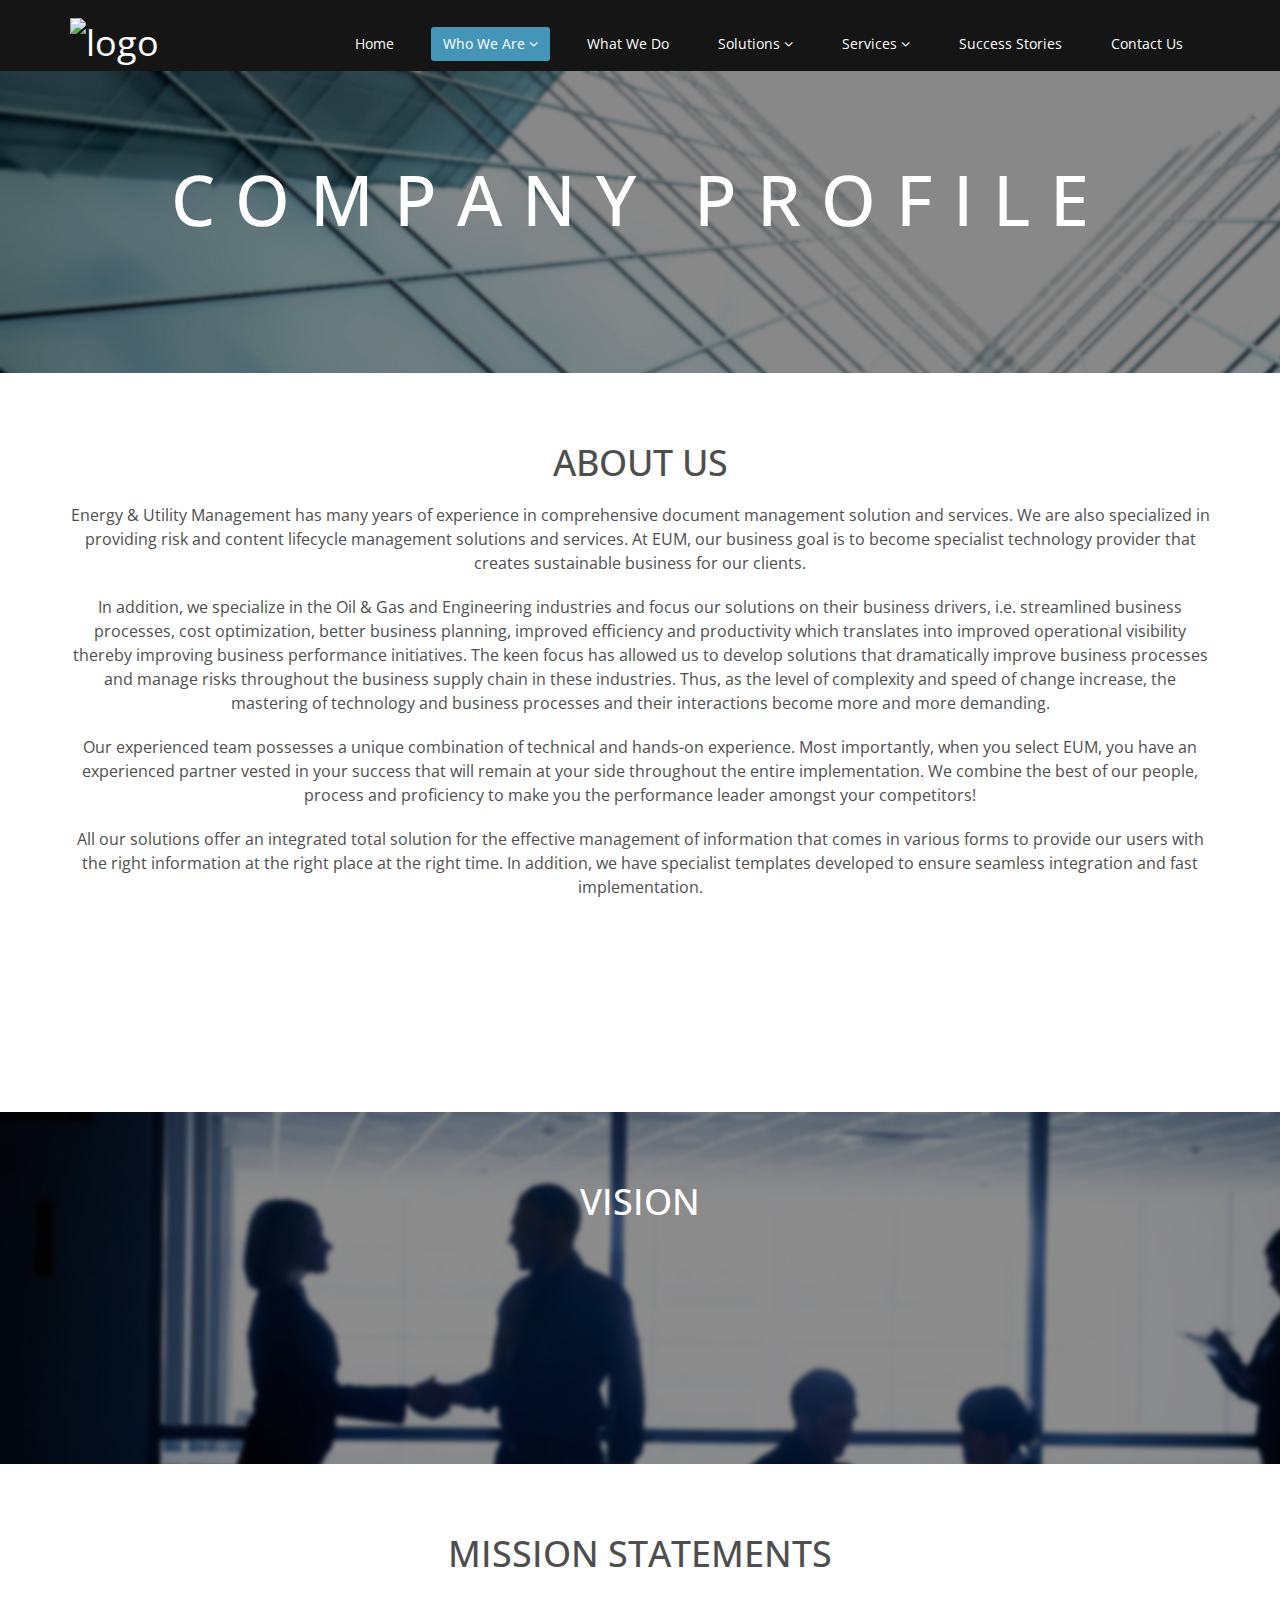
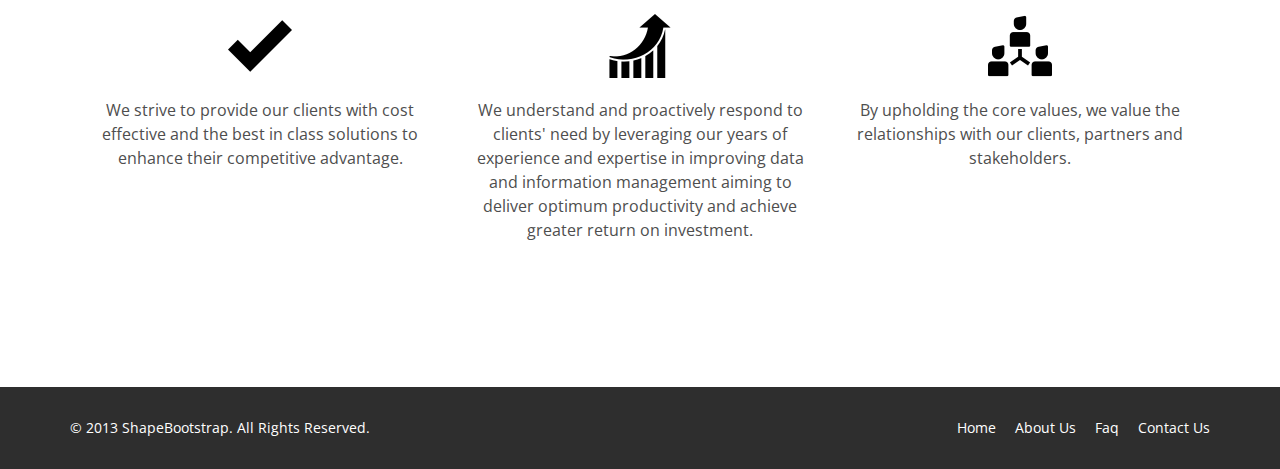
==== commit b560a69c: "new careers and company profile" ====
--- a/about-us.html
+++ b/about-us.html
@@ -116,7 +116,7 @@
             </div>
 </section>
          
-    <section>
+    <section id="vision">
         <div class="center">
         <div class="container">
                 <h2>Vision</h2>
--- a/css/main.css
+++ b/css/main.css
@@ -1119,22 +1119,38 @@
 
 #about_title h1{
     color: #fff;
-    font-size: 65px;
-
+    font-size: 70px;
+    letter-spacing: 20px;
 }
 
 #about_title {
  background-image: url(../images/aboutus.jpg);
 }
 
-
-
-
+#vision {
+ background-image: url(../images/silhoutte_edited.jpg);
+    color: #fff;
+}
+
+#vision h2{
+ color:#fff;
+    padding-bottom: 30px;
+}
 
 #clients{
  background: #f5f5f5;
 }
 
+#careers {
+    background-image: url("../images/careers.jpg");
+    background-size: cover;
+}
+
+#careers h1 {
+ color: #fff;
+    letter-spacing: 25px;
+    font-size: 70px;
+}
 #carousel-slider {
   position: relative;
 }
@@ -1649,12 +1665,14 @@
 /************************
 ********* What We Do CSS *****
 *************************/
-#Portfolio h1{
-    color: #4e4e4e;
-    font-size: 50px;
-    font-weight: 600;
-padding-bottom: 30px;
-    text-align: center;
+
+#What-we-do {
+ background-image: url("../images/modern-office_edited.jpg");
+    background-size: cover;
+}
+#What-we-do h1{
+color: #fff;
+    letter-spacing: 20px;
 }
 
 #Portfolio h2{
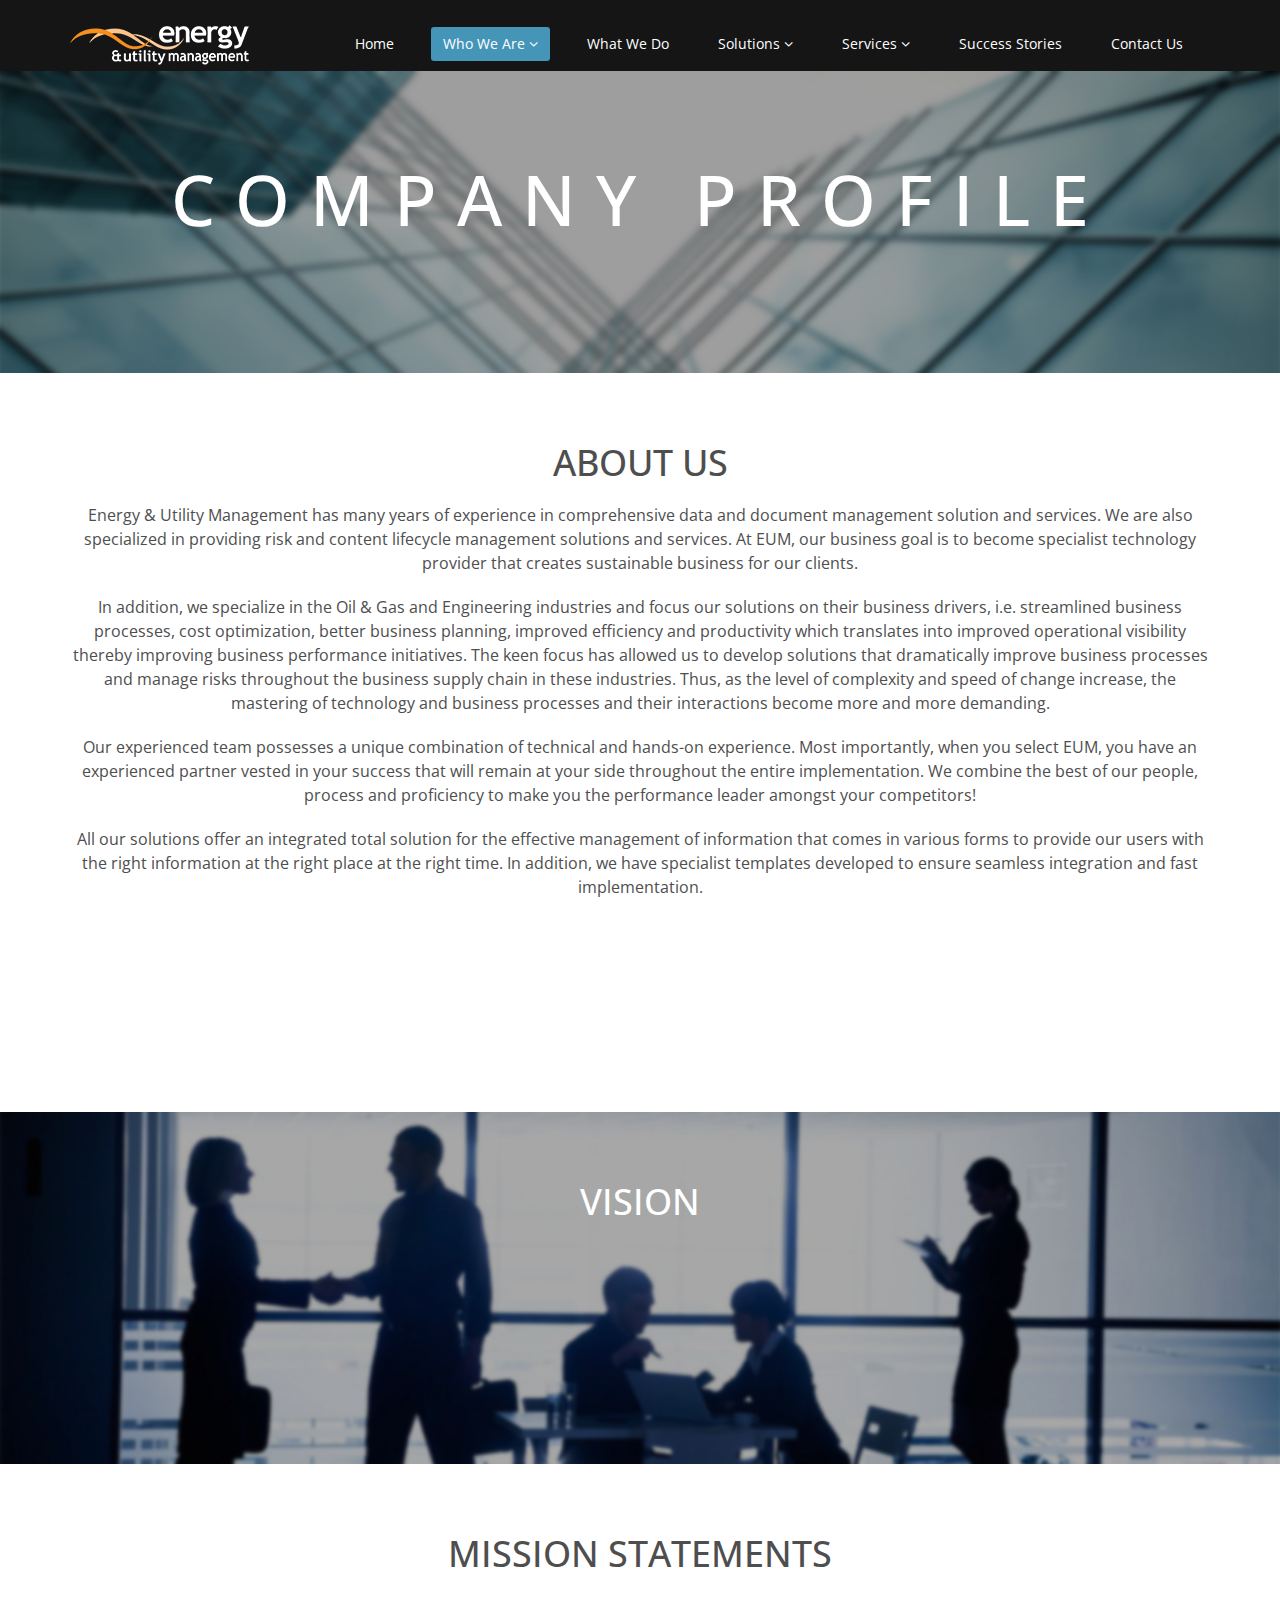
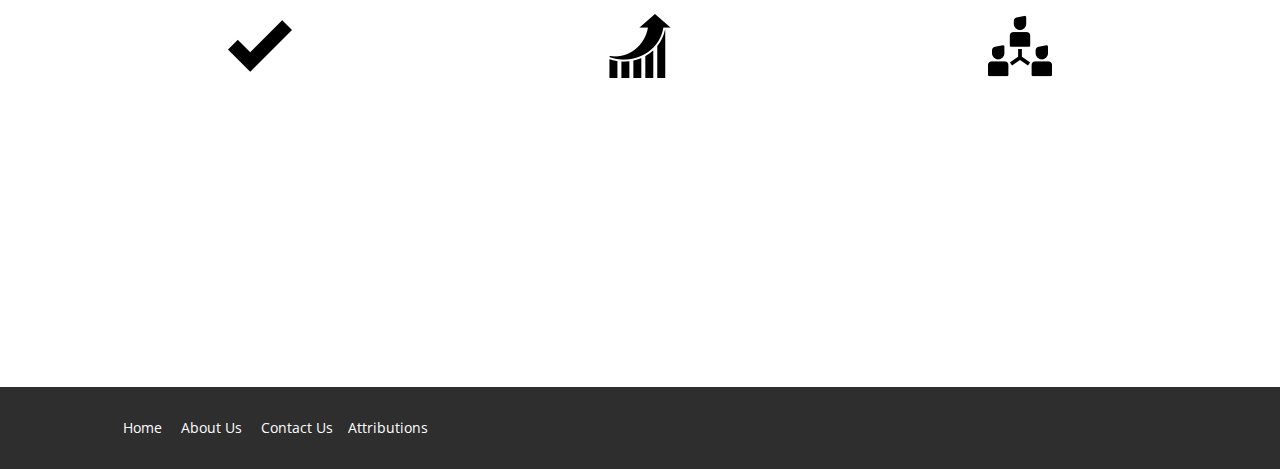
==== commit 679f03b6: "Production" ====
--- a/about-us.html
+++ b/about-us.html
@@ -4,9 +4,9 @@
 <head>
     <meta charset="utf-8">
     <meta name="viewport" content="width=device-width, initial-scale=1.0">
-    <meta name="description" content="">
+    <meta name="description" content="Energy & Utility Management, Maintenance and Asset Management, Oil and Gas, Australia, Malaysia, Oil and Gas Consulting, Asset Data Analysis Management, data capture, maintenance analysis,  Maintenance Audits, Maintenance Benchmarking, Maintenance Strategy Development, CMMS Development & Optimisation, Hazard Identification, Hazard & Operability Studies, Quantified Risk Assessments, Hazard and Effects Management Process, Safety Critical Elements /Barrier Analysis, Safety Management System Development, Safety & Risk Audits, Emergency & Disaster Management Response Plans, Business Continuity Management Systems (BCMS) ISO 22301, content lifecycle management solutions and services. Professional ICT Consultancy & Support, Datum 360, M-Files, Engineering Document Management, Document Control">
     <meta name="author" content="">
-    <title>About Us | Corlate</title>
+    <title>Career Profile | EUM</title>
 
     <!-- core CSS -->
     <link href="css/bootstrap.min.css" rel="stylesheet">
@@ -43,7 +43,7 @@
                         <span class="icon-bar"></span>
                     </button>
 
-                    <a class="navbar-brand" href="index.html"><img src="images/Logos/EUM2.png" alt="logo"></a>
+                    <a class="navbar-brand" href="index.html"><img src="images/Logos/eum2.png" alt="logo"></a>
                 </div>
 
                 <div class="collapse navbar-collapse navbar-right">
@@ -65,7 +65,6 @@
                             <a href="solutions.html" class="dropdown-toggle" data-toggle="dropdown">Solutions <i class="fa fa-angle-down"></i></a>
                             <ul class="dropdown-menu">
                                 <li><a href="solutions.html">Enterprise Document/Content Management System</a></li>
-                                <li><a href="solutions.html#KBC">KBC Production Optimisation</a></li>
                                 <li><a href="solutions.html#ASM">Asset Management Solutions</a></li>
                             </ul>
                         </li>
@@ -102,7 +101,7 @@
             <div class="container">
                 
                 <h2>About Us</h2>
-                <p class="lead wow fadeInUp">Energy & Utility Management has many years of experience in comprehensive document management solution and services. We are also specialized in providing risk and content lifecycle management solutions and services. At EUM, our business goal is to become specialist technology provider that creates sustainable business for our clients.</p>
+                <p class="lead wow fadeInUp">Energy & Utility Management has many years of experience in comprehensive data and document management solution and services. We are also specialized in providing risk and content lifecycle management solutions and services. At EUM, our business goal is to become specialist technology provider that creates sustainable business for our clients.</p>
 
                 <p class="lead wow fadeInUp">In addition, we specialize in the Oil & Gas and Engineering industries and focus our solutions on their business drivers, i.e. streamlined business processes, cost optimization, better business planning, improved efficiency and productivity which translates into improved operational visibility thereby improving business performance initiatives. The keen focus has allowed us to develop solutions that dramatically improve business processes and manage risks throughout the business supply chain in these industries. Thus, as the level of complexity and speed of change increase, the mastering of technology and business processes and their interactions become more and more demanding.</p>
 
@@ -132,16 +131,16 @@
                 <h2>Mission Statements</h2>
                 
                  <div class="col-xs-12 col-sm-4 col-md-4">
-                                                <img src="images/ico/Energy_Resources/check19.png" class="solution-icon">
-                                                <p class="lead">We strive to provide our clients with cost effective and the best in class solutions to enhance their competitive advantage.</p>
+                                                <img src="images/ico/Energy_Resources/check19.png" class="solution-icon" class="wow fadeInDown">
+                                                <p class="lead wow fadeInUp">We strive to provide our clients with cost effective and the best in class solutions to enhance their competitive advantage.</p>
                                             </div>
                  <div class="col-xs-12 col-sm-4 col-md-4">
-                                                <img src="images/ico/Energy_Resources/seo15.png" class="solution-icon">
-                                                <p class="lead">We understand and proactively respond to clients' need by leveraging our years of experience and expertise in improving data and information management aiming to deliver optimum productivity and achieve greater return on investment.</p>
+                                                <img src="images/ico/Energy_Resources/seo15.png" class="solution-icon" class="wow fadeInDown">
+                                                <p class="lead wow fadeInUp">We understand and proactively respond to clients' need by leveraging our years of experience and expertise in improving data and information management aiming to deliver optimum productivity and achieve greater return on investment.</p>
                                             </div>
                  <div class="col-xs-12 col-sm-4 col-md-4">
-                                                <img src="images/ico/Energy_Resources/teamwork2.png" class="solution-icon">
-                                                <p class="lead">By upholding the core values, we value the relationships with our clients, partners and stakeholders.</p>
+                                                <img src="images/ico/Energy_Resources/teamwork2.png" class="solution-icon" class="wow fadeInDown">
+                                                <p class="lead wow fadeInUp">By upholding the core values, we value the relationships with our clients, partners and stakeholders.</p>
                                             </div>
             </div>
 </section>
@@ -151,25 +150,56 @@
     
         <!--/#bottom-->
 
-        <footer id="footer" class="midnight-blue">
-            <div class="container">
-                <div class="row">
-                    <div class="col-sm-6">
-                        &copy; 2013 <a target="_blank" href="http://shapebootstrap.net/" title="Free Twitter Bootstrap WordPress Themes and HTML templates">ShapeBootstrap</a>. All Rights Reserved.
+       <footer id="footer" class="midnight-blue">
+        <div class="container">
+            <div class="row">
+
+                <div class="col-sm-3">
+                    <ul class="pull-right">
+                        <li><a href="index.html">Home</a></li>
+                        <li><a href="about-us.html">About Us</a></li>
+                        <li><a href="contact-us.html">Contact Us</a></li>
+                    </ul>
+                </div>
+               <div><a data-toggle="modal" data-target="#ATR">Attributions</a></div>
+            </div>
+        </div>
+
+    </footer>
+    <!--/#footer-->
+
+     <div class="modal fade" id="ATR" tabindex="-1" role="dialog" aria-labelledby="myModalLabel" aria-hidden="true">
+        <div class="modal-dialog">
+            <div class="modal-content">
+                <div class="modal-heading center">
+                    <button type="button" class="close" data-dismiss="modal" aria-hidden="true"></button>
+                    <h2 class="modal-title" id="myModalLabel">Attributions</h2>
                     </div>
-                    <div class="col-sm-6">
-                        <ul class="pull-right">
-                            <li><a href="#">Home</a></li>
-                            <li><a href="#">About Us</a></li>
-                            <li><a href="#">Faq</a></li>
-                            <li><a href="#">Contact Us</a></li>
-                        </ul>
-                    </div>
-                </div>
-            </div>
-        </footer>
-        <!--/#footer-->
-
+                <div class="modal-body">
+
+                        <div class="text-left">
+Icons made by <a href="http://www.flaticon.com/authors/freepik" title="Freepik">Freepik</a>, <a href="http://www.flaticon.com/authors/simpleicon" title="SimpleIcon">SimpleIcon</a> from <a href="http://www.flaticon.com" title="Flaticon">www.flaticon.com</a> is licensed by <a href="http://creativecommons.org/licenses/by/3.0/" title="Creative Commons BY 3.0">CC BY 3.0</a>
+                            <br>Copyright: <a href='http://www.123rf.com/profile_chagin'>chagin / 123RF Stock Photo</a>
+                            <br>Copyright: <a href='http://www.123rf.com/profile_ferli'>ferli / 123RF Stock Photo</a>
+                            <br>Copyright: <a href='http://www.123rf.com/profile_ximagination'>ximagination / 123RF Stock Photo</a>
+                            <br>Copyright: <a href='http://www.123rf.com/profile_vladitto'>vladitto / 123RF Stock Photo</a>
+                            <br>Copyright: <a href='http://www.123rf.com/profile_yanlev'>yanlev / 123RF Stock Photo</a>
+                            <br>Copyright: <a href='http://www.123rf.com/profile_viewstock'>viewstock / 123RF Stock Photo</a>
+                            <br>Copyright: <a href='http://www.123rf.com/profile_currahee'>currahee / 123RF Stock Photo</a>
+                            <br>Copyright: <a href='http://www.123rf.com/profile_yuriisokolov'>yuriisokolov / 123RF Stock Photo</a>
+                            <br>Copyright: <a href='http://www.123rf.com/profile_kjekol'>kjekol / 123RF Stock Photo</a>
+                            <br>Copyright: <a href='http://www.123rf.com/profile_pressmaster'>pressmaster / 123RF Stock Photo</a>
+                            <br>Copyright: <a href='http://www.123rf.com/profile_racorn'>racorn / 123RF Stock Photo</a>
+                        </div>
+                </div>
+                <div class="modal-footer">
+                    <center>
+                    <button type="button" class="btn btn-primary" data-dismiss="modal">Close</button>
+                    </center>
+                </div>
+            </div>
+        </div>
+    </div>
 
         <script src="js/jquery.js"></script>
         <script src="js/bootstrap.min.js"></script>
--- a/css/main.css
+++ b/css/main.css
@@ -616,9 +616,9 @@
   border-radius: 100%;
   line-height: 110px;
   text-align:center;
-  background: #ffffff;
-  color: #2DB82D;
-  border: 3px solid #ffffff;
+  background: #2DB82D;
+  color: ##fff;
+  border: 3px solid #2DB82D;
   -webkit-transition: 500ms;
   -moz-transition: 500ms;
   -o-transition: 500ms;
@@ -1083,9 +1083,8 @@
     margin: 10px;
 }
 
-#conatcat-info{
-  background: #fff url(../images/contact.png) no-repeat 90% 0;
-  padding: 30px 0;
+#contact-info{
+  background: #f5f5f5; 
 }
 
 .contact-info i{
@@ -1096,7 +1095,7 @@
   color: #fff;
   background: #000;
   text-align: center;
-  border-radius: 10px;
+  border-radius: 10px; 
 }
 
 .contact-info h2{
@@ -1104,10 +1103,20 @@
   color: #000;
 }
 
-.contact-info{
-  color:#000;
-}
-
+#contact-page {
+  margin-top: 30px;   
+}
+
+#contact_title{
+ background-image: url("../images/contact_edited.jpg");
+    background-size: cover;
+}
+
+#contact_title h1{
+ color: #fff;
+    font-size: 65px;
+    letter-spacing: 25px;
+}
 /*************************
 ********* About Us Page CSS ******
 **************************/
@@ -1124,11 +1133,13 @@
 }
 
 #about_title {
- background-image: url(../images/aboutus.jpg);
+ background-image: url(../images/aboutus.jpg) ;
+    background-size: cover;
 }
 
 #vision {
  background-image: url(../images/silhoutte_edited.jpg);
+    background-size: cover;
     color: #fff;
 }
 
@@ -1697,9 +1708,9 @@
  margin-bottom: 40px;
 }
 .solution {
-    background-image: url(/images/busy-office.jpg);
+    background-color: #f5f5f5;
    padding: 40px;
-    color: #fff;
+    color: #000;
 }
 
 .solution-header {
@@ -1768,8 +1779,24 @@
     height: auto;
 }
 
+#ECM h2 {
+    color: #fff;
+    letter-spacing: 15px;
+    font-size: 40px;
+}
+#Success-header {
+    background-image:url("../images/success_edited.jpg");
+    background-size: cover;
+}
+
+#Success-header h1 {
+    color: #fff;
+    font-size: 65px;
+    letter-spacing: 25px;
+}
+
 #Success img{
-  width: 250px;
+  width: 150px;
     height: auto;
     margin-bottom: 30px;
 }
@@ -1781,7 +1808,7 @@
 ********* Solutions ********
 **************************/
 li {
- list-style-type: none;
+
 }
 
 .brochure {
